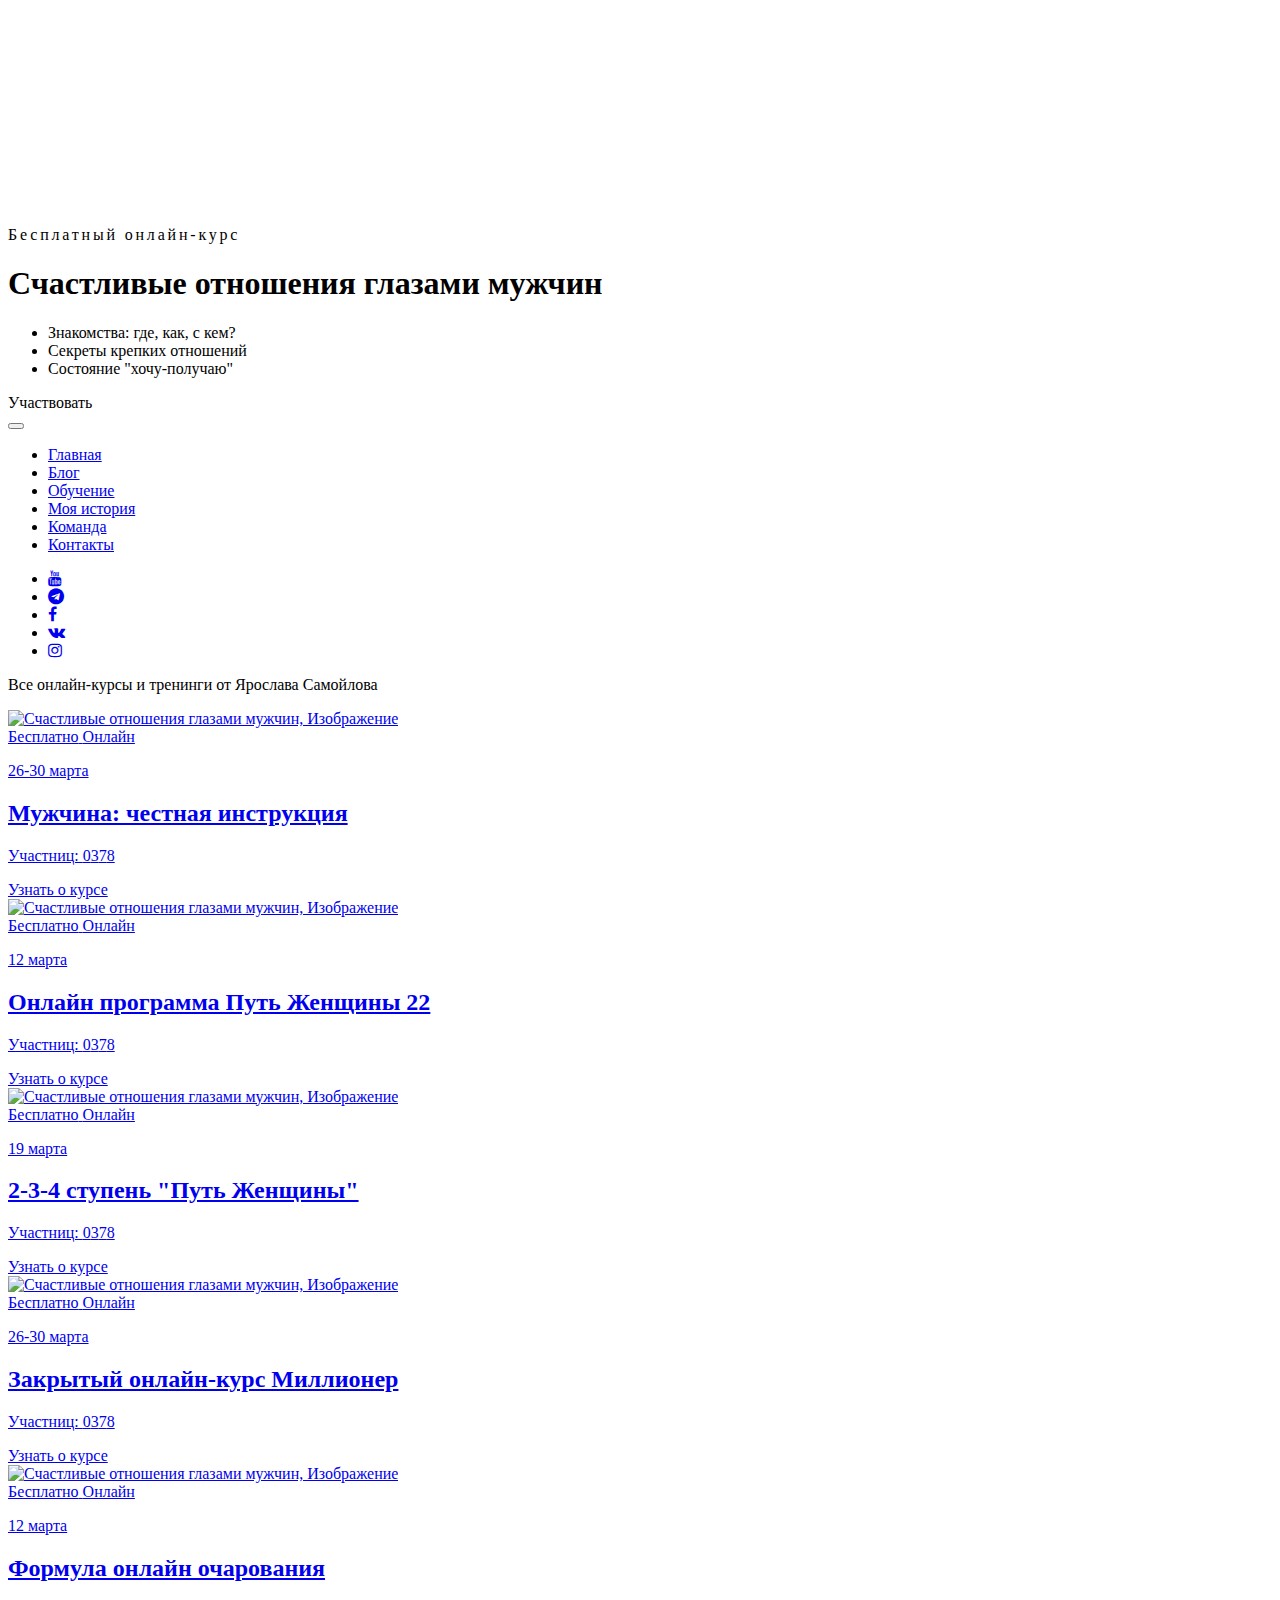
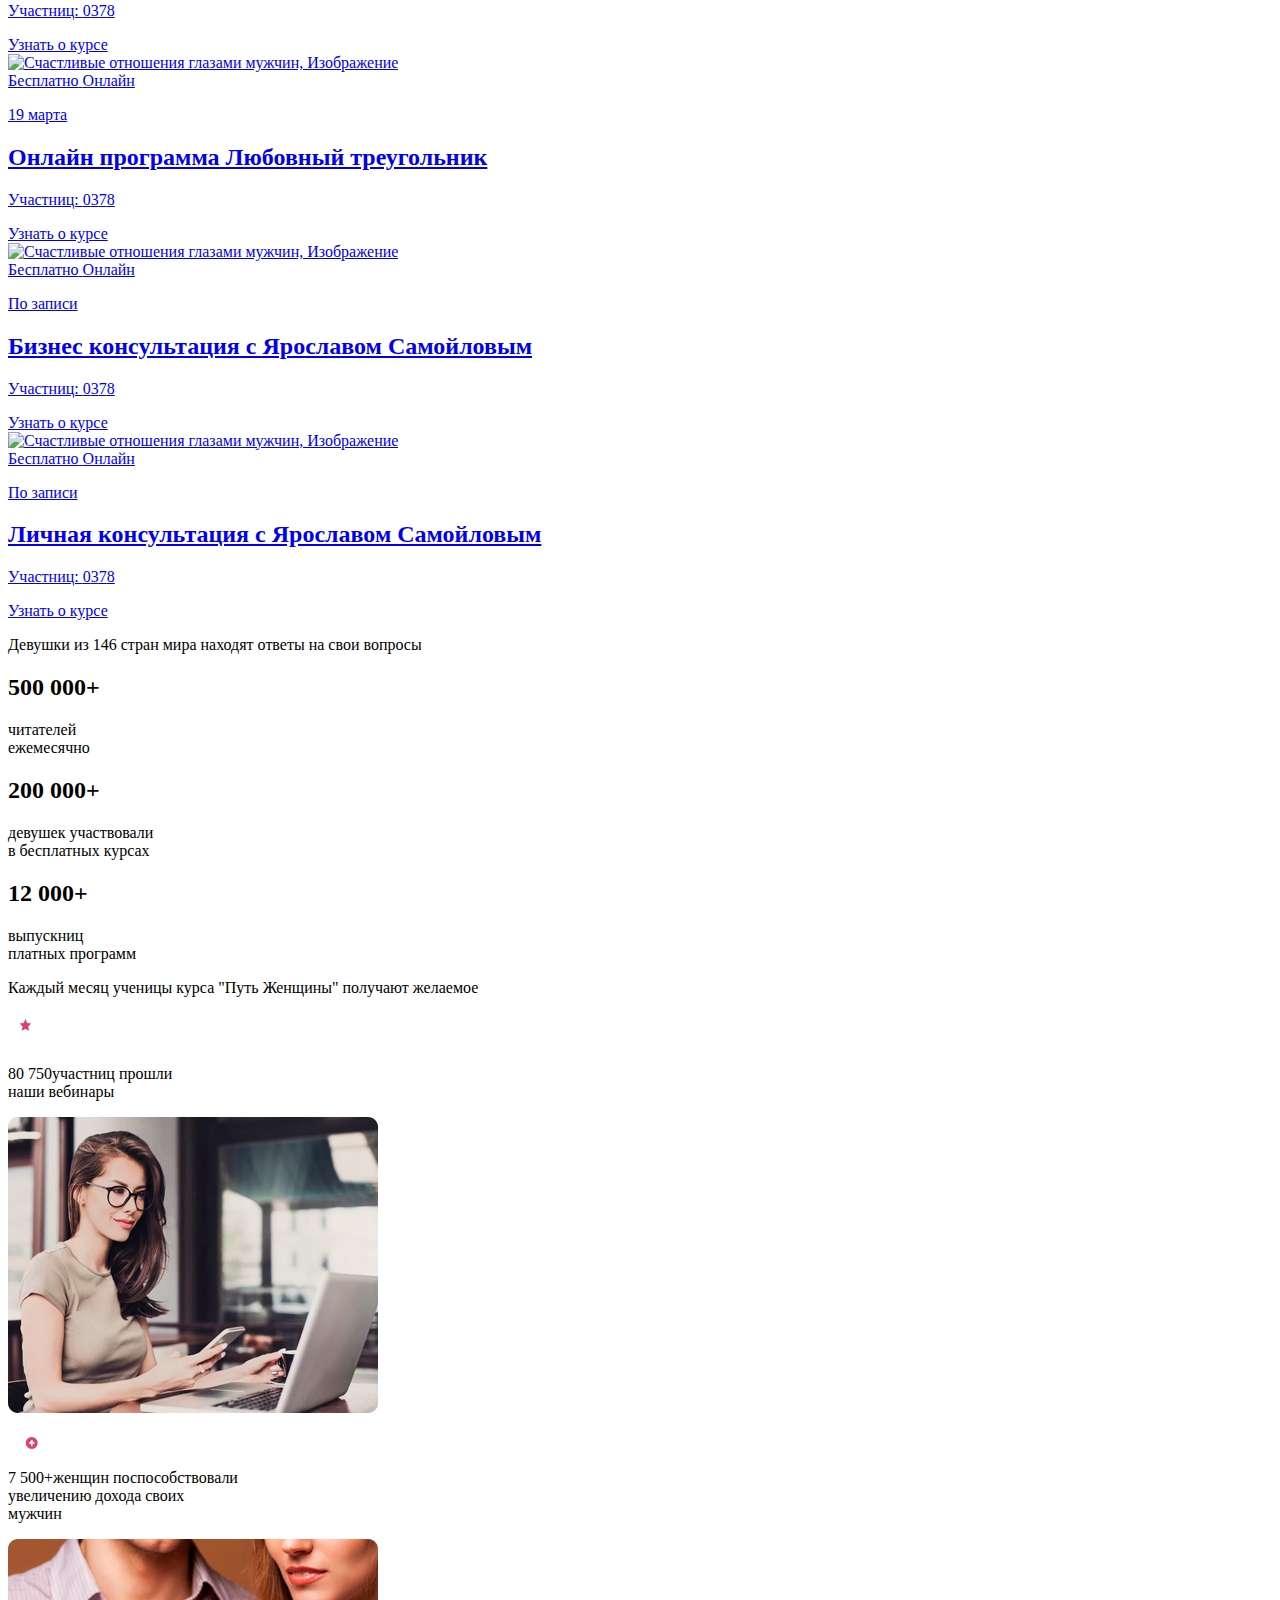
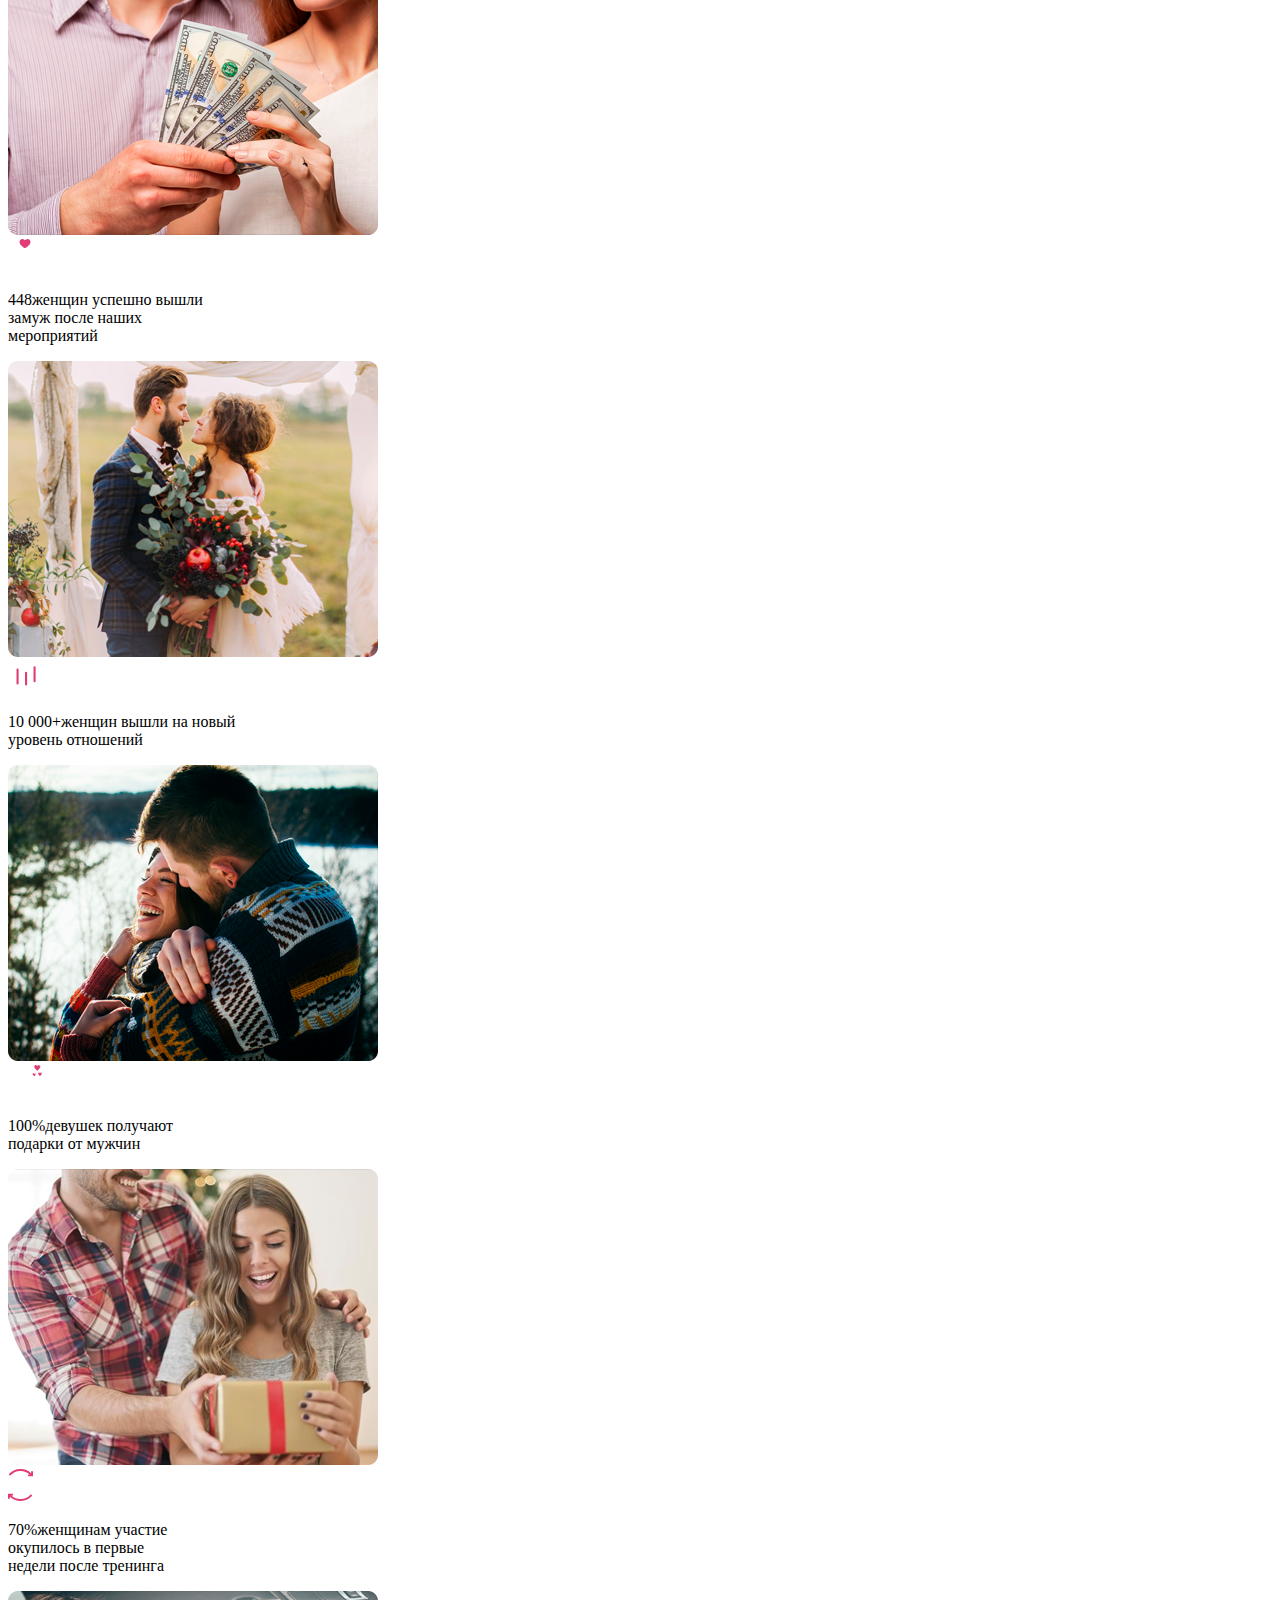
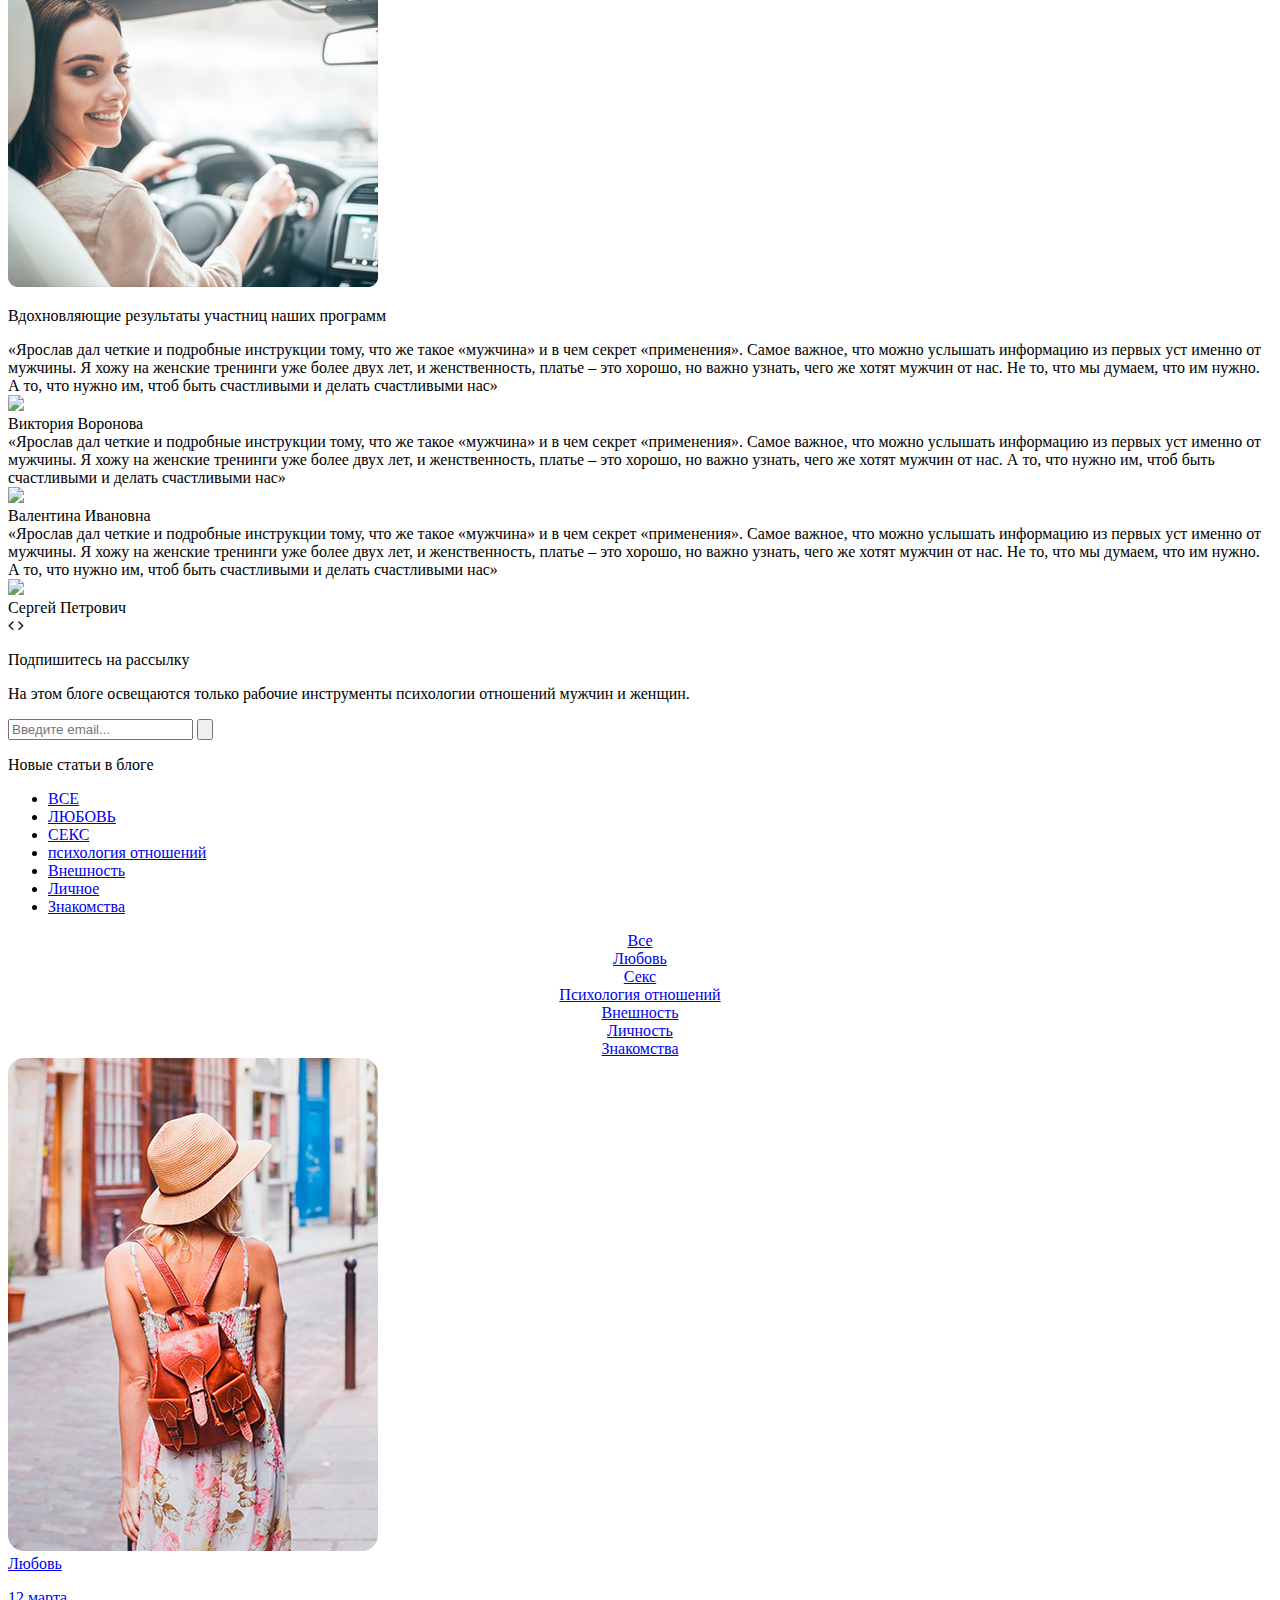
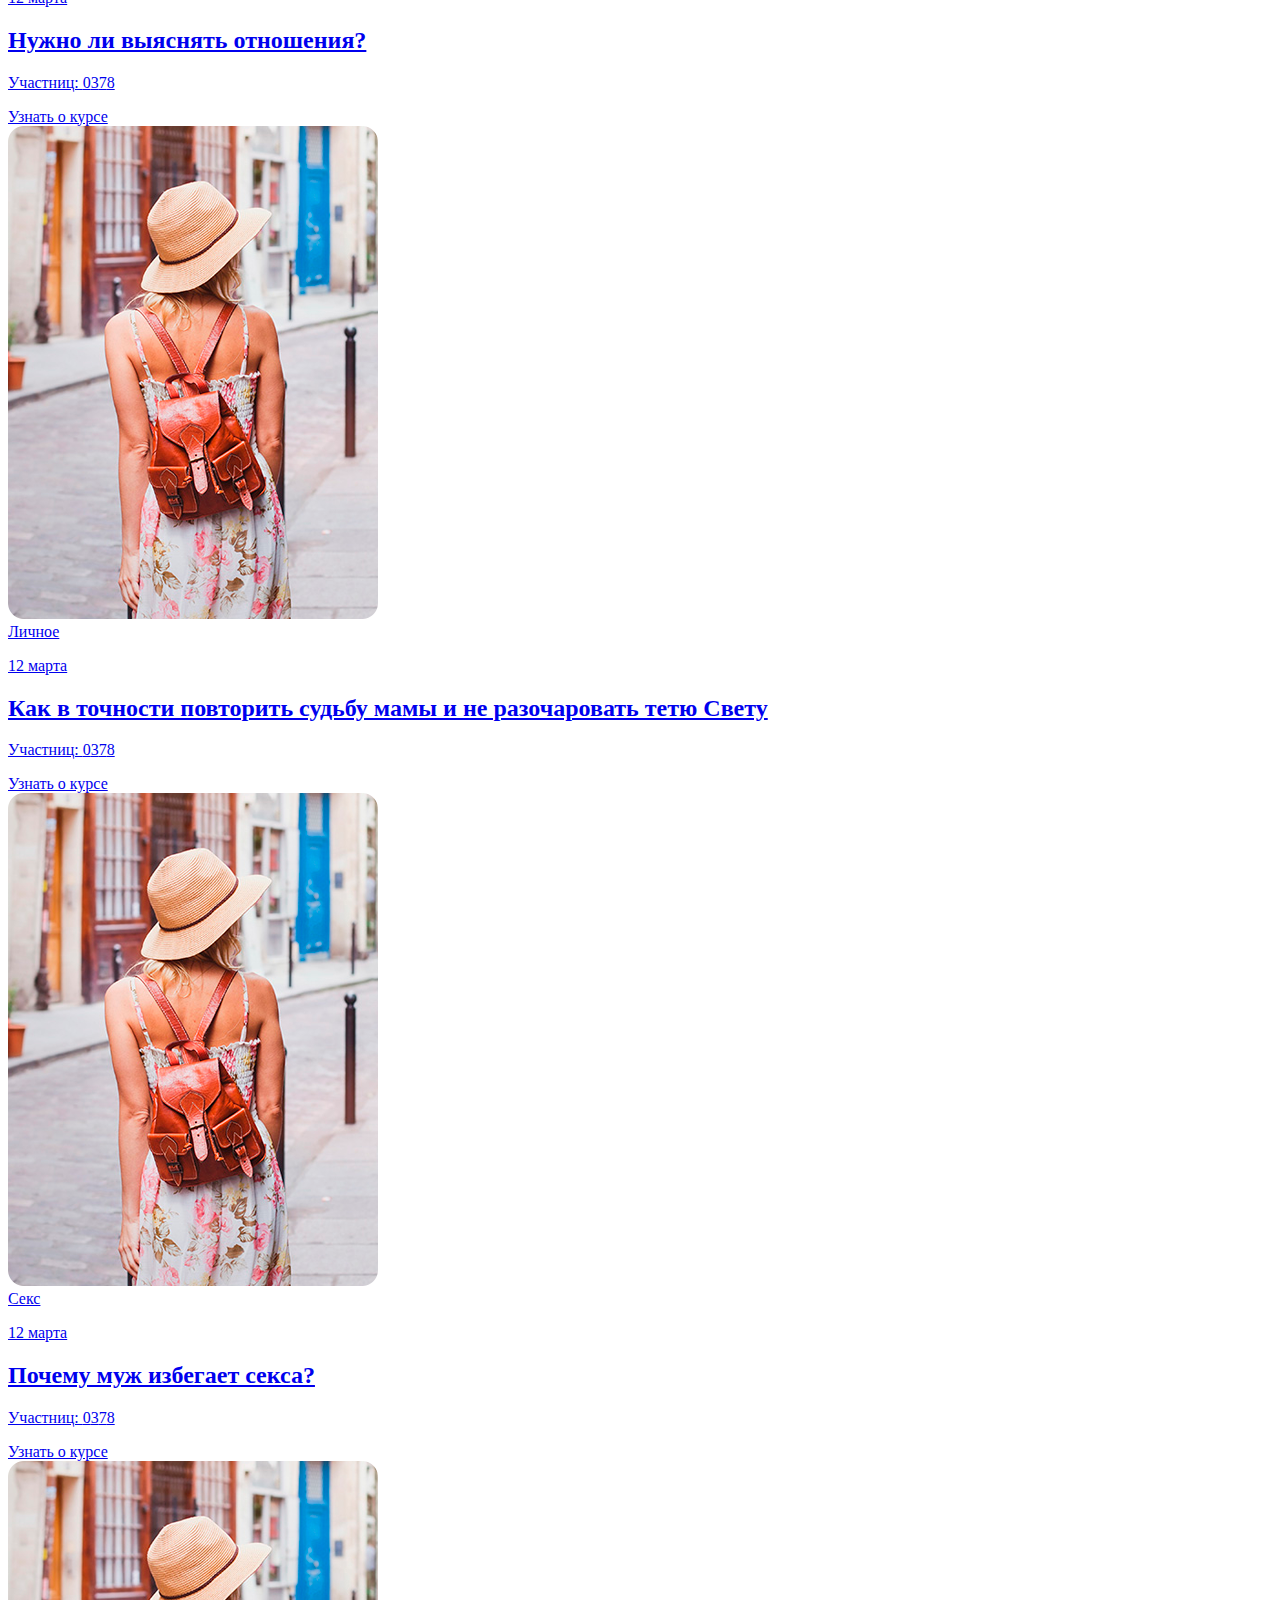
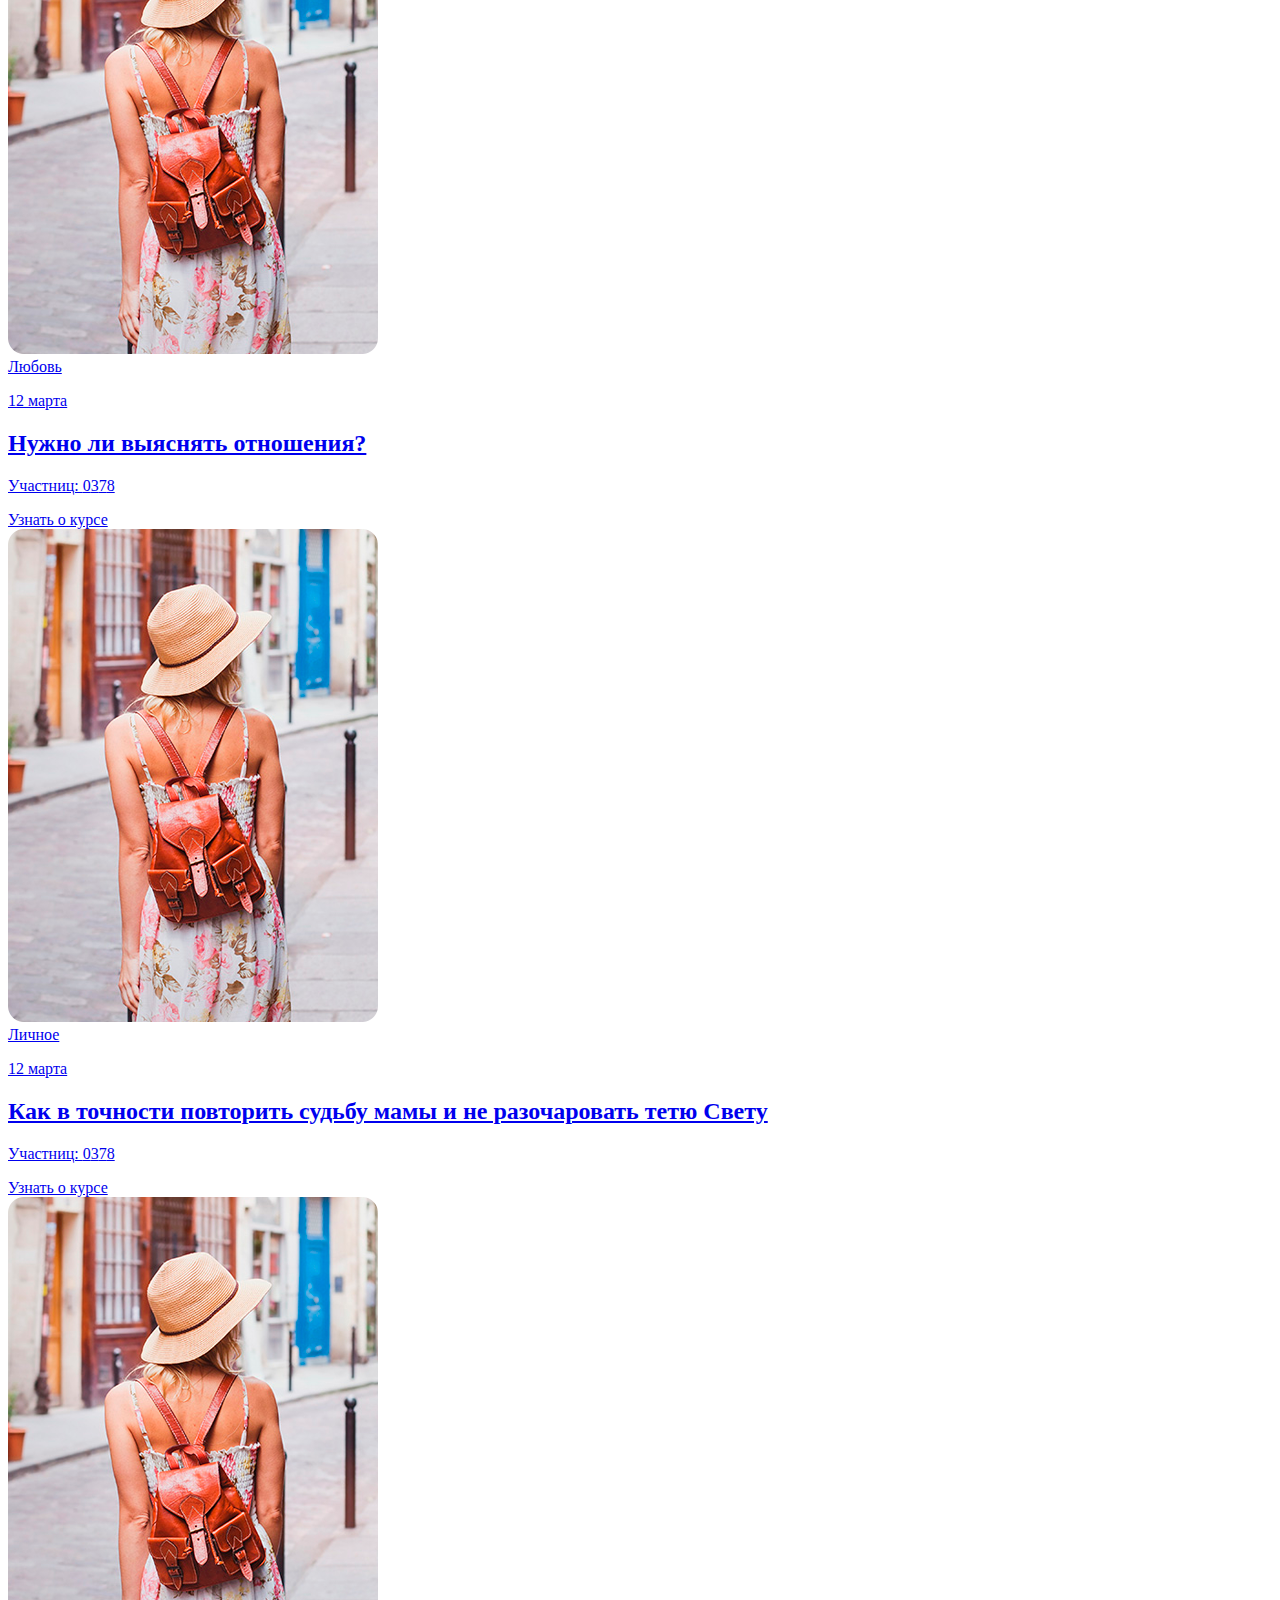
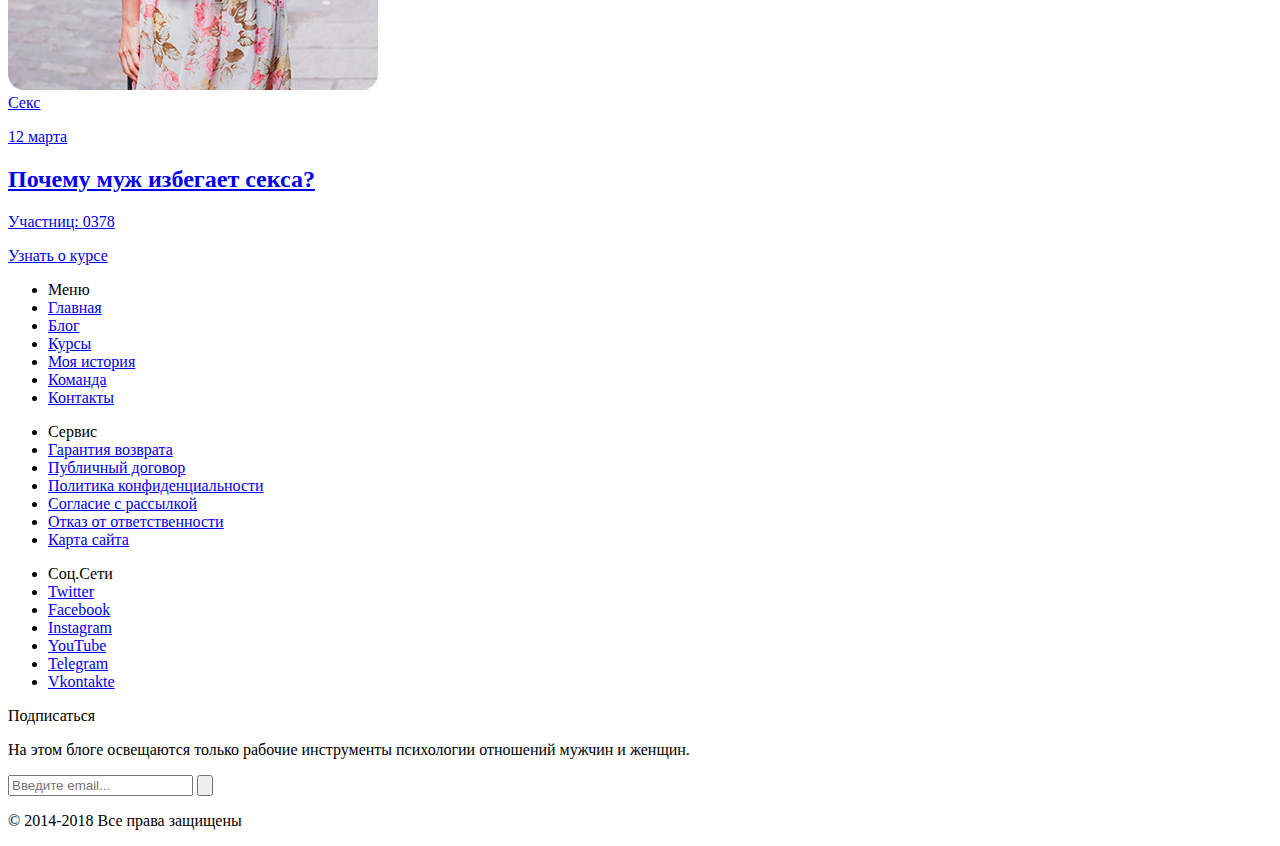
==== index.html @ b482ba99 "..." ====
<!DOCTYPE html>
<html>
    <head>
        <title>Счастливые отношения глазами мужчин</title>
        <meta charset="UTF-8">
        <meta name="viewport" content="width=device-width, initial-scale=1.0">
        <!--<link href="css/bootstrap.min.css" rel="stylesheet">-->
        <!--<script src="https://ajax.googleapis.com/ajax/libs/jquery/1.12.4/jquery.min.js"></script>-->
        <script src="js/jquery-3.0.0.js"></script>
        <script src="https://maxcdn.bootstrapcdn.com/bootstrap/3.3.7/js/bootstrap.min.js" integrity="sha384-Tc5IQib027qvyjSMfHjOMaLkfuWVxZxUPnCJA7l2mCWNIpG9mGCD8wGNIcPD7Txa" crossorigin="anonymous"></script>
        <link href="css/style.css" rel="stylesheet">
        <script src="js/jquery-jvectormap-2.0.3.min.js" ></script>
        <link rel="stylesheet" href="https://cdnjs.cloudflare.com/ajax/libs/font-awesome/4.7.0/css/font-awesome.min.css">
        <link rel="stylesheet" href="https://getbootstrap.com/docs/3.3/dist/css/bootstrap.min.css">
    </head>
    <body>
        <div class="with-logotype">
            <div class="container">
                <div class="row">
                    <div class="col-md-12">
                        <img src="img/logotype.svg" alt="Счастливые отношения глазами мужчин, Ярослав Самойлов">
                    </div>
                </div>
            </div>
        </div>
        <header class="module">
            <div class="internal-module">
                <div class="with-video">
                    <video autoplay="autoplay" loop="loop">
                        <source src="media/1920x1080_1.webm" type="video/webm">
                        <source src="media/720.mp4" type="video/mp4">
                    </video>
                </div>
                <div class="container">
                    <div class="row">
                        <div class="col-md-6">
                            <p style="letter-spacing: 2.8px;"><span>Бесплатный</span> онлайн-курс</p>
                            <h1>Счастливые отношения глазами мужчин</h1>
                            <ul class="font-thin">
                                <li>Знакомства: где, как, с кем?</li>
                                <li>Секреты крепких отношений</li>
                                <li>Состояние "хочу-получаю"</li>
                            </ul>
                            <span class="button">Участвовать</span>
                        </div>
                    </div>
                </div>
                <div class="container-fluid">
                    <nav class="navbar container">
                        <div class="container-fluid">
                          <div class="navbar-header">
                            <button type="button  text-white" class="navbar-toggle collapsed" data-toggle="collapse" data-target="#navbar" aria-expanded="false" aria-controls="navbar">
                              <span class="sr-only"></span>
                              <span class="icon-bar bg-white"></span>
                              <span class="icon-bar bg-white"></span>
                              <span class="icon-bar bg-white"></span>
                            </button>
                            <a class="navbar-brand" href="#"></a>
                          </div>
                          <div id="navbar" class="navbar-collapse collapse">
                            <ul class="nav navbar-nav">
                              <li class="active"><a href="#">Главная</a></li>
                              <li><a href="#">Блог</a></li>
                              <li><a href="#">Обучение</a></li>
                              <li><a href="#">Моя история</a></li>
                              <li><a href="#">Команда</a></li>
                              <li><a href="#">Контакты</a></li>
                            </ul>
                            <ul class="nav navbar-nav navbar-right">
                                <li><a href="#"><span class="fa fa-youtube"></span></a></li>
                                <li><a href="#"><span class="fa fa-telegram"></span></a></li>
                                <li><a href="#"><span class="fa fa-facebook"></span></a></li>
                                <li><a href="#"><span class="fa fa-vk"></span></a></li>
                                <li><a href="#"><span class="fa fa-instagram"></span></a></li>
                            </ul>
                          </div><!--/.nav-collapse -->
                        </div><!--/.container-fluid -->
                    </nav>
                </div>
            </div>
        </header>
        <div class="module courses-list">
            <div class="internal-module">
                <div class="container">
                    <div class="row">
                        <div class="col-md-12">
                            <p class="title">Все онлайн-курсы и тренинги <span>от Ярослава Самойлова</span></p>
                        </div>
                    </div>
                    <div class="row">
                        <div class="col-md-4">
                            <a href="#" class="course">
                                <img src="img/trainings/trainings1.png" alt="Счастливые отношения глазами мужчин, Изображение">
                                <div class="background"></div>
                                <div class="additory-module">
                                    <div>
                                        <span class="tag free">Бесплатно</span> <span class="tag"><span class="green-dot"></span>Онлайн</span>
                                    </div>
                                    <p class="date">26-30 марта</p>
                                    <h2>Мужчина: честная инструкция</h2>
                                    <div class="with-animation">
                                        <p>Участниц: <span>0</span><span>3</span><span>7</span><span>8</span></p>
                                    </div>
                                    <span class="course-button">Узнать о курсе</span>
                                </div>
                            </a>
                        </div>
                        <div class="col-md-4">
                            <a href="#" class="course">
                                <img src="img/trainings/trainings2.png" alt="Счастливые отношения глазами мужчин, Изображение">
                                <div class="background"></div>
                                <div class="additory-module">
                                    <div>
                                        <span class="tag free">Бесплатно</span> <span class="tag"><span class="green-dot"></span>Онлайн</span>
                                    </div>
                                    <p class="date">12 марта</p>
                                    <h2>Онлайн программа Путь Женщины 22</h2>
                                    <div class="with-animation">
                                        <p>Участниц: <span>0</span><span>3</span><span>7</span><span>8</span></p>
                                    </div>
                                    <span class="course-button">Узнать о курсе</span>
                                </div>
                            </a>
                        </div>
                        <div class="col-md-4">
                            <a href="#" class="course">
                                <img src="img/trainings/trainings3.png" alt="Счастливые отношения глазами мужчин, Изображение">
                                <div class="background"></div>
                                <div class="additory-module">
                                    <div>
                                        <span class="tag free">Бесплатно</span> <span class="tag"><span class="green-dot"></span>Онлайн</span>
                                    </div>
                                    <p class="date">19 марта</p>
                                    <h2>2-3-4 ступень "Путь Женщины"</h2>
                                    <div class="with-animation">
                                        <p>Участниц: <span>0</span><span>3</span><span>7</span><span>8</span></p>
                                    </div>
                                    <span class="course-button">Узнать о курсе</span>
                                </div>
                            </a>
                        </div>
                    </div>
                    <div class="row">
                        <div class="col-md-4">
                            <a href="#" class="course">
                                <img src="img/trainings/trainings4.png" alt="Счастливые отношения глазами мужчин, Изображение">
                                <div class="background"></div>
                                <div class="additory-module">
                                    <div>
                                        <span class="tag free">Бесплатно</span> <span class="tag"><span class="green-dot"></span>Онлайн</span>
                                    </div>
                                    <p class="date">26-30 марта</p>
                                    <h2>Закрытый онлайн-курс Миллионер</h2>
                                    <div class="with-animation">
                                        <p>Участниц: <span>0</span><span>3</span><span>7</span><span>8</span></p>
                                    </div>
                                    <span class="course-button">Узнать о курсе</span>
                                </div>
                            </a>
                        </div>
                        <div class="col-md-4">
                            <a href="#" class="course">
                                <img src="img/trainings/trainings5.png" alt="Счастливые отношения глазами мужчин, Изображение">
                                <div class="background"></div>
                                <div class="additory-module">
                                    <div>
                                        <span class="tag free">Бесплатно</span> <span class="tag"><span class="green-dot"></span>Онлайн</span>
                                    </div>
                                    <p class="date">12 марта</p>
                                    <h2>Формула онлайн очарования</h2>
                                    <div class="with-animation">
                                        <p>Участниц: <span>0</span><span>3</span><span>7</span><span>8</span></p>
                                    </div>
                                    <span class="course-button">Узнать о курсе</span>
                                </div>
                            </a>
                        </div>
                        <div class="col-md-4">
                            <a href="#" class="course">
                                <img src="img/trainings/trainings6.png" alt="Счастливые отношения глазами мужчин, Изображение">
                                <div class="background"></div>
                                <div class="additory-module">
                                    <div>
                                        <span class="tag free">Бесплатно</span> <span class="tag"><span class="green-dot"></span>Онлайн</span>
                                    </div>
                                    <p class="date">19 марта</p>
                                    <h2>Онлайн программа Любовный треугольник</h2>
                                    <div class="with-animation">
                                        <p>Участниц: <span>0</span><span>3</span><span>7</span><span>8</span></p>
                                    </div>
                                    <span class="course-button">Узнать о курсе</span>
                                </div>
                            </a>
                        </div>
                    </div>
                    <div class="row">
                        <div class="col-md-4">
                            <a href="#" class="course">
                                <img src="img/trainings/trainings7.png" alt="Счастливые отношения глазами мужчин, Изображение">
                                <div class="background"></div>
                                <div class="additory-module">
                                    <div>
                                        <span class="tag free">Бесплатно</span> <span class="tag"><span class="green-dot"></span>Онлайн</span>
                                    </div>
                                    <p class="date">По записи</p>
                                    <h2>Бизнес консультация с Ярославом Самойловым</h2>
                                    <div class="with-animation">
                                        <p>Участниц: <span>0</span><span>3</span><span>7</span><span>8</span></p>
                                    </div>
                                    <span class="course-button">Узнать о курсе</span>
                                </div>
                            </a>
                        </div>
                        <div class="col-md-4">
                            <a href="#" class="course">
                                <img src="img/trainings/trainings8.png" alt="Счастливые отношения глазами мужчин, Изображение">
                                <div class="background"></div>
                                <div class="additory-module">
                                    <div>
                                        <span class="tag free">Бесплатно</span> <span class="tag"><span class="green-dot"></span>Онлайн</span>
                                    </div>
                                    <p class="date">По записи</p>
                                    <h2>Личная консультация с Ярославом Самойловым</h2>
                                    <div class="with-animation">
                                        <p>Участниц: <span>0</span><span>3</span><span>7</span><span>8</span></p>
                                    </div>
                                    <span class="course-button">Узнать о курсе</span>
                                </div>
                            </a>
                        </div>
                    </div>
                </div>
            </div>
        </div>
        <div class="module with-map">
            <div class="internal-module">
                <div class="container">
                    <div class="row">
                        <div class="col-md-12">
                            <p class="title light">Девушки из 146 стран мира <span>находят ответы на свои вопросы</span></p>
                        </div>
                        <div class="row">
                            <div class="col-md-4">
                                <div class="statistiq-block">
                                    <h2>500 000+</h2>
                                    <div class="text">читателей<br> ежемесячно</div>
                                </div>
                            </div>
                            <div class="col-md-4">
                                <div class="statistiq-block">
                                    <h2>200 000+</h2>
                                    <div class="text">девушек участвовали<br> в бесплатных курсах</div>
                                </div>
                            </div>
                            <div class="col-md-4">
                                <div class="statistiq-block">
                                    <h2>12 000+</h2>
                                    <div class="text">выпускниц<br> платных программ</div>
                                </div>
                            </div>
                        </div>
                        <div class="col-md-12">
                            <div id="worldmap"></div>
                        </div>
                    </div>
                </div>
            </div>
        </div>
        <div class="module with-achievements">
            <div class="internal-module">
                <div class="container">
                    <div class="row">
                        <div class="col-md-12">
                            <p class="title">Каждый месяц ученицы курса "Путь Женщины" <span>получают желаемое</span></p>
                        </div>
                    </div>
                    <div class="row">
                        <div class="col-md-12">
                            <div class="col-md-4">
                                <div class="achievement">
                                    <div class="additory-module">
                                        <div>
                                            <img src="img/achievements/icon-1.svg" alt="Счастливые отношения глазами мужчин, Медаль">
                                            <p>80 750<span>участниц прошли<br/> наши вебинары</span></p>
                                        </div>
                                    </div>
                                    <img class="background" src="img/achievements/image-1.png" alt="Счастливые отношения глазами мужчин, Изображение">
                                </div>
                            </div>
                            <div class="col-md-4">
                                <div class="achievement">
                                    <div class="additory-module">
                                        <div>
                                            <img src="img/achievements/icon-2.svg" alt="Счастливые отношения глазами мужчин, Доллар">
                                            <p>7 500+<span>женщин поспособствовали<br/> увеличению дохода своих<br/> мужчин</span></p>
                                        </div>
                                    </div>
                                    <img class="background" src="img/achievements/image-2.png" alt="Счастливые отношения глазами мужчин, Изображение">
                                </div>
                            </div>
                            <div class="col-md-4">
                                <div class="achievement">
                                    <div class="additory-module">
                                        <div>
                                            <img src="img/achievements/icon-3.svg" alt="Счастливые отношения глазами мужчин, Кольца">
                                            <p>448<span>женщин успешно вышли<br/> замуж после наших<br/> мероприятий</span></p>
                                        </div>
                                    </div>
                                    <img class="background" src="img/achievements/image-3.png" alt="Счастливые отношения глазами мужчин, Изображение">
                                </div>
                            </div>
                        </div>
                    </div>
                    <div class="row">
                        <div class="col-md-12">
                            <div class="col-md-4">
                                <div class="achievement">
                                    <div class="additory-module">
                                        <div>
                                            <img src="img/achievements/icon-4.svg" alt="Счастливые отношения глазами мужчин, Статистика">
                                            <p>10 000+<span>женщин вышли на новый<br/> уровень отношений</span></p>
                                        </div>
                                    </div>
                                    <img class="background" src="img/achievements/image-4.png" alt="Счастливые отношения глазами мужчин, Изображение">
                                </div>
                            </div>
                            <div class="col-md-4">
                                <div class="achievement">
                                    <div class="additory-module">
                                        <div>
                                            <img src="img/achievements/icon-5.svg" alt="Счастливые отношения глазами мужчин, Подарок">
                                            <p>100%<span>девушек получают<br/> подарки от мужчин</span></p>
                                        </div>
                                    </div>
                                    <img class="background" src="img/achievements/image-5.png" alt="Счастливые отношения глазами мужчин, Изображение">
                                </div>
                            </div>
                            <div class="col-md-4">
                                <div class="achievement">
                                    <div class="additory-module">
                                        <div>
                                            <img src="img/achievements/icon-6.svg" alt="Счастливые отношения глазами мужчин, Доллар">
                                            <p>70%<span>женщинам участие<br/> окупилось в первые<br/> недели после тренинга</span></p>
                                        </div>
                                    </div>
                                    <img class="background" src="img/achievements/image-6.png" alt="Счастливые отношения глазами мужчин, Изображение">
                                </div>
                            </div>
                        </div>
                    </div>
                </div>
            </div>
        </div>
        <div class="module with-opinions">
            <div class="internal-module">
                <div class="container">
                    <div class="row">
                        <div class="col-md-12">
                            <p class="title">Вдохновляющие результаты <span>участниц наших программ</span></p>
                        </div>
                    </div>
                    <div class="row">
                        <div class="col-md-8 col-md-offset-2">
                            <div class="row section" id="slider">
                                <div class="slider">

                                    <div class="display">
                                        <div class="img active">
                                            <div class="feedback">
                                                <div class="text">«Ярослав дал четкие и подробные инструкции тому, что же такое «мужчина» и в чем секрет «применения». Самое важное, что можно услышать информацию из первых уст именно от мужчины. Я хожу на женские тренинги уже более двух лет, и женственность, платье – это хорошо, но важно узнать, чего же хотят мужчин от нас. Не то, что мы думаем, что им нужно. А то, что нужно им, чтоб быть счастливыми и делать счастливыми нас»</div>
                                                <div class="user">
                                                    <img width="40" src="img/opinions/ava1.png" />
                                                    <div class="u-name">Виктория Воронова</div>
                                                </div>
                                            </div>
                                        </div>
                                        <div class="img">
                                            <div class="feedback">
                                                <div class="text">«Ярослав дал четкие и подробные инструкции тому, что же такое «мужчина» и в чем секрет «применения». Самое важное, что можно услышать информацию из первых уст именно от мужчины. Я хожу на женские тренинги уже более двух лет, и женственность, платье – это хорошо, но важно узнать, чего же хотят мужчин от нас. А то, что нужно им, чтоб быть счастливыми и делать счастливыми нас»</div>
                                                <div class="user"> 
                                                    <img width="40" src="img/opinions/ava1.png"/>
                                                    <div class="u-name">Валентина Ивановна</div>
                                                </div>
                                            </div>
                                        </div>
                                        <div class="img">
                                            <div class="feedback">
                                                <div class="text">«Ярослав дал четкие и подробные инструкции тому, что же такое «мужчина» и в чем секрет «применения». Самое важное, что можно услышать информацию из первых уст именно от мужчины. Я хожу на женские тренинги уже более двух лет, и женственность, платье – это хорошо, но важно узнать, чего же хотят мужчин от нас. Не то, что мы думаем, что им нужно. А то, что нужно им, чтоб быть счастливыми и делать счастливыми нас»</div>
                                                <div class="user">    
                                                    <img width="40" src="img/opinions/ava1.png" />
                                                    <div class="u-name">Сергей Петрович</div>
                                                </div>
                                            </div>
                                        </div>
                                    </div>
                                    <span class="arrow left-arrow"><i class="fa fa-angle-left"></i></span>
                                    <span class="arrow right-arrow"><i class="fa fa-angle-right"></i></span>
                                </div>

                            </div>
                        </div>
                    </div>
                </div>
            </div>
        </div>
        <div class="with-form">
            <div class="background"></div>
            <div class="container">
                <div class="row">
                    <div class="col-md-12">
                        <p class="title light">Подпишитесь на рассылку</p>
                    </div>
                </div>
                <div class="row">
                    <div class="col-md-6 col-md-offset-3">
                        <p>На этом блоге освещаются только рабочие инструменты психологии отношений мужчин и женщин.</p>
                    </div>
                </div>
                <div class="row">
                    <div class="col-md-4 col-md-offset-4">
                        <form onsubmit="return false;" action="" method="POST">
                            <input type="email" name="email" placeholder="Введите email...">
                            <input type="submit" class="request-caller" value="">
                        </form>
                    </div>
                </div>
            </div>
        </div>
        <div class="module with-news">
            <div class="internal-module">
                <div class="container">
                    <div class="row">
                        <div class="col-md-12">
                            <p class="title">Новые статьи в блоге</p>
                        </div>
                    </div>
                    <div id="myCarousel" class=" mobile-nav carousel slide" data-interval="false" data-ride="carousel" >
                        <!-- Desktop navs -->
                        <ul class="nav nav-tabs">
                            <li class="active"><a data-toggle="tab" href="#all">ВСЕ</a></li>
                            <li><a data-toggle="tab" href="#love">ЛЮБОВЬ</a></li>
                            <li><a data-toggle="tab" href="#sex">СЕКС</a></li>
                            <li><a data-toggle="tab" href="#psych">психология отношений</a></li>
                            <li><a data-toggle="tab" href="#appear">Внешность</a></li>
                            <li><a data-toggle="tab" href="#private">Личное</a></li>
                            <li><a data-toggle="tab" href="#meets">Знакомства</a></li>
                        </ul>
                        
                        <!-- Mobile Wrapper for slides -->
                        <div class="cat-navigation carousel-inner" style="text-align: center;">
                            <div class="item active">
                                <a href="#" >Все</a>
                            </div>
                            <div class="item">
                                <a href="#" >Любовь</a>
                            </div>
                            <div class="item">
                                <a href="#" >Секс</a>
                            </div>
                            <div class="item">
                                <a href="#" >Психология отношений</a>
                            </div>
                            <div class="item">
                                <a href="#" >Внешность</a>
                            </div>
                            <div class="item">
                                <a href="#" >Личность</a>
                            </div>
                            <div class="item">
                                <a href="#" >Знакомства</a>
                            </div>
                        </div>
                        <!-- Left and right controls -->
                        <a class="left carousel-control" href="#myCarousel" data-slide="prev">
                            <span class="glyphicon glyphicon-chevron-left"></span>
                        </a>
                        <a class="right carousel-control" href="#myCarousel" data-slide="next">
                            <span class="glyphicon glyphicon-chevron-right"></span>
                        </a>
                        
                        <div class="tab-content">
                            
                            <div id="all" class="tab-pane fade in active">
                                <div class="row carousel-inner">
                                    <div class="col-md-4">
                                        <a href="#" class="news">
                                            <img src="img/image.png" alt="Счастливые отношения глазами мужчин, Изображение">
                                            <div class="background"></div>
                                            <div class="additory-module">
                                                <div>
                                                    <span class="tag">Любовь</span>
                                                </div>
                                                <p class="date">12 марта</p>
                                                <h2>Нужно ли выяснять отношения?</h2>
                                                <div class="with-animation">
                                                    <p>Участниц: <span>0</span><span>3</span><span>7</span><span>8</span></p>
                                                </div>
                                                <span class="course-button">Узнать о курсе</span>
                                            </div>
                                        </a>
                                    </div>
                                    <div class="col-md-4">
                                        <a href="#" class="news">
                                            <img src="img/image.png" alt="Счастливые отношения глазами мужчин, Изображение">
                                            <div class="background"></div>
                                            <div class="additory-module">
                                                <div>
                                                    <span class="tag">Личное</span>
                                                </div>
                                                <p class="date">12 марта</p>
                                                <h2>Как в точности повторить судьбу мамы и не разочаровать тетю Свету</h2>
                                                <div class="with-animation">
                                                    <p>Участниц: <span>0</span><span>3</span><span>7</span><span>8</span></p>
                                                </div>
                                                <span class="course-button">Узнать о курсе</span>
                                            </div>
                                        </a>
                                    </div>
                                    <div class="col-md-4">
                                        <a href="#" class="news">
                                            <img src="img/image.png" alt="Счастливые отношения глазами мужчин, Изображение">
                                            <div class="background"></div>
                                            <div class="additory-module">
                                                <div>
                                                    <span class="tag">Секс</span>
                                                </div>
                                                <p class="date">12 марта</p>
                                                <h2>Почему муж избегает секса?</h2>
                                                <div class="with-animation">
                                                    <p>Участниц: <span>0</span><span>3</span><span>7</span><span>8</span></p>
                                                </div>
                                                <span class="course-button">Узнать о курсе</span>
                                            </div>
                                        </a>
                                    </div>
                                </div>
                            </div><!--first-tab--> 
                        
                            <!--Second tab-->
                            <div id="love" class="tab-pane fade">
                                <div class="row carousel-inner">
                                    <div class="col-md-4">
                                        <a href="#" class="news">
                                            <img src="img/image.png" alt="Счастливые отношения глазами мужчин, Изображение">
                                            <div class="background"></div>
                                            <div class="additory-module">
                                                <div>
                                                    <span class="tag">Любовь</span>
                                                </div>
                                                <p class="date">12 марта</p>
                                                <h2>Нужно ли выяснять отношения?</h2>
                                                <div class="with-animation">
                                                    <p>Участниц: <span>0</span><span>3</span><span>7</span><span>8</span></p>
                                                </div>
                                                <span class="course-button">Узнать о курсе</span>
                                            </div>
                                        </a>
                                    </div>
                                    <div class="col-md-4">
                                        <a href="#" class="news">
                                            <img src="img/image.png" alt="Счастливые отношения глазами мужчин, Изображение">
                                            <div class="background"></div>
                                            <div class="additory-module">
                                                <div>
                                                    <span class="tag">Личное</span>
                                                </div>
                                                <p class="date">12 марта</p>
                                                <h2>Как в точности повторить судьбу мамы и не разочаровать тетю Свету</h2>
                                                <div class="with-animation">
                                                    <p>Участниц: <span>0</span><span>3</span><span>7</span><span>8</span></p>
                                                </div>
                                                <span class="course-button">Узнать о курсе</span>
                                            </div>
                                        </a>
                                    </div>
                                    <div class="col-md-4">
                                        <a href="#" class="news">
                                            <img src="img/image.png" alt="Счастливые отношения глазами мужчин, Изображение">
                                            <div class="background"></div>
                                            <div class="additory-module">
                                                <div>
                                                    <span class="tag">Секс</span>
                                                </div>
                                                <p class="date">12 марта</p>
                                                <h2>Почему муж избегает секса?</h2>
                                                <div class="with-animation">
                                                    <p>Участниц: <span>0</span><span>3</span><span>7</span><span>8</span></p>
                                                </div>
                                                <span class="course-button">Узнать о курсе</span>
                                            </div>
                                        </a>
                                    </div>
                                </div>
                            </div><!--first-tab-->
                        
                        
                        </div><!--tab content-->
                    </div><!--Slider-->

                </div>
            </div>
        </div>
        <footer>
            <div class="container">
                <div class="row with-margin">
                    <div class="col-md-2">
                        <ul>
                            <li><span>Меню</span></li>
                            <li><a href="#">Главная</a></li>
                            <li><a href="#">Блог</a></li>
                            <li><a href="#">Курсы</a></li>
                            <li><a href="#">Моя история</a></li>
                            <li><a href="#">Команда</a></li>
                            <li><a href="#">Контакты</a></li>
                        </ul>
                    </div>
                    <div class="col-md-3">
                        <ul>
                            <li><span>Сервис</span></li>
                            <li><a href="#">Гарантия возврата</a></li>
                            <li><a href="#">Публичный договор</a></li>
                            <li><a href="#">Политика конфиденциальности</a></li>
                            <li><a href="#">Согласие с рассылкой</a></li>
                            <li><a href="#">Отказ от ответственности</a></li>
                            <li><a href="#">Карта сайта</a></li>
                        </ul>
                    </div>
                    <div class="col-md-2">
                        <ul>
                            <li><span>Соц.Сети</span></li>
                            <li><a href="#">Twitter</a></li>
                            <li><a href="#">Facebook</a></li>
                            <li><a href="#">Instagram</a></li>
                            <li><a href="#">YouTube</a></li>
                            <li><a href="#">Telegram</a></li>
                            <li><a href="#">Vkontakte</a></li>
                        </ul>
                    </div>
                    <div class="col-md-3 col-md-offset-2">
                        <p class="internal-title">Подписаться</p>
                        <p>На этом блоге освещаются только рабочие инструменты психологии отношений мужчин и женщин.</p>
                        <form onsubmit="return false;" action="" method="POST">
                            <input type="email" name="email" placeholder="Введите email...">
                            <input type="submit" class="request-caller" value="">
                        </form>
                    </div>
                </div>
                <div class="row">
                    <div class="col-md-12">
                        <p class="copyright">&copy; 2014-2018 Все права защищены</p>
                    </div>
                </div>
            </div>
        </footer>
        <script src="js/slider2.js"></script>
        <!--<script src="js/map.js"></script>-->
        <script src="js/jquery-jvectormap-2.0.3.min"></script>
        <script>
            window.onload = function() {
//                "use strict";
//                new WorldMap({element : 'worldmap', height : 600});
                 jQuery('#worldmap').vectorMap({map: 'africa_mill'});  
                new Slider();
            };
        </script>
    </body>
</html>
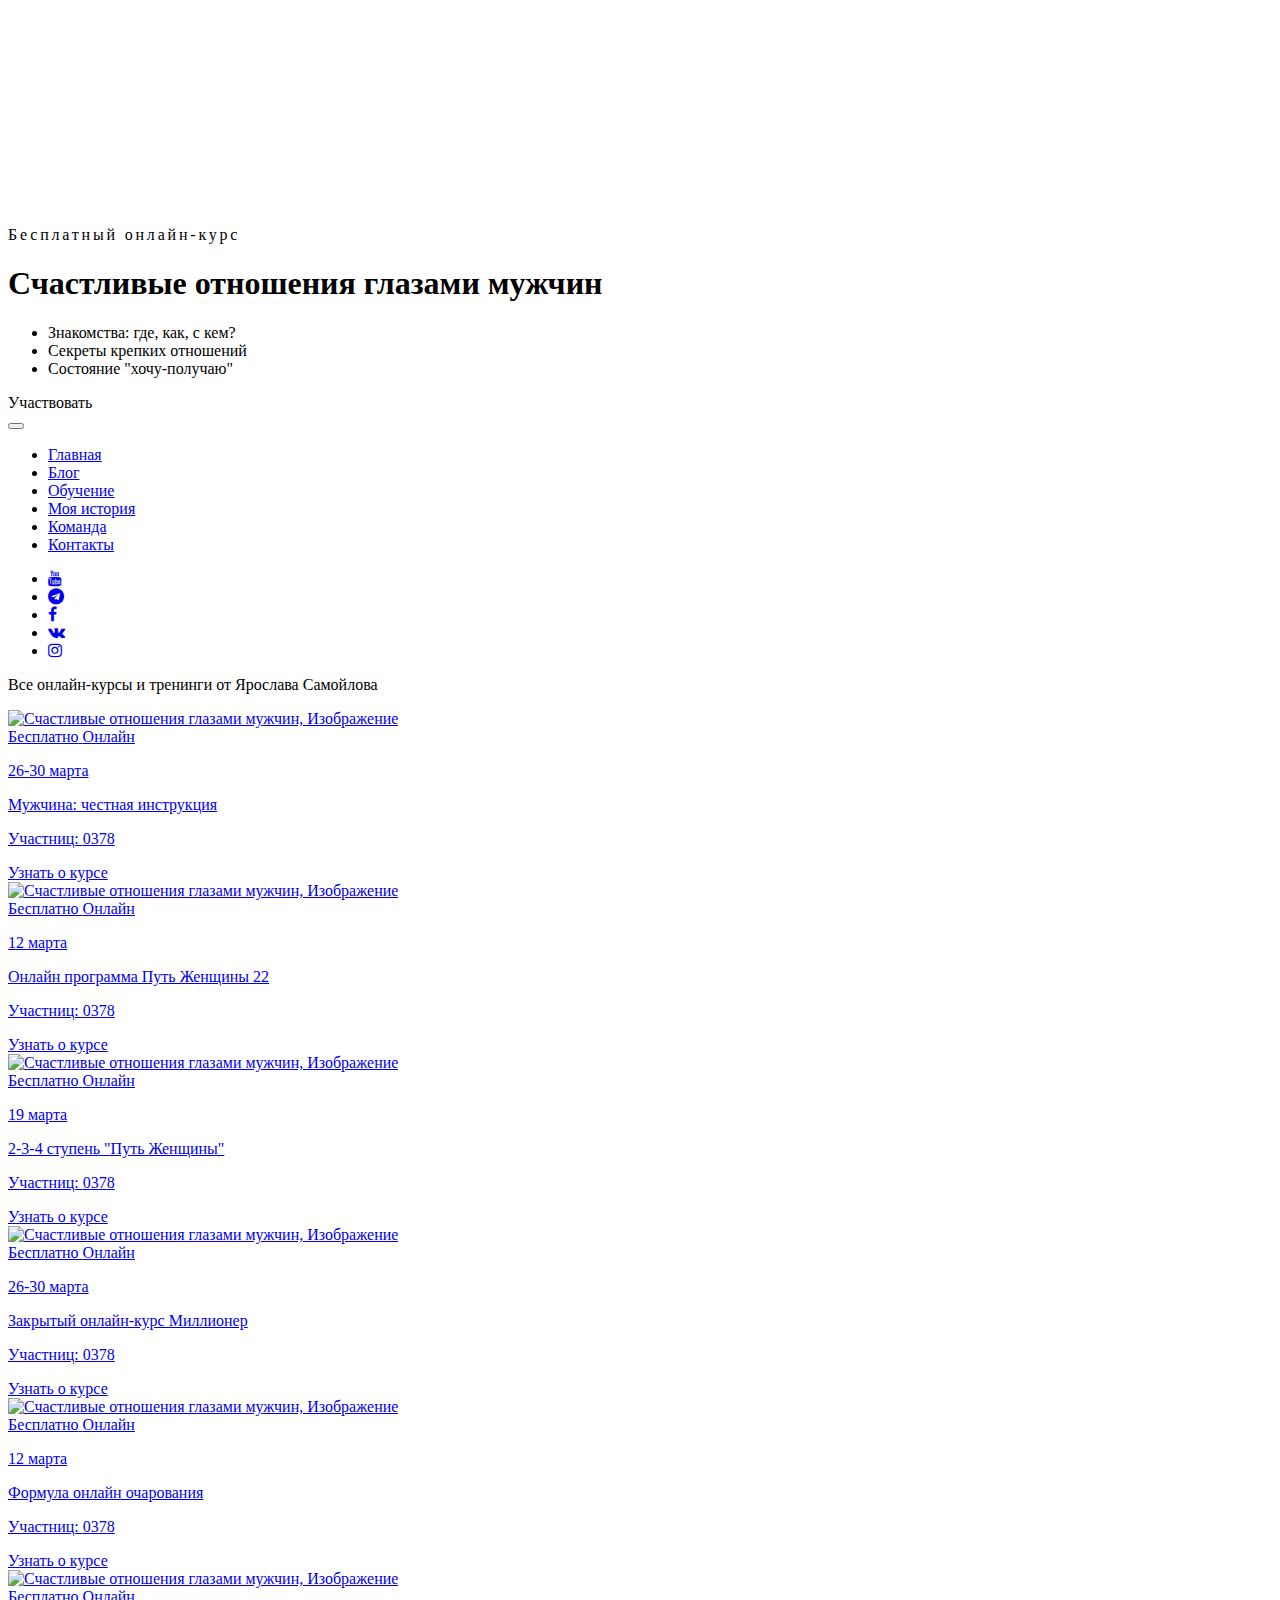
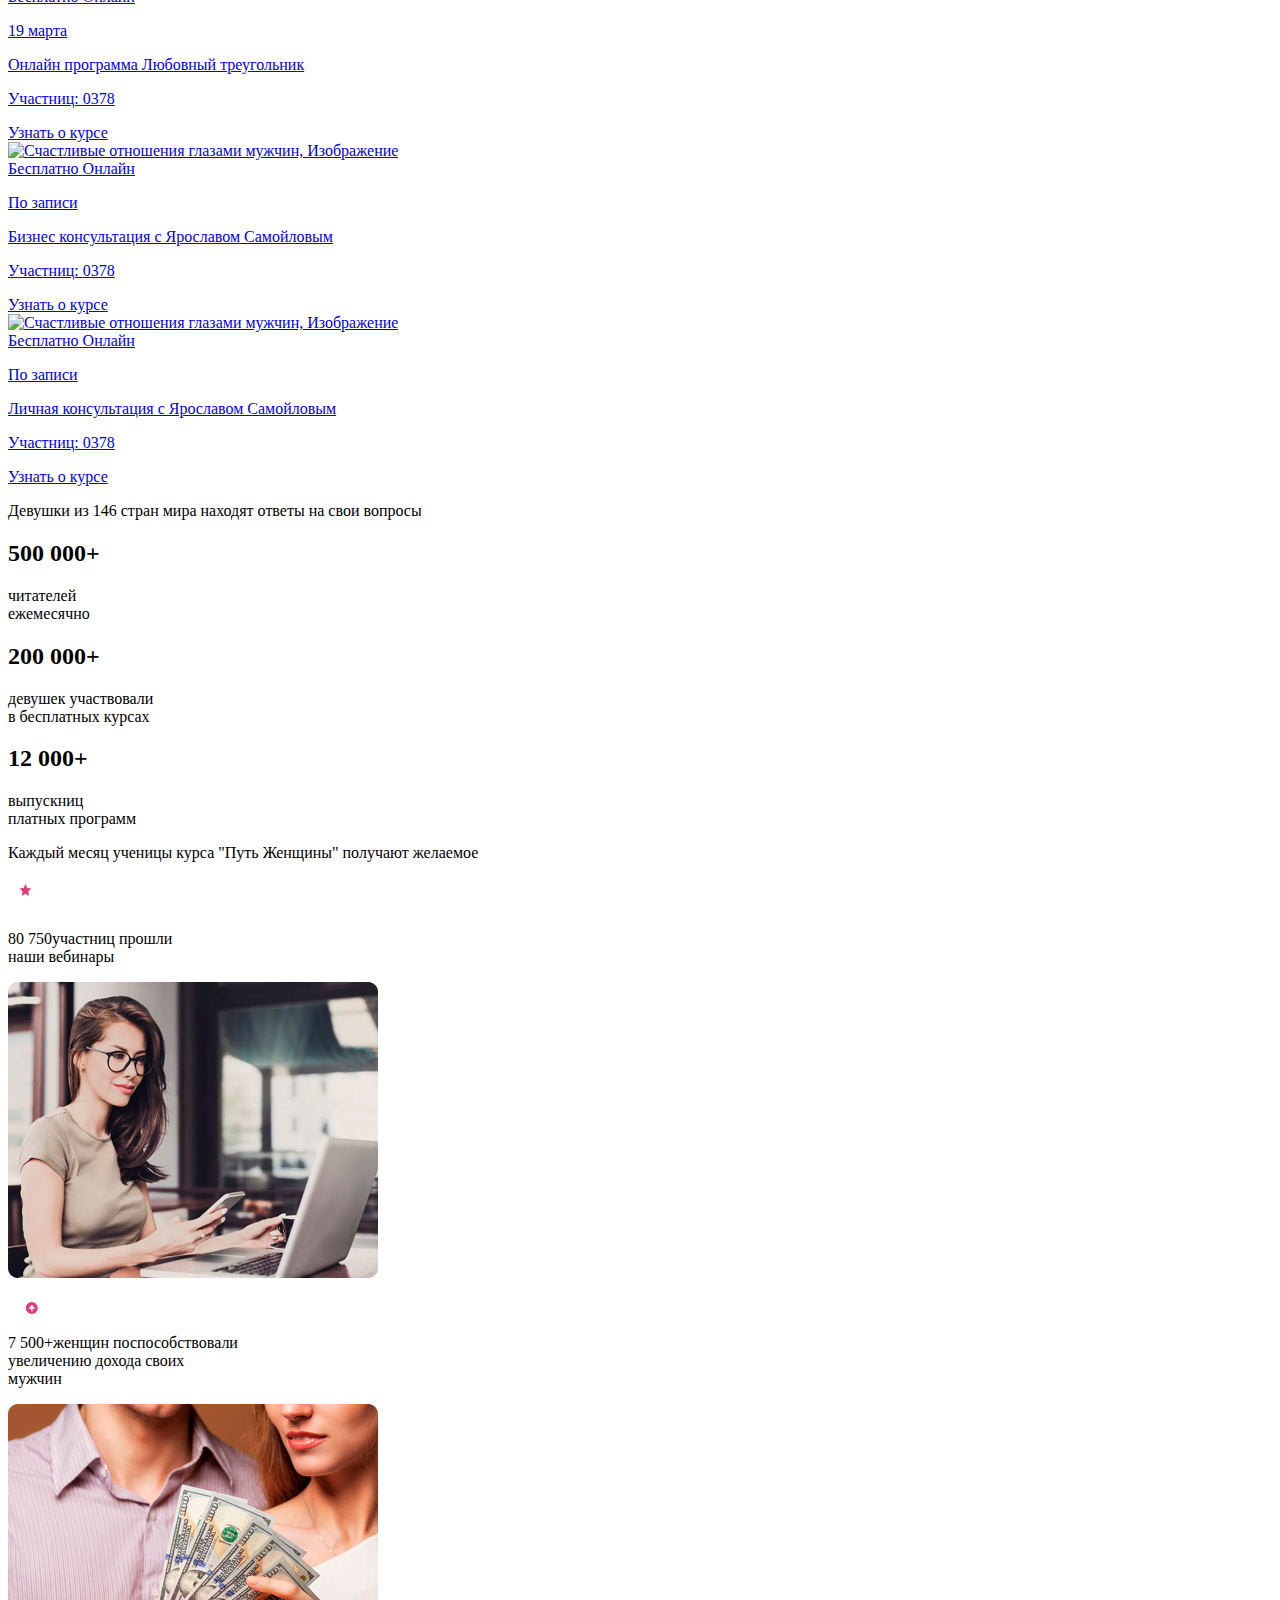
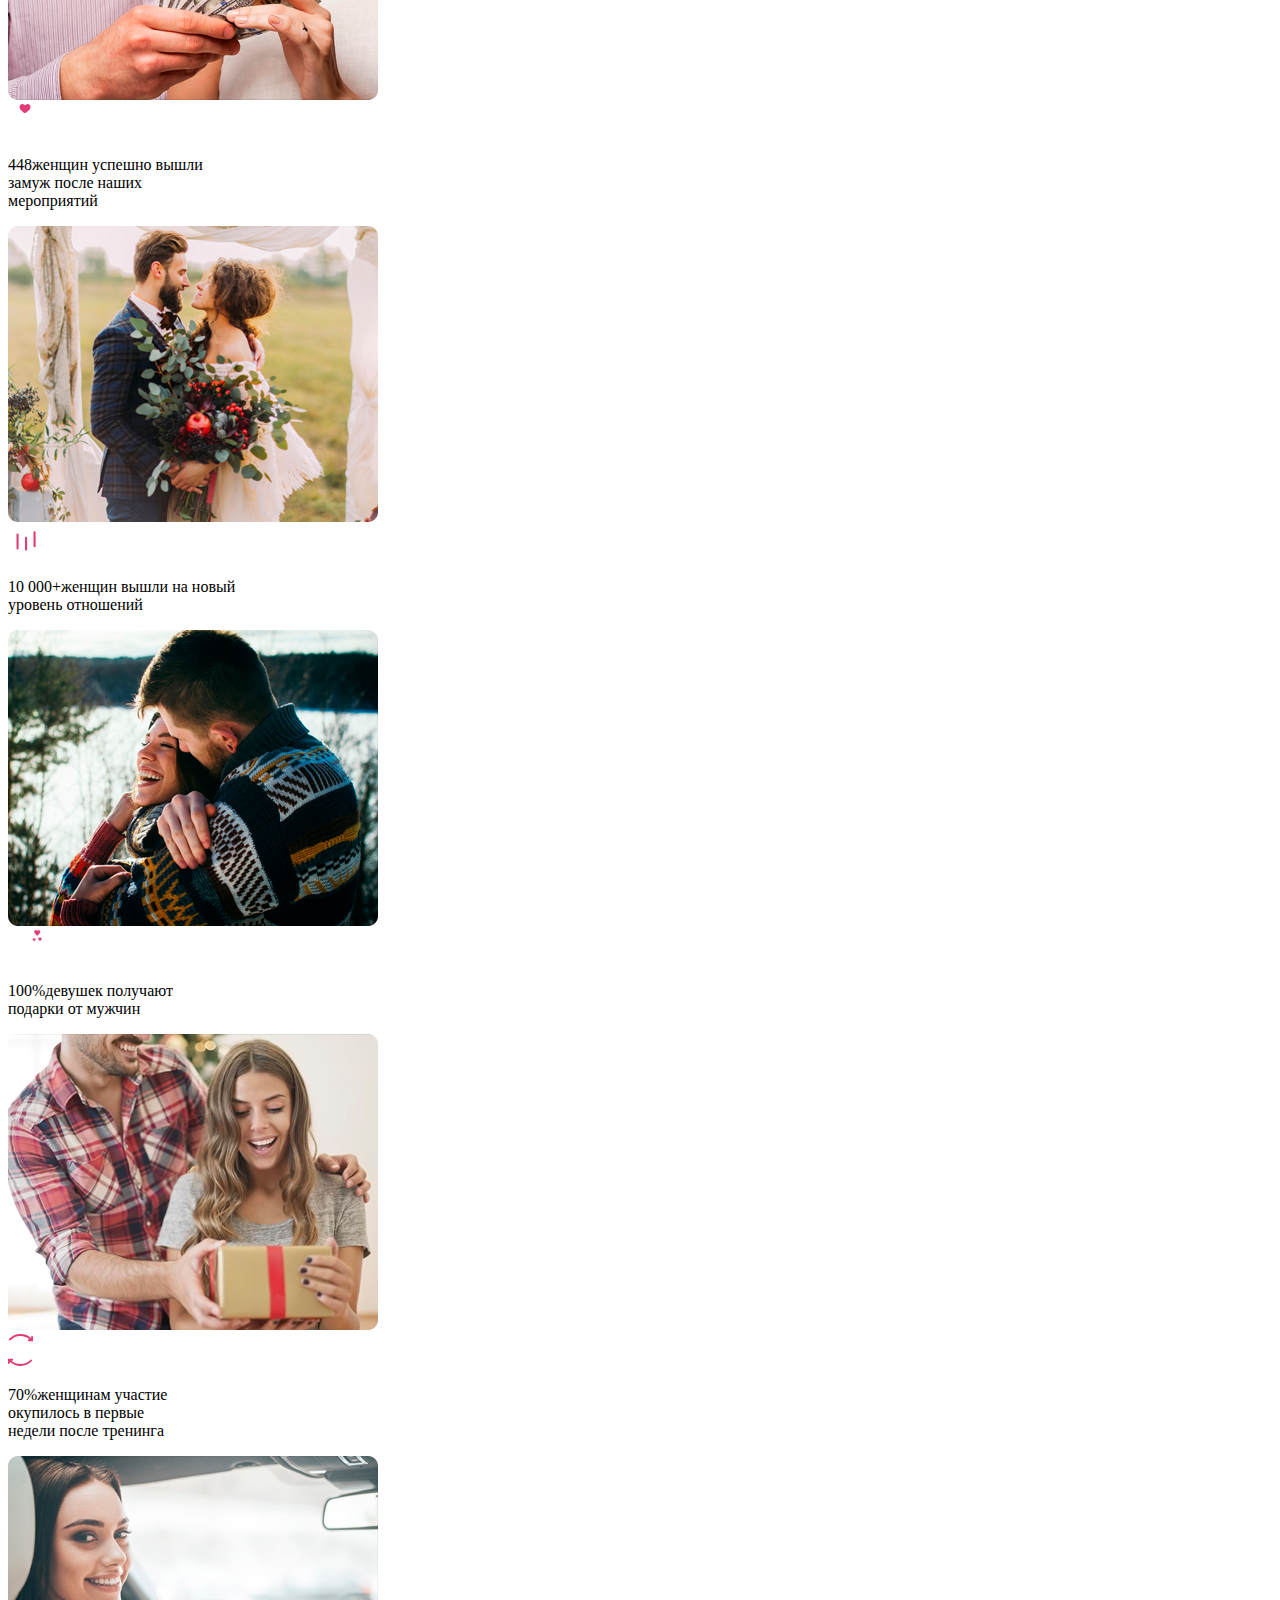
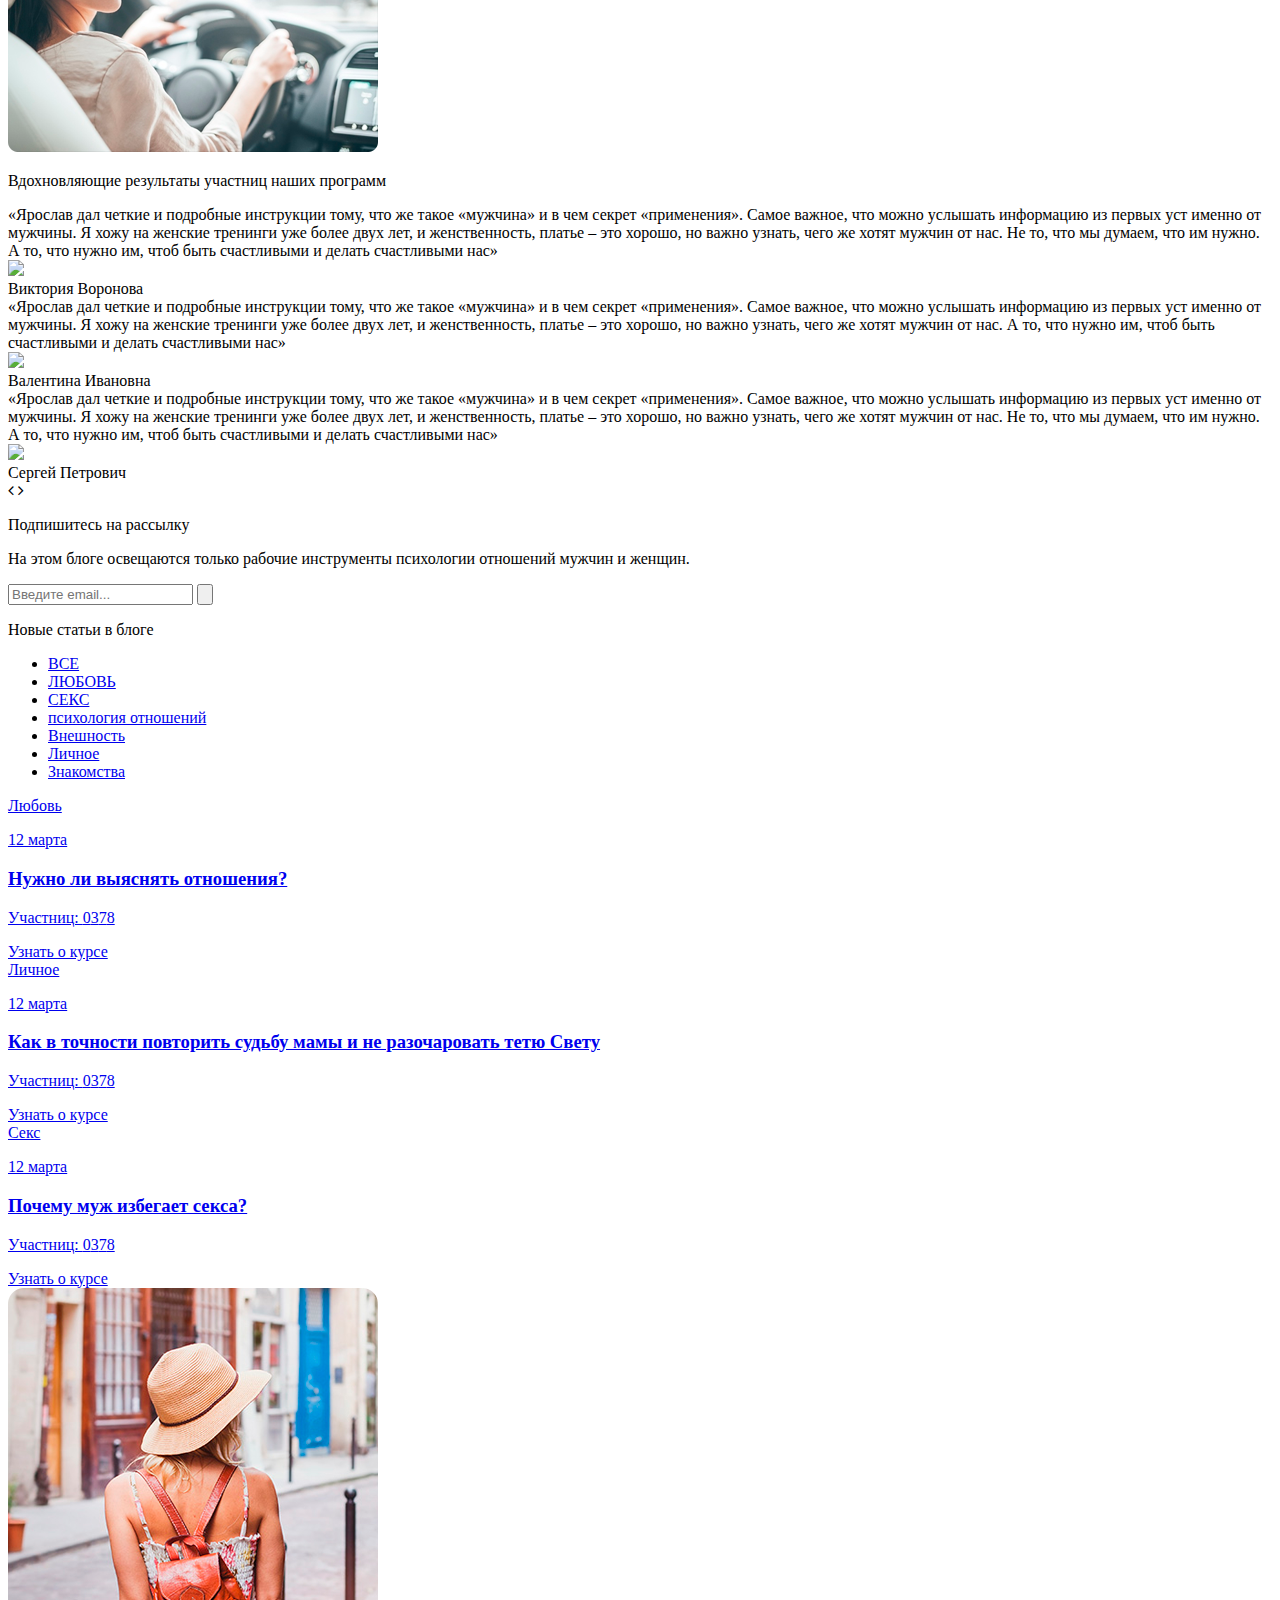
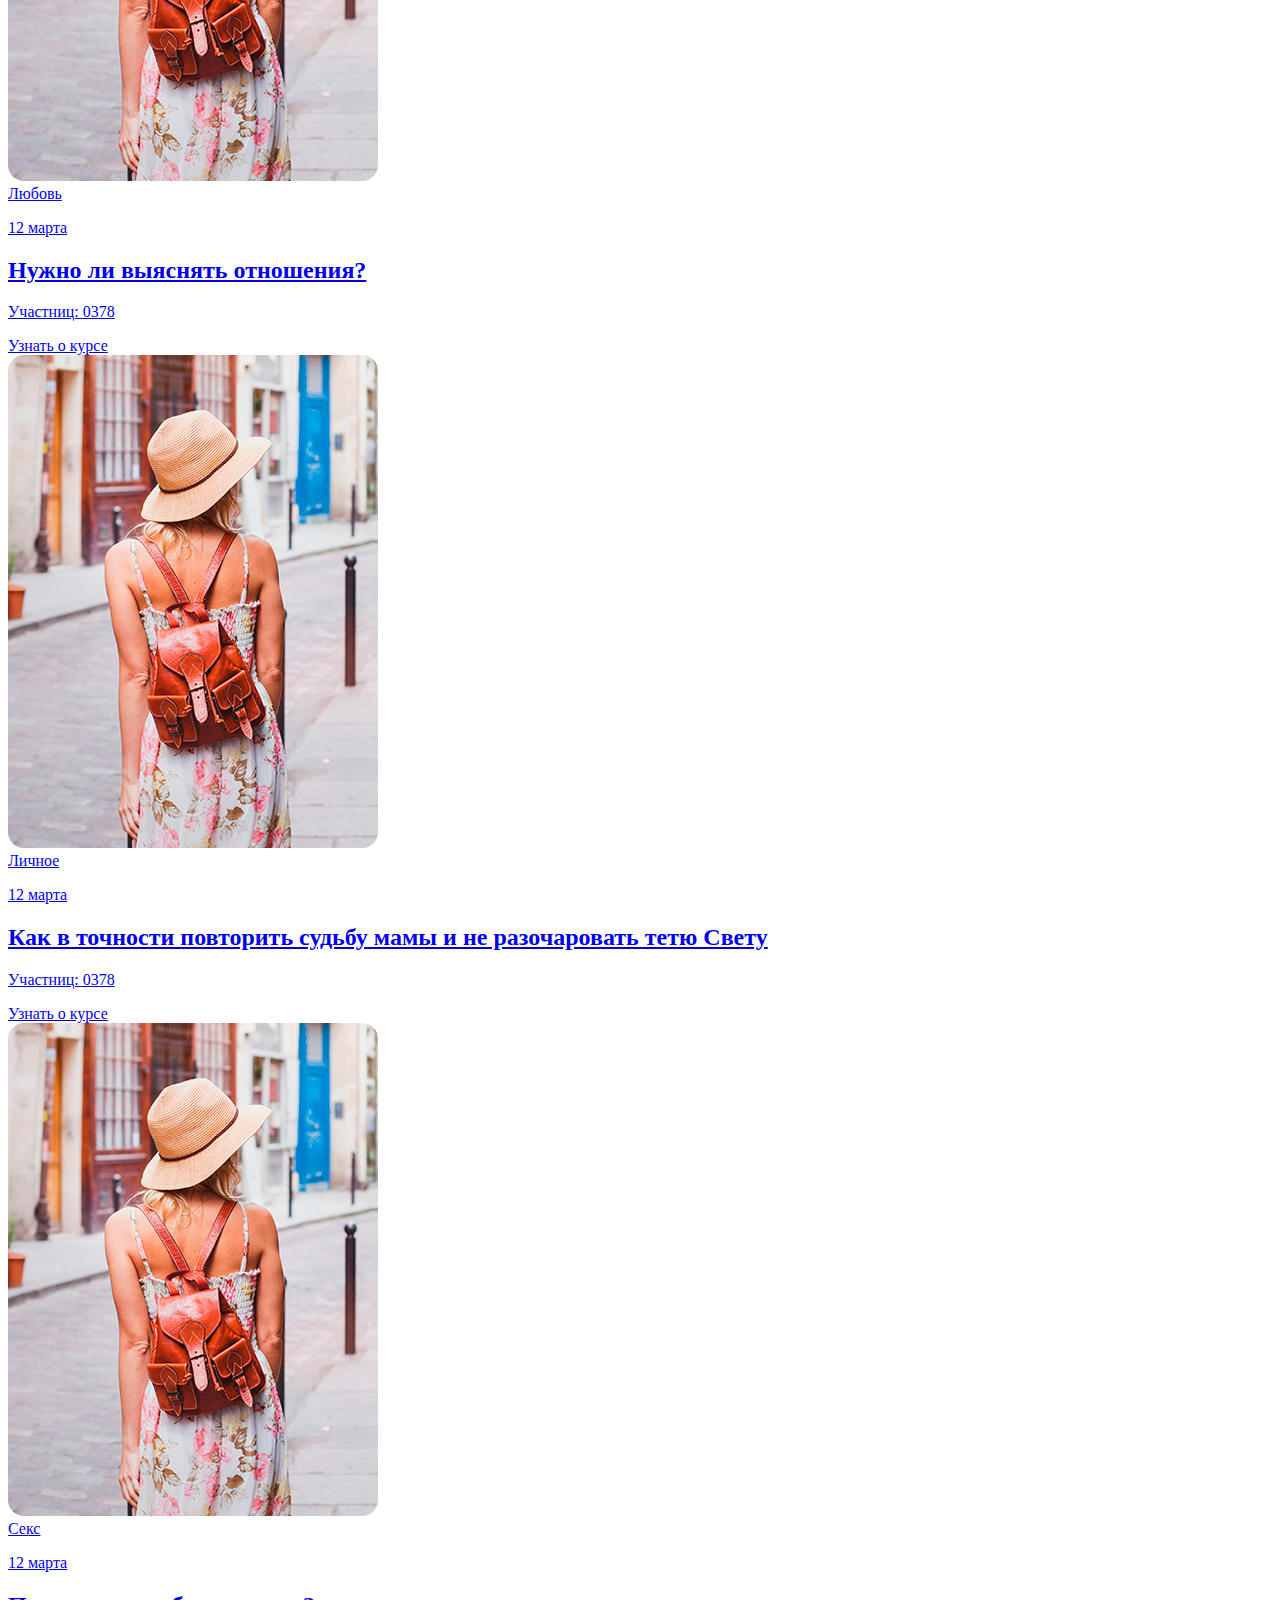
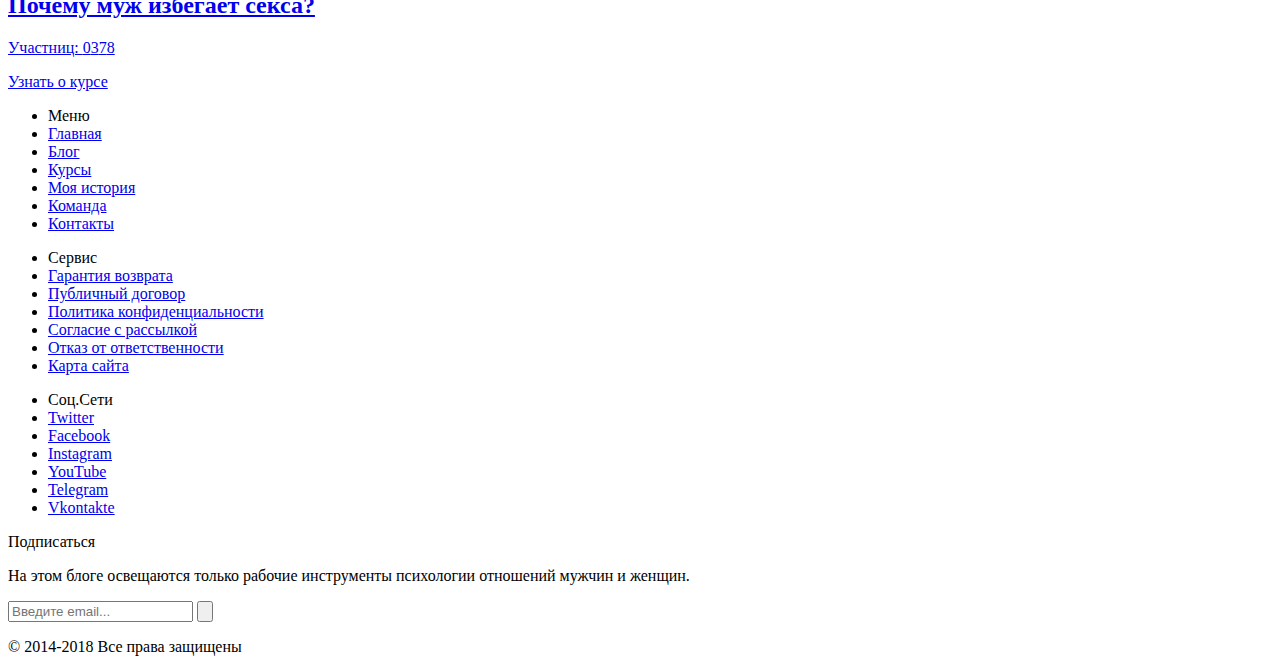
==== commit 6f9f235a: "new edits" ====
--- a/index.html
+++ b/index.html
@@ -94,10 +94,10 @@
                                 <div class="background"></div>
                                 <div class="additory-module">
                                     <div>
-                                        <span class="tag free">Бесплатно</span> <span class="tag"><span class="green-dot"></span>Онлайн</span>
+                                        <span class="tag free">Бесплатно</span> <span class="tag">Онлайн</span>
                                     </div>
                                     <p class="date">26-30 марта</p>
-                                    <h2>Мужчина: честная инструкция</h2>
+                                    <div class="course-title">Мужчина: честная инструкция</div>
                                     <div class="with-animation">
                                         <p>Участниц: <span>0</span><span>3</span><span>7</span><span>8</span></p>
                                     </div>
@@ -111,10 +111,10 @@
                                 <div class="background"></div>
                                 <div class="additory-module">
                                     <div>
-                                        <span class="tag free">Бесплатно</span> <span class="tag"><span class="green-dot"></span>Онлайн</span>
+                                        <span class="tag free">Бесплатно</span> <span class="tag">Онлайн</span>
                                     </div>
                                     <p class="date">12 марта</p>
-                                    <h2>Онлайн программа Путь Женщины 22</h2>
+                                    <div class="course-title">Онлайн программа Путь Женщины 22</div>
                                     <div class="with-animation">
                                         <p>Участниц: <span>0</span><span>3</span><span>7</span><span>8</span></p>
                                     </div>
@@ -128,10 +128,10 @@
                                 <div class="background"></div>
                                 <div class="additory-module">
                                     <div>
-                                        <span class="tag free">Бесплатно</span> <span class="tag"><span class="green-dot"></span>Онлайн</span>
+                                        <span class="tag free">Бесплатно</span> <span class="tag">Онлайн</span>
                                     </div>
                                     <p class="date">19 марта</p>
-                                    <h2>2-3-4 ступень "Путь Женщины"</h2>
+                                    <div class="course-title">2-3-4 ступень "Путь Женщины"</div>
                                     <div class="with-animation">
                                         <p>Участниц: <span>0</span><span>3</span><span>7</span><span>8</span></p>
                                     </div>
@@ -147,10 +147,10 @@
                                 <div class="background"></div>
                                 <div class="additory-module">
                                     <div>
-                                        <span class="tag free">Бесплатно</span> <span class="tag"><span class="green-dot"></span>Онлайн</span>
+                                        <span class="tag free">Бесплатно</span> <span class="tag">Онлайн</span>
                                     </div>
                                     <p class="date">26-30 марта</p>
-                                    <h2>Закрытый онлайн-курс Миллионер</h2>
+                                    <div class="course-title">Закрытый онлайн-курс Миллионер</div>
                                     <div class="with-animation">
                                         <p>Участниц: <span>0</span><span>3</span><span>7</span><span>8</span></p>
                                     </div>
@@ -164,10 +164,10 @@
                                 <div class="background"></div>
                                 <div class="additory-module">
                                     <div>
-                                        <span class="tag free">Бесплатно</span> <span class="tag"><span class="green-dot"></span>Онлайн</span>
+                                        <span class="tag free">Бесплатно</span> <span class="tag">Онлайн</span>
                                     </div>
                                     <p class="date">12 марта</p>
-                                    <h2>Формула онлайн очарования</h2>
+                                    <div class="course-title">Формула онлайн очарования</div>
                                     <div class="with-animation">
                                         <p>Участниц: <span>0</span><span>3</span><span>7</span><span>8</span></p>
                                     </div>
@@ -181,10 +181,10 @@
                                 <div class="background"></div>
                                 <div class="additory-module">
                                     <div>
-                                        <span class="tag free">Бесплатно</span> <span class="tag"><span class="green-dot"></span>Онлайн</span>
+                                        <span class="tag free">Бесплатно</span> <span class="tag">Онлайн</span>
                                     </div>
                                     <p class="date">19 марта</p>
-                                    <h2>Онлайн программа Любовный треугольник</h2>
+                                    <div class="course-title">Онлайн программа Любовный треугольник</div>
                                     <div class="with-animation">
                                         <p>Участниц: <span>0</span><span>3</span><span>7</span><span>8</span></p>
                                     </div>
@@ -200,10 +200,10 @@
                                 <div class="background"></div>
                                 <div class="additory-module">
                                     <div>
-                                        <span class="tag free">Бесплатно</span> <span class="tag"><span class="green-dot"></span>Онлайн</span>
+                                        <span class="tag free">Бесплатно</span> <span class="tag">Онлайн</span>
                                     </div>
                                     <p class="date">По записи</p>
-                                    <h2>Бизнес консультация с Ярославом Самойловым</h2>
+                                    <div class="course-title">Бизнес консультация с Ярославом Самойловым</div>
                                     <div class="with-animation">
                                         <p>Участниц: <span>0</span><span>3</span><span>7</span><span>8</span></p>
                                     </div>
@@ -217,10 +217,10 @@
                                 <div class="background"></div>
                                 <div class="additory-module">
                                     <div>
-                                        <span class="tag free">Бесплатно</span> <span class="tag"><span class="green-dot"></span>Онлайн</span>
+                                        <span class="tag free">Бесплатно</span> <span class="tag">Онлайн</span>
                                     </div>
                                     <p class="date">По записи</p>
-                                    <h2>Личная консультация с Ярославом Самойловым</h2>
+                                    <div class="course-title">Личная консультация с Ярославом Самойловым</div>
                                     <div class="with-animation">
                                         <p>Участниц: <span>0</span><span>3</span><span>7</span><span>8</span></p>
                                     </div>
@@ -436,8 +436,8 @@
                     </div>
                     <div id="myCarousel" class=" mobile-nav carousel slide" data-interval="false" data-ride="carousel" >
                         <!-- Desktop navs -->
-                        <ul class="nav nav-tabs">
-                            <li class="active"><a data-toggle="tab" href="#all">ВСЕ</a></li>
+                        <ul class="nav nav-tab">
+                            <li class="active"><a data-toggle="tab"  href="#all">ВСЕ</a></li>
                             <li><a data-toggle="tab" href="#love">ЛЮБОВЬ</a></li>
                             <li><a data-toggle="tab" href="#sex">СЕКС</a></li>
                             <li><a data-toggle="tab" href="#psych">психология отношений</a></li>
@@ -447,51 +447,52 @@
                         </ul>
                         
                         <!-- Mobile Wrapper for slides -->
-                        <div class="cat-navigation carousel-inner" style="text-align: center;">
-                            <div class="item active">
+                        <div class="mobile-cat-navigation carousel-inner" style="text-align: center; display: none">
+                            <div class="item active" data-id="all">
                                 <a href="#" >Все</a>
                             </div>
-                            <div class="item">
+                            <div class="item" data-id="love">
                                 <a href="#" >Любовь</a>
                             </div>
-                            <div class="item">
+                            <div class="item" data-id="sex">
                                 <a href="#" >Секс</a>
                             </div>
-                            <div class="item">
+                            <div class="item" data-id="psych">
                                 <a href="#" >Психология отношений</a>
                             </div>
-                            <div class="item">
+                            <div class="item" data-id="appear">
                                 <a href="#" >Внешность</a>
                             </div>
-                            <div class="item">
+                            <div class="item" data-id="private">
                                 <a href="#" >Личность</a>
                             </div>
-                            <div class="item">
+                            <div class="item" data-id="meets">
                                 <a href="#" >Знакомства</a>
                             </div>
                         </div>
                         <!-- Left and right controls -->
-                        <a class="left carousel-control" href="#myCarousel" data-slide="prev">
-                            <span class="glyphicon glyphicon-chevron-left"></span>
-                        </a>
-                        <a class="right carousel-control" href="#myCarousel" data-slide="next">
-                            <span class="glyphicon glyphicon-chevron-right"></span>
-                        </a>
+                        <div class="mobile-navigation" style="display:none">
+                            <a class="left carousel-controls" href="#myCarousel" data-slide="prev">
+                                <span class="glyphicon glyphicon-chevron-left"></span>
+                            </a>
+                            <a class="right carousel-controls" href="#myCarousel" data-slide="next">
+                                <span class="glyphicon glyphicon-chevron-right"></span>
+                            </a>
+                        </div>
                         
-                        <div class="tab-content">
-                            
-                            <div id="all" class="tab-pane fade in active">
-                                <div class="row carousel-inner">
+                        <div class="tab-content carousel-inner">  
+                            <div id="all" class="item tab-pane fade in active">
+                                <div class="carousel-inner">
                                     <div class="col-md-4">
                                         <a href="#" class="news">
-                                            <img src="img/image.png" alt="Счастливые отношения глазами мужчин, Изображение">
-                                            <div class="background"></div>
+                                            <div class="thumb" style="background-image:url(img/news/worst_places.png)" >
+                                                <div class="background"></div>
+                                                <span class="category">Любовь</span>
+                                            </div>
+                                            
                                             <div class="additory-module">
-                                                <div>
-                                                    <span class="tag">Любовь</span>
-                                                </div>
                                                 <p class="date">12 марта</p>
-                                                <h2>Нужно ли выяснять отношения?</h2>
+                                                <h3>Нужно ли выяснять отношения?</h3>
                                                 <div class="with-animation">
                                                     <p>Участниц: <span>0</span><span>3</span><span>7</span><span>8</span></p>
                                                 </div>
@@ -501,14 +502,14 @@
                                     </div>
                                     <div class="col-md-4">
                                         <a href="#" class="news">
-                                            <img src="img/image.png" alt="Счастливые отношения глазами мужчин, Изображение">
-                                            <div class="background"></div>
+                                            <div class="thumb" style="background-image:url(img/news/destiny.png)" >
+                                                <div class="background"></div>
+                                                <span class="category">Личное</span>
+                                            </div>
+                                            
                                             <div class="additory-module">
-                                                <div>
-                                                    <span class="tag">Личное</span>
-                                                </div>
                                                 <p class="date">12 марта</p>
-                                                <h2>Как в точности повторить судьбу мамы и не разочаровать тетю Свету</h2>
+                                                <h3>Как в точности повторить судьбу мамы и не разочаровать тетю Свету</h3>
                                                 <div class="with-animation">
                                                     <p>Участниц: <span>0</span><span>3</span><span>7</span><span>8</span></p>
                                                 </div>
@@ -518,14 +519,14 @@
                                     </div>
                                     <div class="col-md-4">
                                         <a href="#" class="news">
-                                            <img src="img/image.png" alt="Счастливые отношения глазами мужчин, Изображение">
-                                            <div class="background"></div>
+                                            <div class="thumb" style="background-image:url(img/news/nosex.png)" >
+                                                <div class="background"></div>
+                                                <span class="category">Секс</span>
+                                            </div>
+                                            
                                             <div class="additory-module">
-                                                <div>
-                                                    <span class="tag">Секс</span>
-                                                </div>
                                                 <p class="date">12 марта</p>
-                                                <h2>Почему муж избегает секса?</h2>
+                                                <h3>Почему муж избегает секса?</h3>
                                                 <div class="with-animation">
                                                     <p>Участниц: <span>0</span><span>3</span><span>7</span><span>8</span></p>
                                                 </div>
@@ -537,8 +538,8 @@
                             </div><!--first-tab--> 
                         
                             <!--Second tab-->
-                            <div id="love" class="tab-pane fade">
-                                <div class="row carousel-inner">
+                            <div id="love" class="item tab-pane fade">
+                                <div class="carousel-inner">
                                     <div class="col-md-4">
                                         <a href="#" class="news">
                                             <img src="img/image.png" alt="Счастливые отношения глазами мужчин, Изображение">
@@ -653,6 +654,7 @@
             </div>
         </footer>
         <script src="js/slider2.js"></script>
+         <script src="js/navs.js"></script>
         <!--<script src="js/map.js"></script>-->
         <script src="js/jquery-jvectormap-2.0.3.min"></script>
         <script>
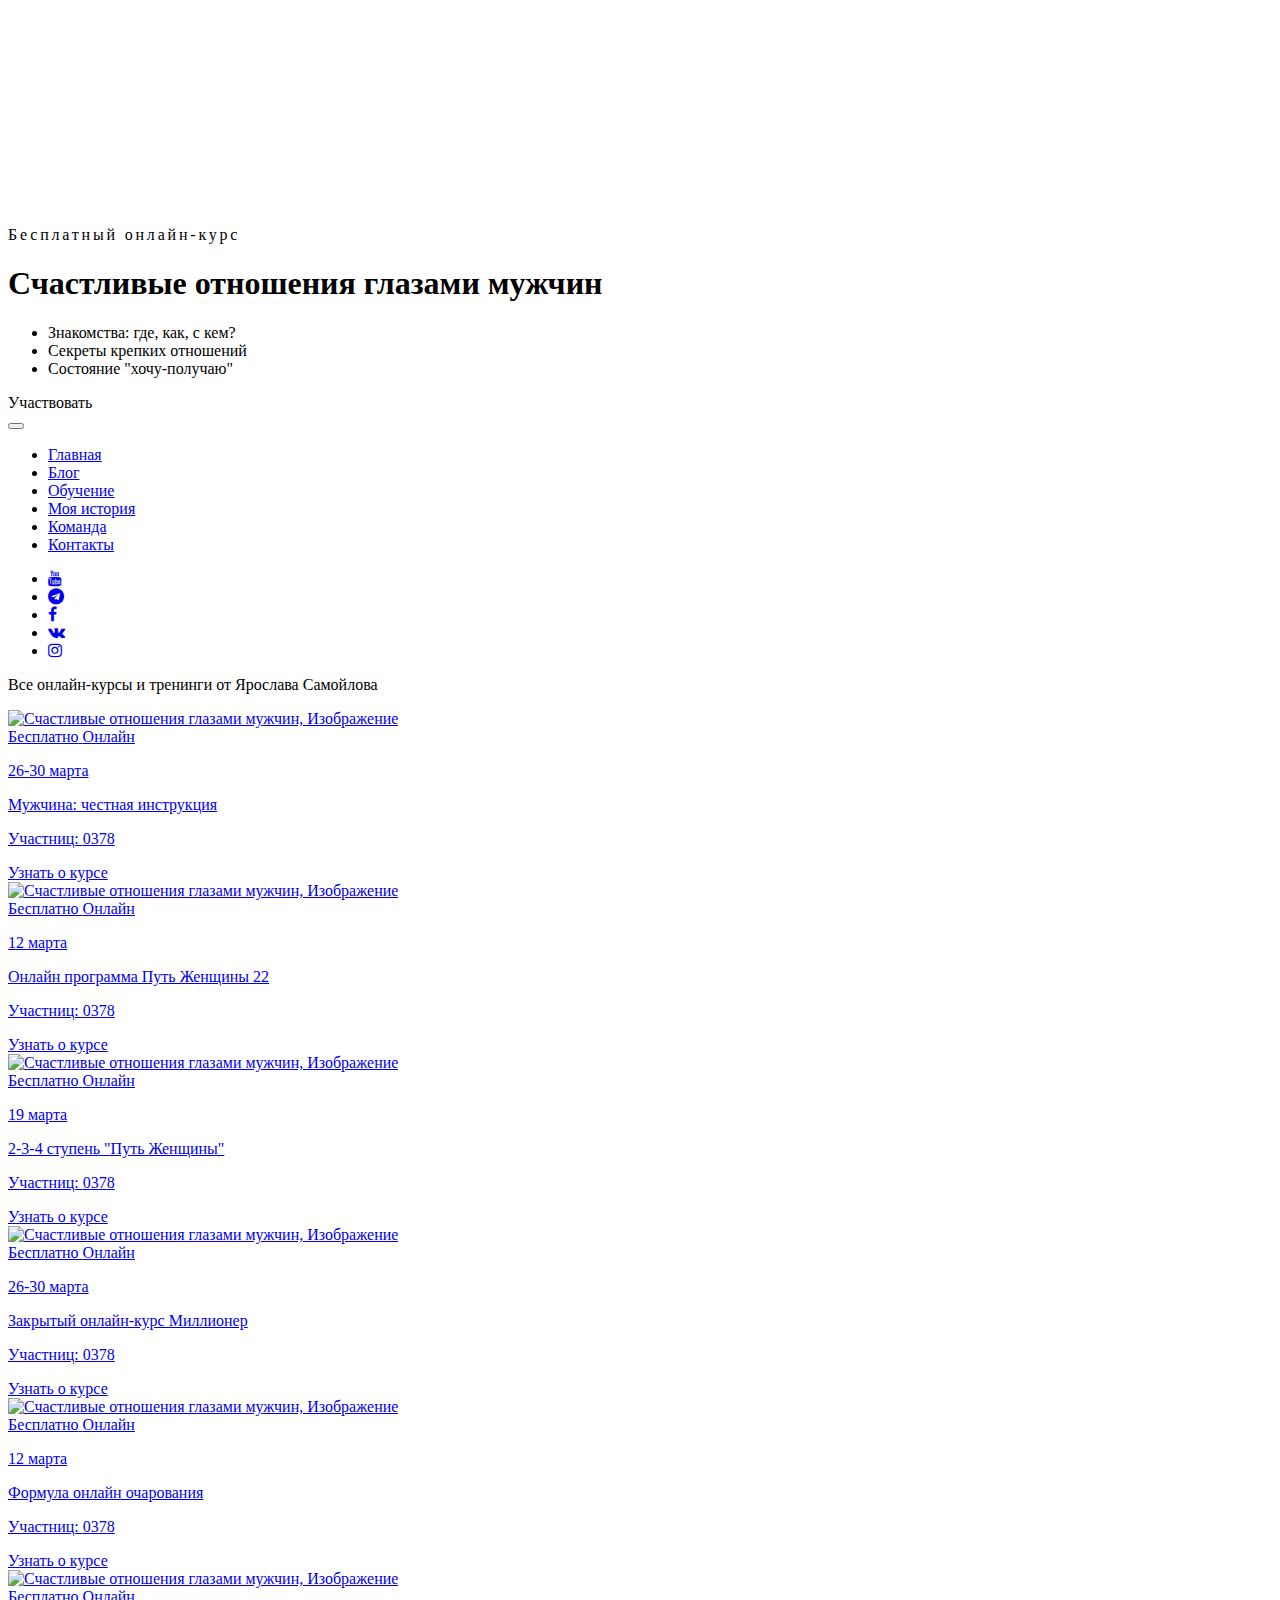
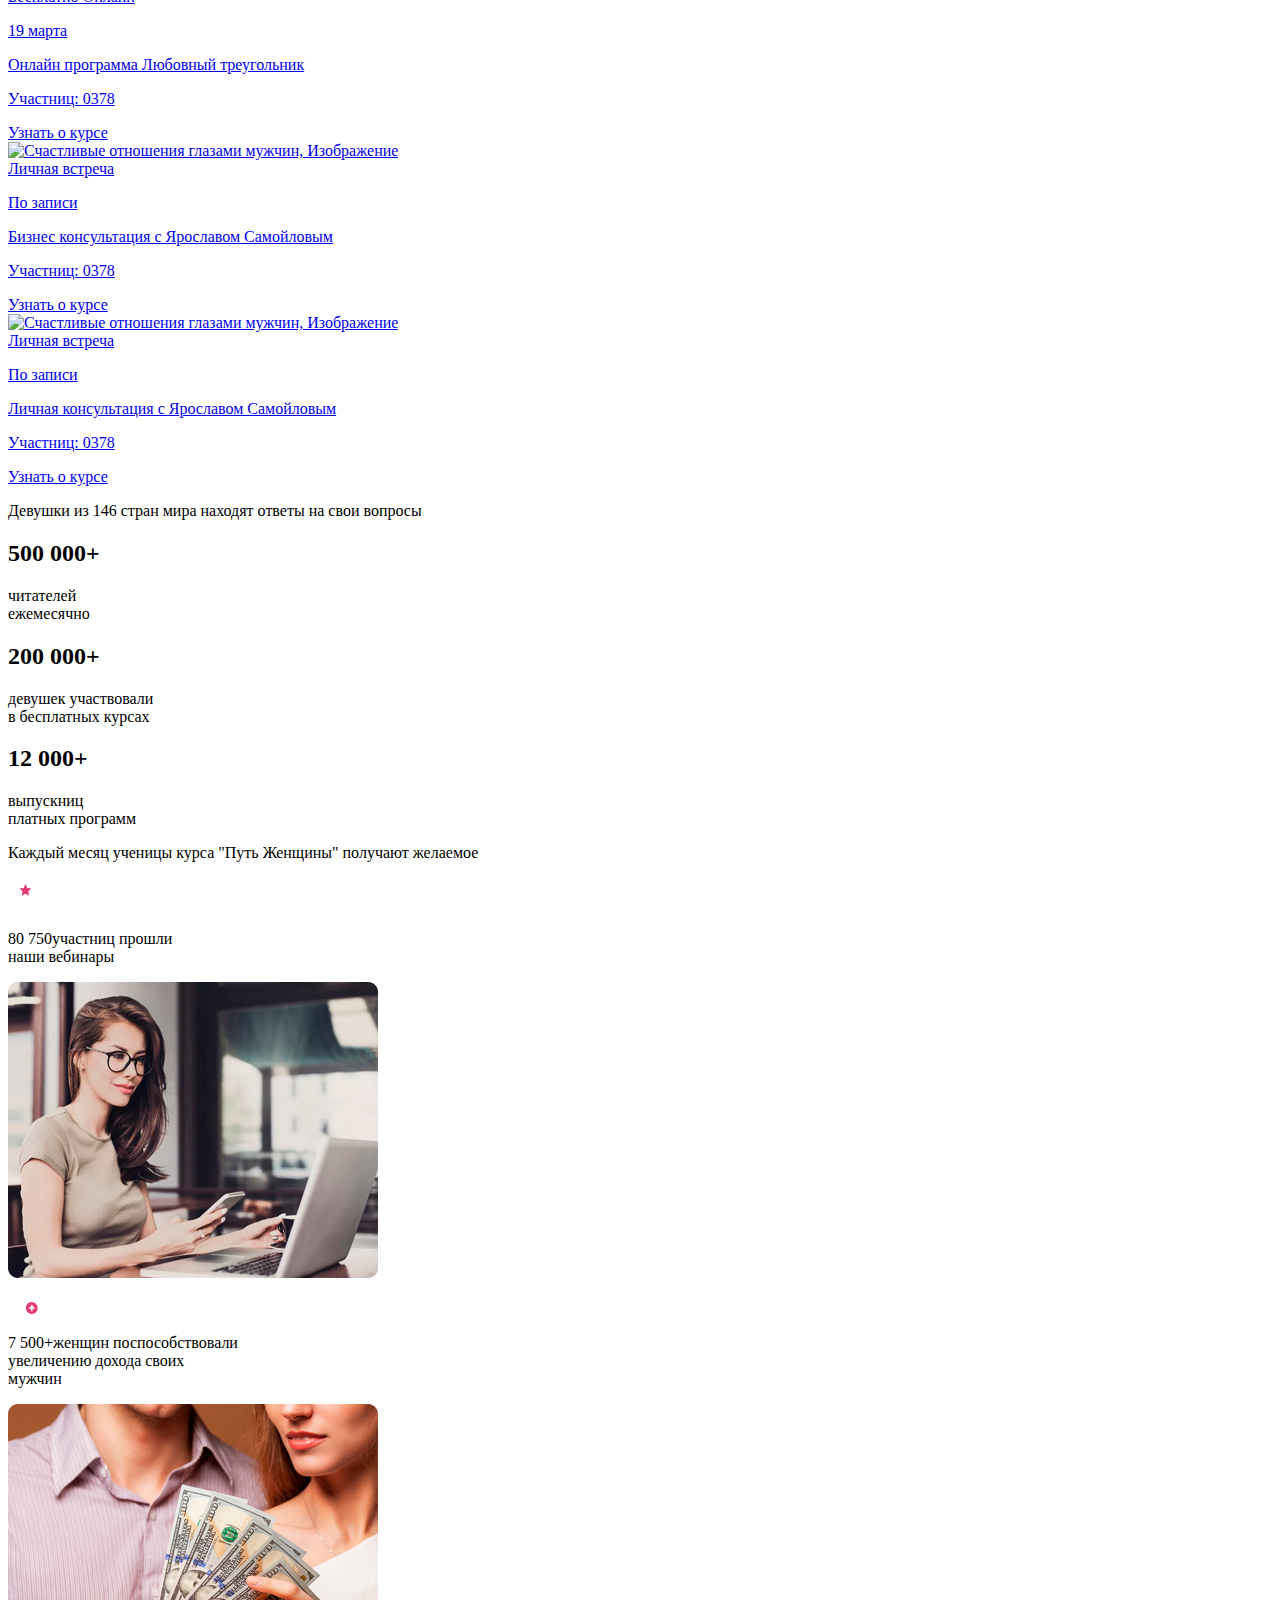
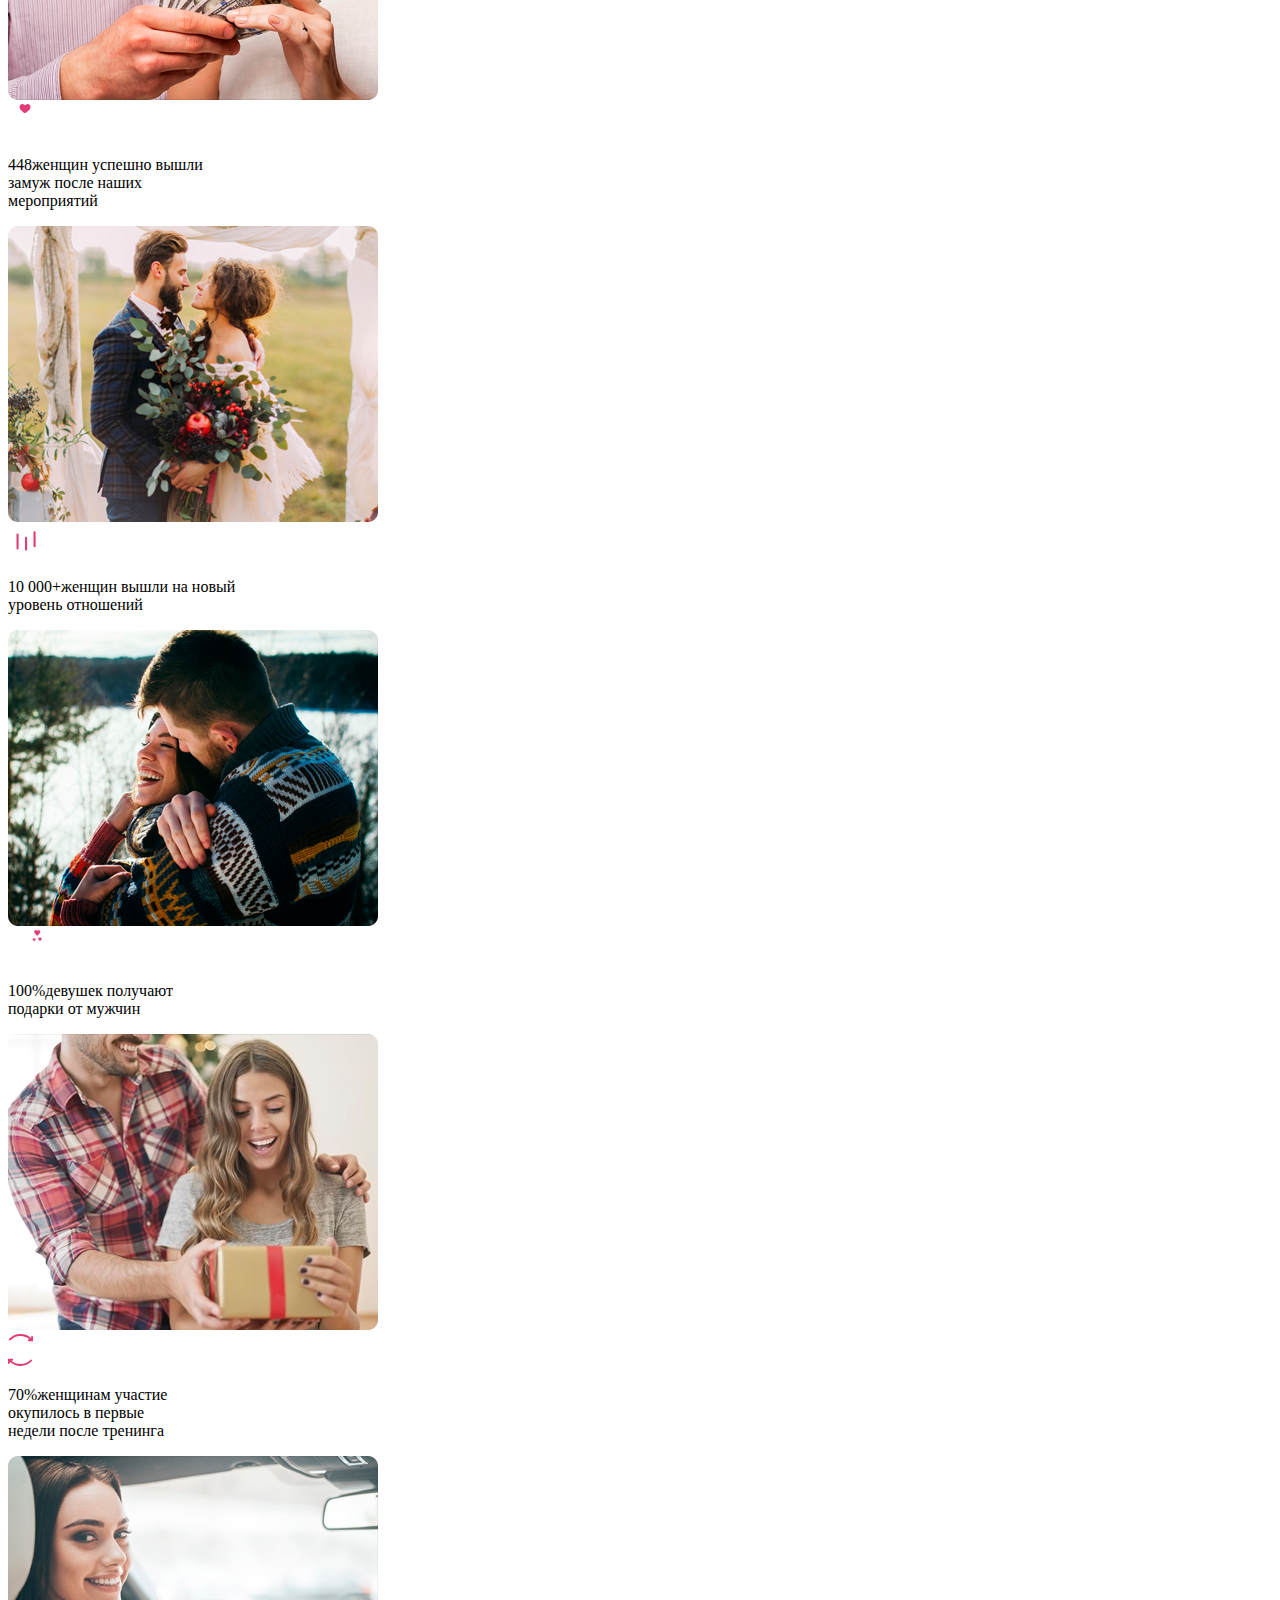
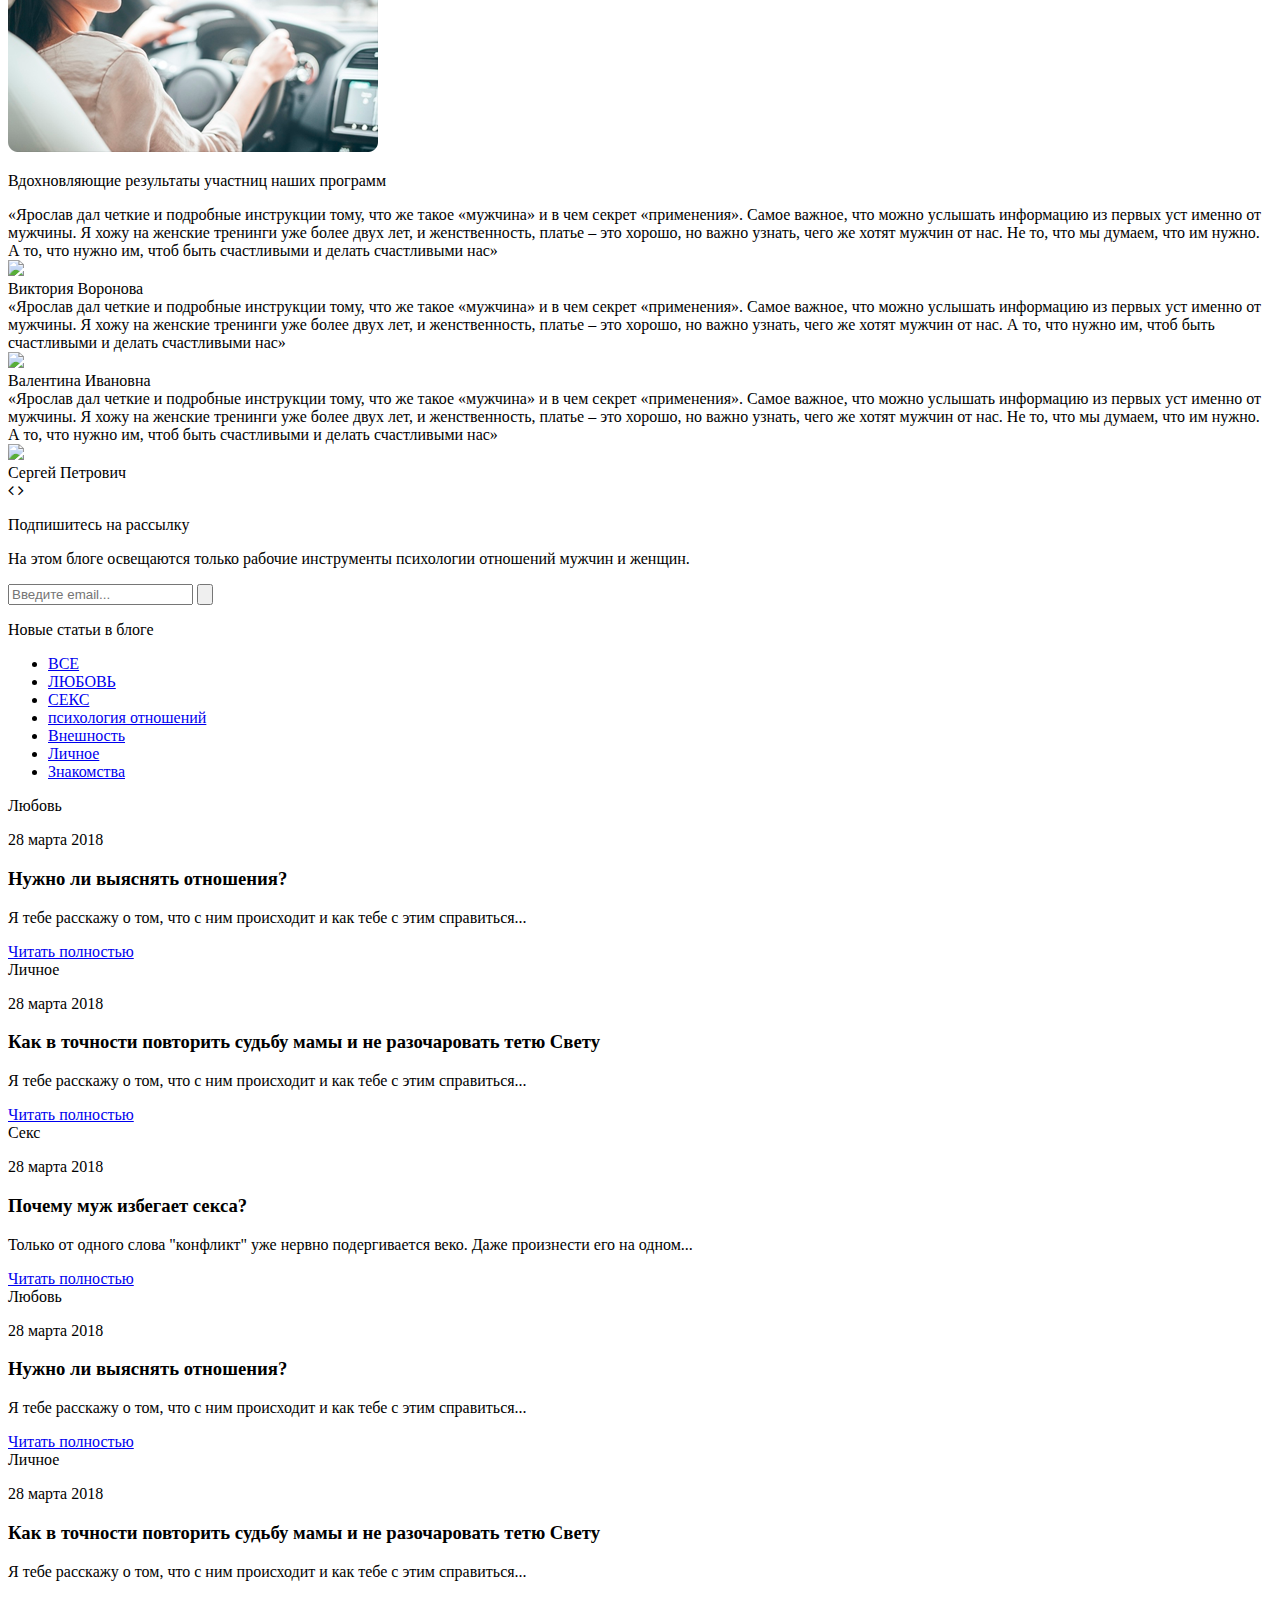
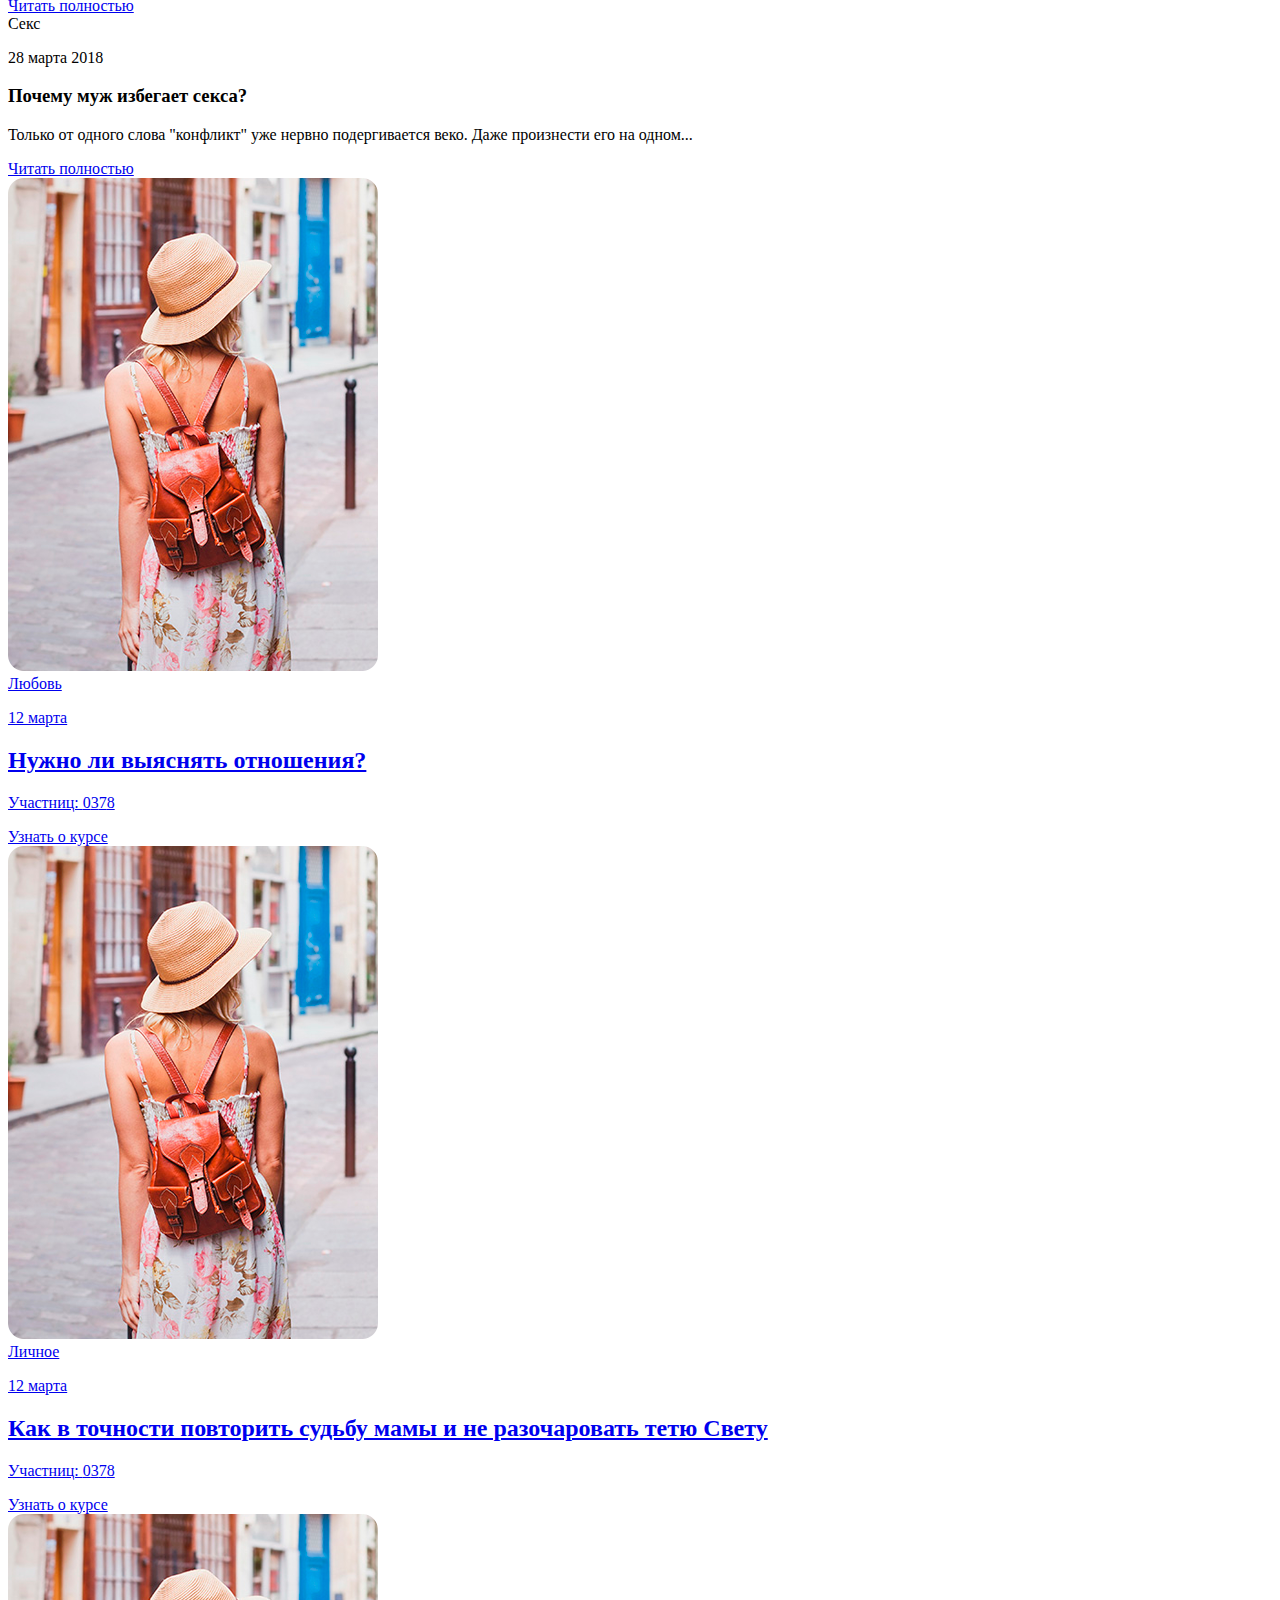
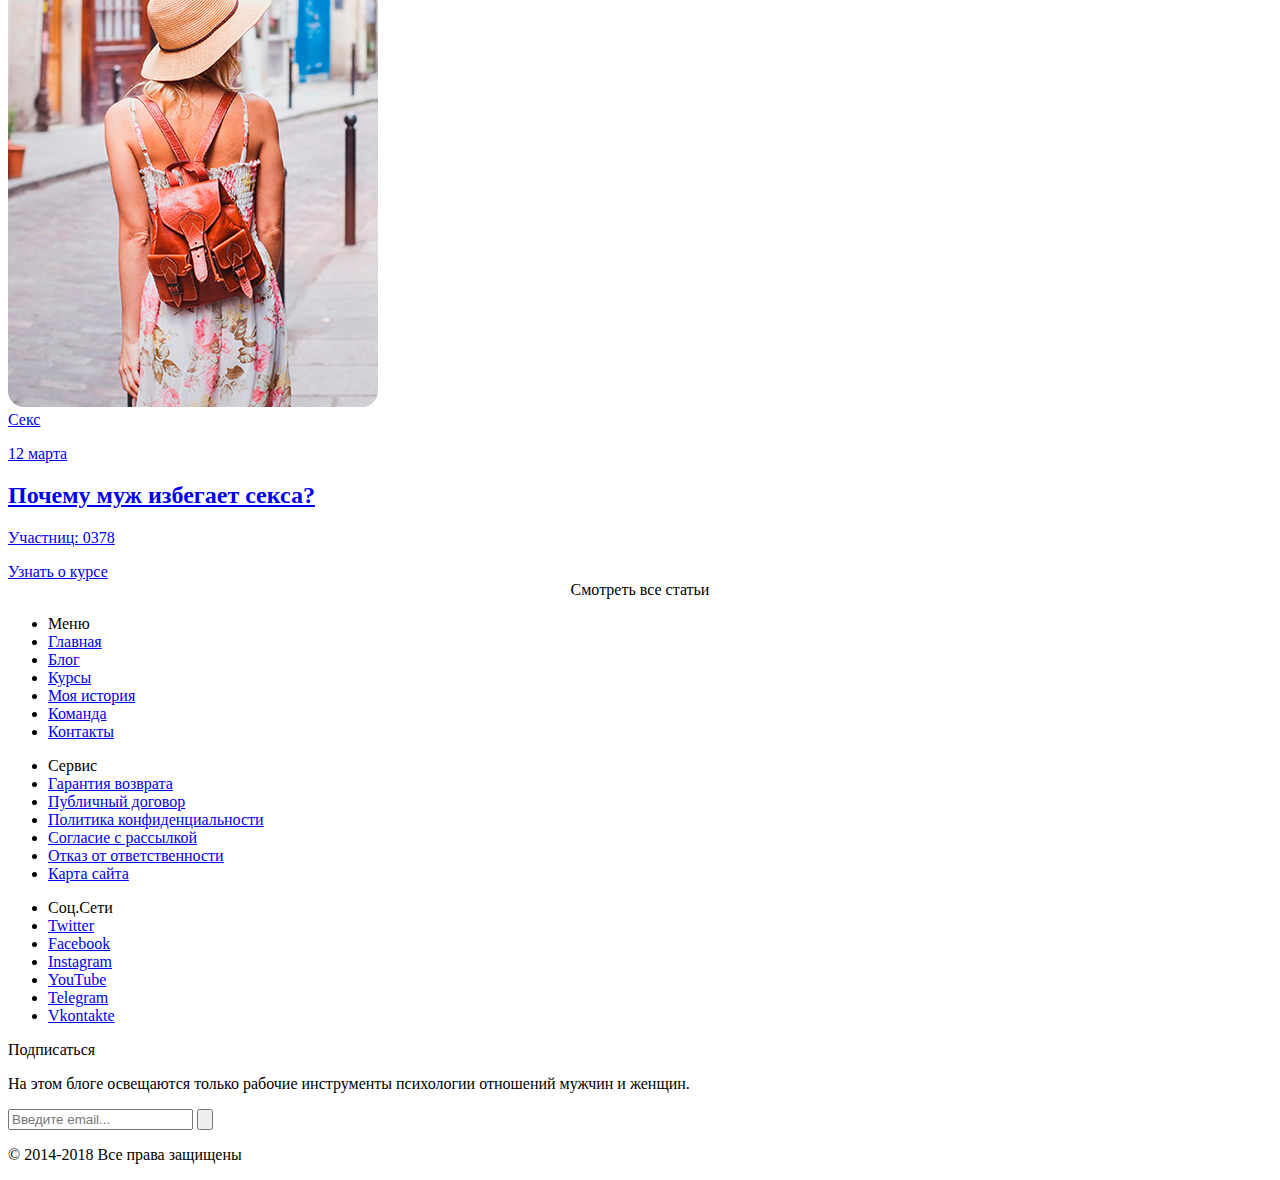
==== commit ad405e43: "updated header-footer styles plus 1 new block" ====
--- a/index.html
+++ b/index.html
@@ -200,7 +200,7 @@
                                 <div class="background"></div>
                                 <div class="additory-module">
                                     <div>
-                                        <span class="tag free">Бесплатно</span> <span class="tag">Онлайн</span>
+                                        <span class="tag private">Личная встреча</span>
                                     </div>
                                     <p class="date">По записи</p>
                                     <div class="course-title">Бизнес консультация с Ярославом Самойловым</div>
@@ -217,7 +217,7 @@
                                 <div class="background"></div>
                                 <div class="additory-module">
                                     <div>
-                                        <span class="tag free">Бесплатно</span> <span class="tag">Онлайн</span>
+                                        <span class="tag private">Личная встреча</span>
                                     </div>
                                     <p class="date">По записи</p>
                                     <div class="course-title">Личная консультация с Ярославом Самойловым</div>
@@ -483,56 +483,113 @@
                         <div class="tab-content carousel-inner">  
                             <div id="all" class="item tab-pane fade in active">
                                 <div class="carousel-inner">
-                                    <div class="col-md-4">
-                                        <a href="#" class="news">
-                                            <div class="thumb" style="background-image:url(img/news/worst_places.png)" >
-                                                <div class="background"></div>
-                                                <span class="category">Любовь</span>
-                                            </div>
-                                            
-                                            <div class="additory-module">
-                                                <p class="date">12 марта</p>
-                                                <h3>Нужно ли выяснять отношения?</h3>
-                                                <div class="with-animation">
-                                                    <p>Участниц: <span>0</span><span>3</span><span>7</span><span>8</span></p>
-                                                </div>
-                                                <span class="course-button">Узнать о курсе</span>
-                                            </div>
-                                        </a>
-                                    </div>
-                                    <div class="col-md-4">
-                                        <a href="#" class="news">
-                                            <div class="thumb" style="background-image:url(img/news/destiny.png)" >
-                                                <div class="background"></div>
-                                                <span class="category">Личное</span>
-                                            </div>
-                                            
-                                            <div class="additory-module">
-                                                <p class="date">12 марта</p>
-                                                <h3>Как в точности повторить судьбу мамы и не разочаровать тетю Свету</h3>
-                                                <div class="with-animation">
-                                                    <p>Участниц: <span>0</span><span>3</span><span>7</span><span>8</span></p>
-                                                </div>
-                                                <span class="course-button">Узнать о курсе</span>
-                                            </div>
-                                        </a>
-                                    </div>
-                                    <div class="col-md-4">
-                                        <a href="#" class="news">
-                                            <div class="thumb" style="background-image:url(img/news/nosex.png)" >
-                                                <div class="background"></div>
-                                                <span class="category">Секс</span>
-                                            </div>
-                                            
-                                            <div class="additory-module">
-                                                <p class="date">12 марта</p>
-                                                <h3>Почему муж избегает секса?</h3>
-                                                <div class="with-animation">
-                                                    <p>Участниц: <span>0</span><span>3</span><span>7</span><span>8</span></p>
-                                                </div>
-                                                <span class="course-button">Узнать о курсе</span>
-                                            </div>
-                                        </a>
+                                    <div class="row">
+                                        <div class="col-md-4">
+                                            <div class="news">
+                                                <div class="thumb" style="background-image:url(img/news/worst_places.png)" >
+                                                    <div class="background"></div>
+                                                    <span class="category">Любовь</span>
+                                                    <p class="date">28 марта 2018</p>
+                                                </div>
+
+                                                <div class="additory-module">
+                                                    <h3>Нужно ли выяснять отношения?</h3>
+                                                    <div class="with-animation excerpt">
+                                                        <p>Я тебе расскажу о том, что с ним происходит и как тебе с этим справиться...</p>
+                                                    </div>
+                                                    <span class="article-button"><a href="#" target="blanc">Читать полностью</a></span>
+                                                </div>
+                                            </div>
+                                        </div>
+                                        <div class="col-md-4">
+                                            <div class="news">
+                                                <div class="thumb" style="background-image:url(img/news/destiny.png)" >
+                                                    <div class="background"></div>
+                                                    <span class="category">Личное</span>
+                                                    <p class="date">28 марта 2018</p>
+                                                </div>
+
+                                                <div class="additory-module">
+                                                    <h3>Как в точности повторить судьбу мамы и не разочаровать тетю Свету</h3>
+                                                    <div class="with-animation excerpt">
+                                                        <p>Я тебе расскажу о том, что с ним происходит и как тебе с этим справиться...</p>
+                                                    </div>
+                                                    <span class="article-button"><a href="#" target="blanc">Читать полностью</a></span>
+                                                </div>
+                                            </div>
+                                        </div>
+                                        <div class="col-md-4">
+                                            <div class="news">
+                                                <div class="thumb" style="background-image:url(img/news/nosex.png)" >
+                                                    <div class="background"></div>
+                                                    <span class="category">Секс</span>
+                                                    <p class="date">28 марта 2018</p>
+                                                </div>
+
+                                                <div class="additory-module">
+                                                    <h3>Почему муж избегает секса?</h3>
+                                                    <div class="with-animation excerpt">
+                                                        <p>Только от одного слова "конфликт" уже нервно подергивается веко. Даже произнести его на одном...</p>
+                                                    </div>
+                                                    <span class="article-button"><a href="#" target="blanc">Читать полностью</a></span>
+                                                </div>
+                                            </div>
+                                        </div>
+                                    </div>
+                                    
+                                    
+                                    <div class="row">
+                                        <div class="col-md-4">
+                                            <div class="news">
+                                                <div class="thumb" style="background-image:url(img/news/worst_places.png)" >
+                                                    <div class="background"></div>
+                                                    <span class="category">Любовь</span>
+                                                    <p class="date">28 марта 2018</p>
+                                                </div>
+
+                                                <div class="additory-module">
+                                                    <h3>Нужно ли выяснять отношения?</h3>
+                                                    <div class="with-animation excerpt">
+                                                        <p>Я тебе расскажу о том, что с ним происходит и как тебе с этим справиться...</p>
+                                                    </div>
+                                                    <span class="article-button"><a href="#" target="blanc">Читать полностью</a></span>
+                                                </div>
+                                            </div>
+                                        </div>
+                                        <div class="col-md-4">
+                                            <div class="news">
+                                                <div class="thumb" style="background-image:url(img/news/destiny.png)" >
+                                                    <div class="background"></div>
+                                                    <span class="category">Личное</span>
+                                                    <p class="date">28 марта 2018</p>
+                                                </div>
+
+                                                <div class="additory-module">
+                                                    <h3>Как в точности повторить судьбу мамы и не разочаровать тетю Свету</h3>
+                                                    <div class="with-animation excerpt">
+                                                        <p>Я тебе расскажу о том, что с ним происходит и как тебе с этим справиться...</p>
+                                                    </div>
+                                                    <span class="article-button"><a href="#" target="blanc">Читать полностью</a></span>
+                                                </div>
+                                            </div>
+                                        </div>
+                                        <div class="col-md-4">
+                                            <div class="news">
+                                                <div class="thumb" style="background-image:url(img/news/nosex.png)" >
+                                                    <div class="background"></div>
+                                                    <span class="category">Секс</span>
+                                                    <p class="date">28 марта 2018</p>
+                                                </div>
+
+                                                <div class="additory-module">
+                                                    <h3>Почему муж избегает секса?</h3>
+                                                    <div class="with-animation excerpt">
+                                                        <p>Только от одного слова "конфликт" уже нервно подергивается веко. Даже произнести его на одном...</p>
+                                                    </div>
+                                                    <span class="article-button"><a href="#" target="blanc">Читать полностью</a></span>
+                                                </div>
+                                            </div>
+                                        </div>
                                     </div>
                                 </div>
                             </div><!--first-tab--> 
@@ -553,7 +610,7 @@
                                                 <div class="with-animation">
                                                     <p>Участниц: <span>0</span><span>3</span><span>7</span><span>8</span></p>
                                                 </div>
-                                                <span class="course-button">Узнать о курсе</span>
+                                                <span class="article-button">Узнать о курсе</span>
                                             </div>
                                         </a>
                                     </div>
@@ -570,7 +627,7 @@
                                                 <div class="with-animation">
                                                     <p>Участниц: <span>0</span><span>3</span><span>7</span><span>8</span></p>
                                                 </div>
-                                                <span class="course-button">Узнать о курсе</span>
+                                                <span class="article-button">Узнать о курсе</span>
                                             </div>
                                         </a>
                                     </div>
@@ -587,7 +644,7 @@
                                                 <div class="with-animation">
                                                     <p>Участниц: <span>0</span><span>3</span><span>7</span><span>8</span></p>
                                                 </div>
-                                                <span class="course-button">Узнать о курсе</span>
+                                                <span class="article-button">Узнать о курсе</span>
                                             </div>
                                         </a>
                                     </div>
@@ -597,6 +654,10 @@
                         
                         </div><!--tab content-->
                     </div><!--Slider-->
+                    
+                    <div class="row" style="text-align: center;">
+                        <span class="button">Смотреть все статьи</span>
+                    </div>
 
                 </div>
             </div>
@@ -626,15 +687,15 @@
                             <li><a href="#">Карта сайта</a></li>
                         </ul>
                     </div>
-                    <div class="col-md-2">
+                    <div class="col-md-2 socials">
                         <ul>
                             <li><span>Соц.Сети</span></li>
-                            <li><a href="#">Twitter</a></li>
-                            <li><a href="#">Facebook</a></li>
-                            <li><a href="#">Instagram</a></li>
-                            <li><a href="#">YouTube</a></li>
-                            <li><a href="#">Telegram</a></li>
-                            <li><a href="#">Vkontakte</a></li>
+                            <li class="twitter"><a href="#">Twitter</a></li>
+                            <li class="fb"><a href="#">Facebook</a></li>
+                            <li class="insta"><a href="#">Instagram</a></li>
+                            <li class="youtube"><a href="#">YouTube</a></li>
+                            <li class="telegram" ><a href="#">Telegram</a></li>
+                            <li class="vk"><a href="#">Vkontakte</a></li>
                         </ul>
                     </div>
                     <div class="col-md-3 col-md-offset-2">
@@ -646,10 +707,10 @@
                         </form>
                     </div>
                 </div>
-                <div class="row">
-                    <div class="col-md-12">
-                        <p class="copyright">&copy; 2014-2018 Все права защищены</p>
-                    </div>
+            </div>
+            <div class="row">
+                <div class="col-md-12">
+                    <p class="copyright">&copy; 2014-2018 Все права защищены</p>
                 </div>
             </div>
         </footer>
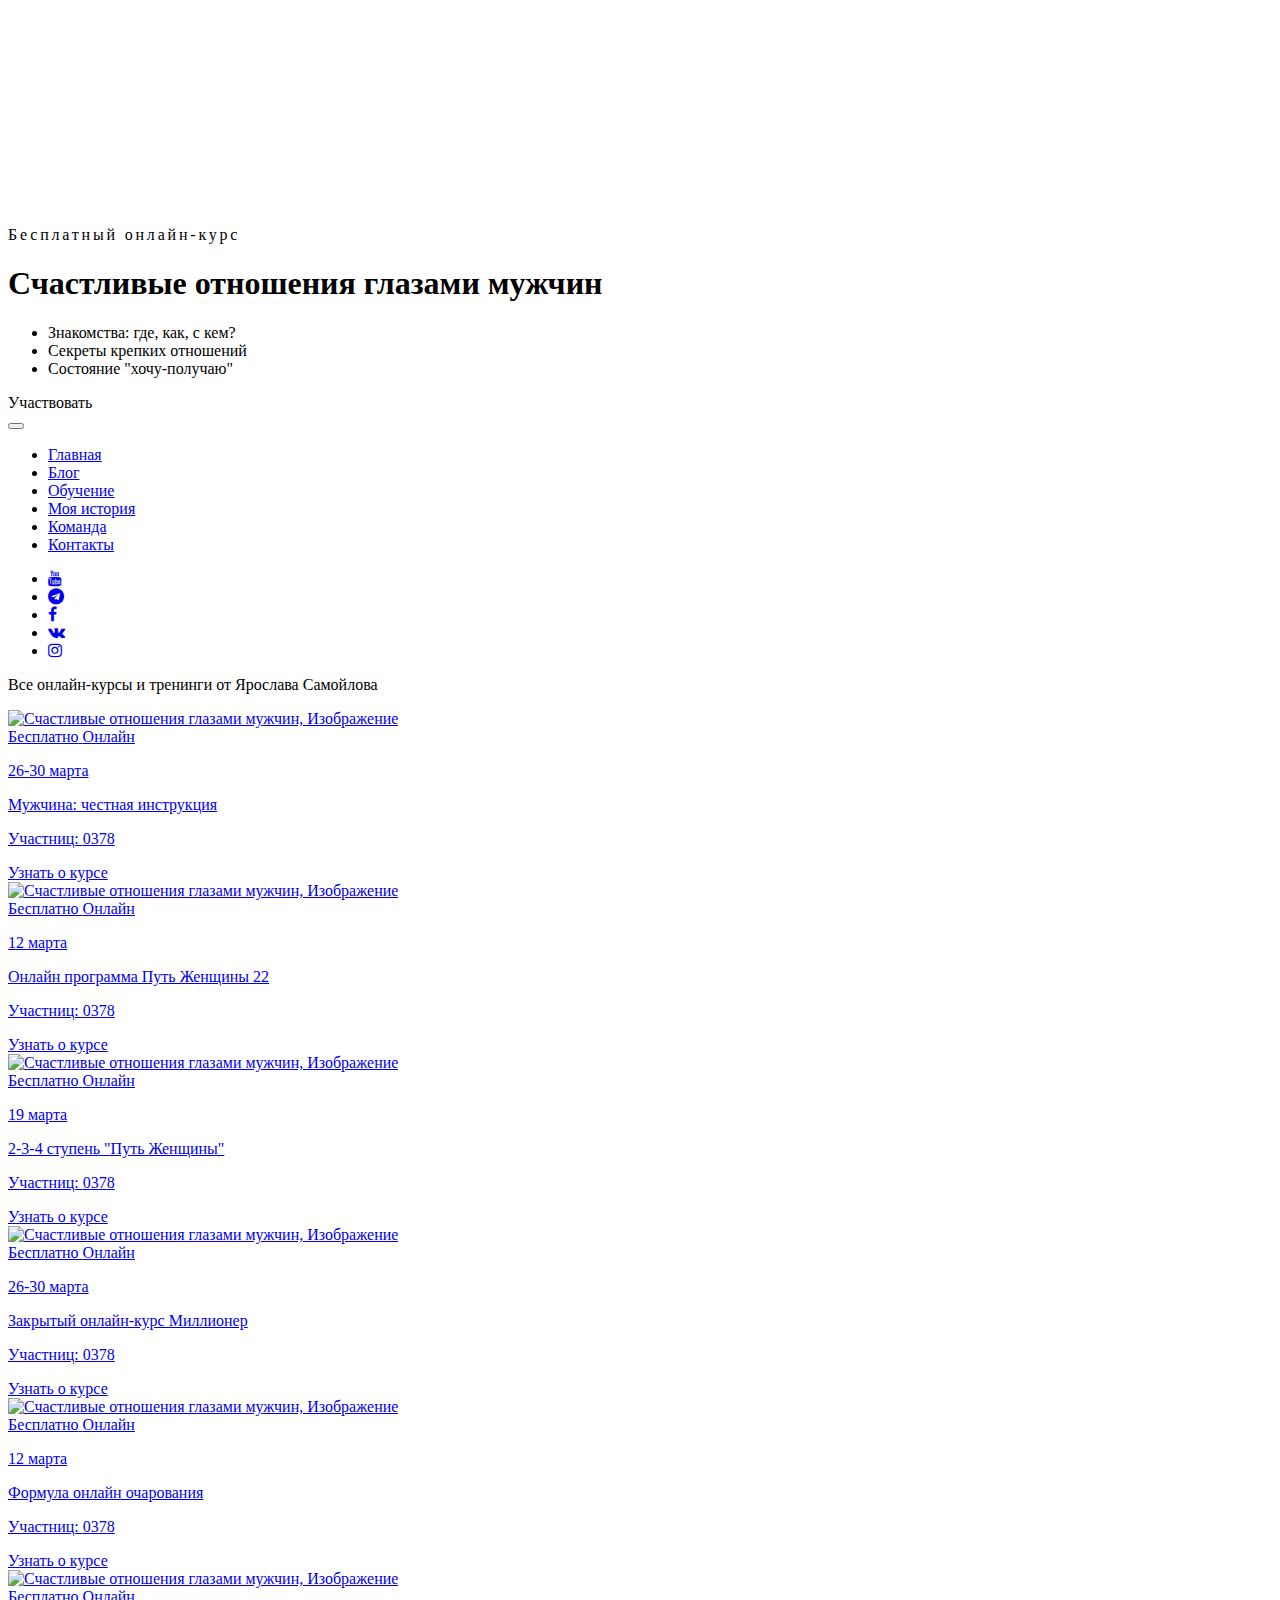
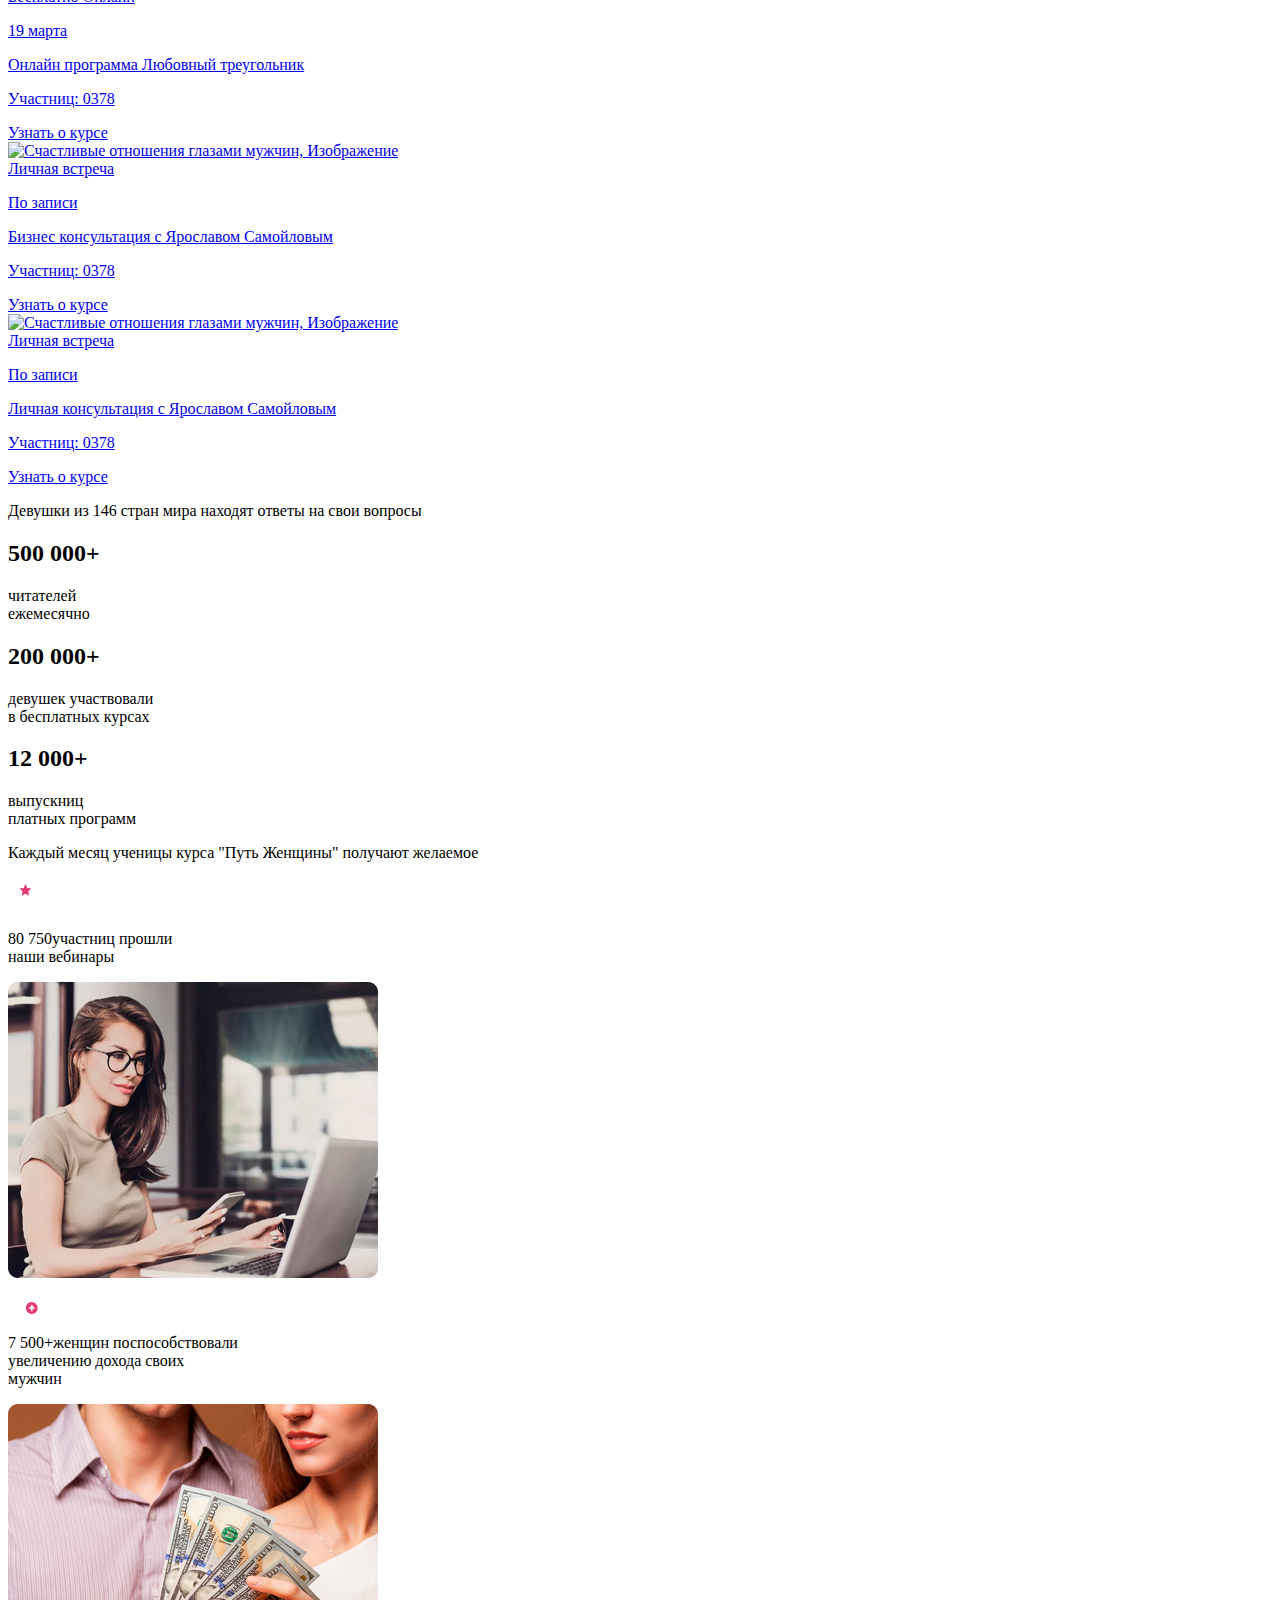
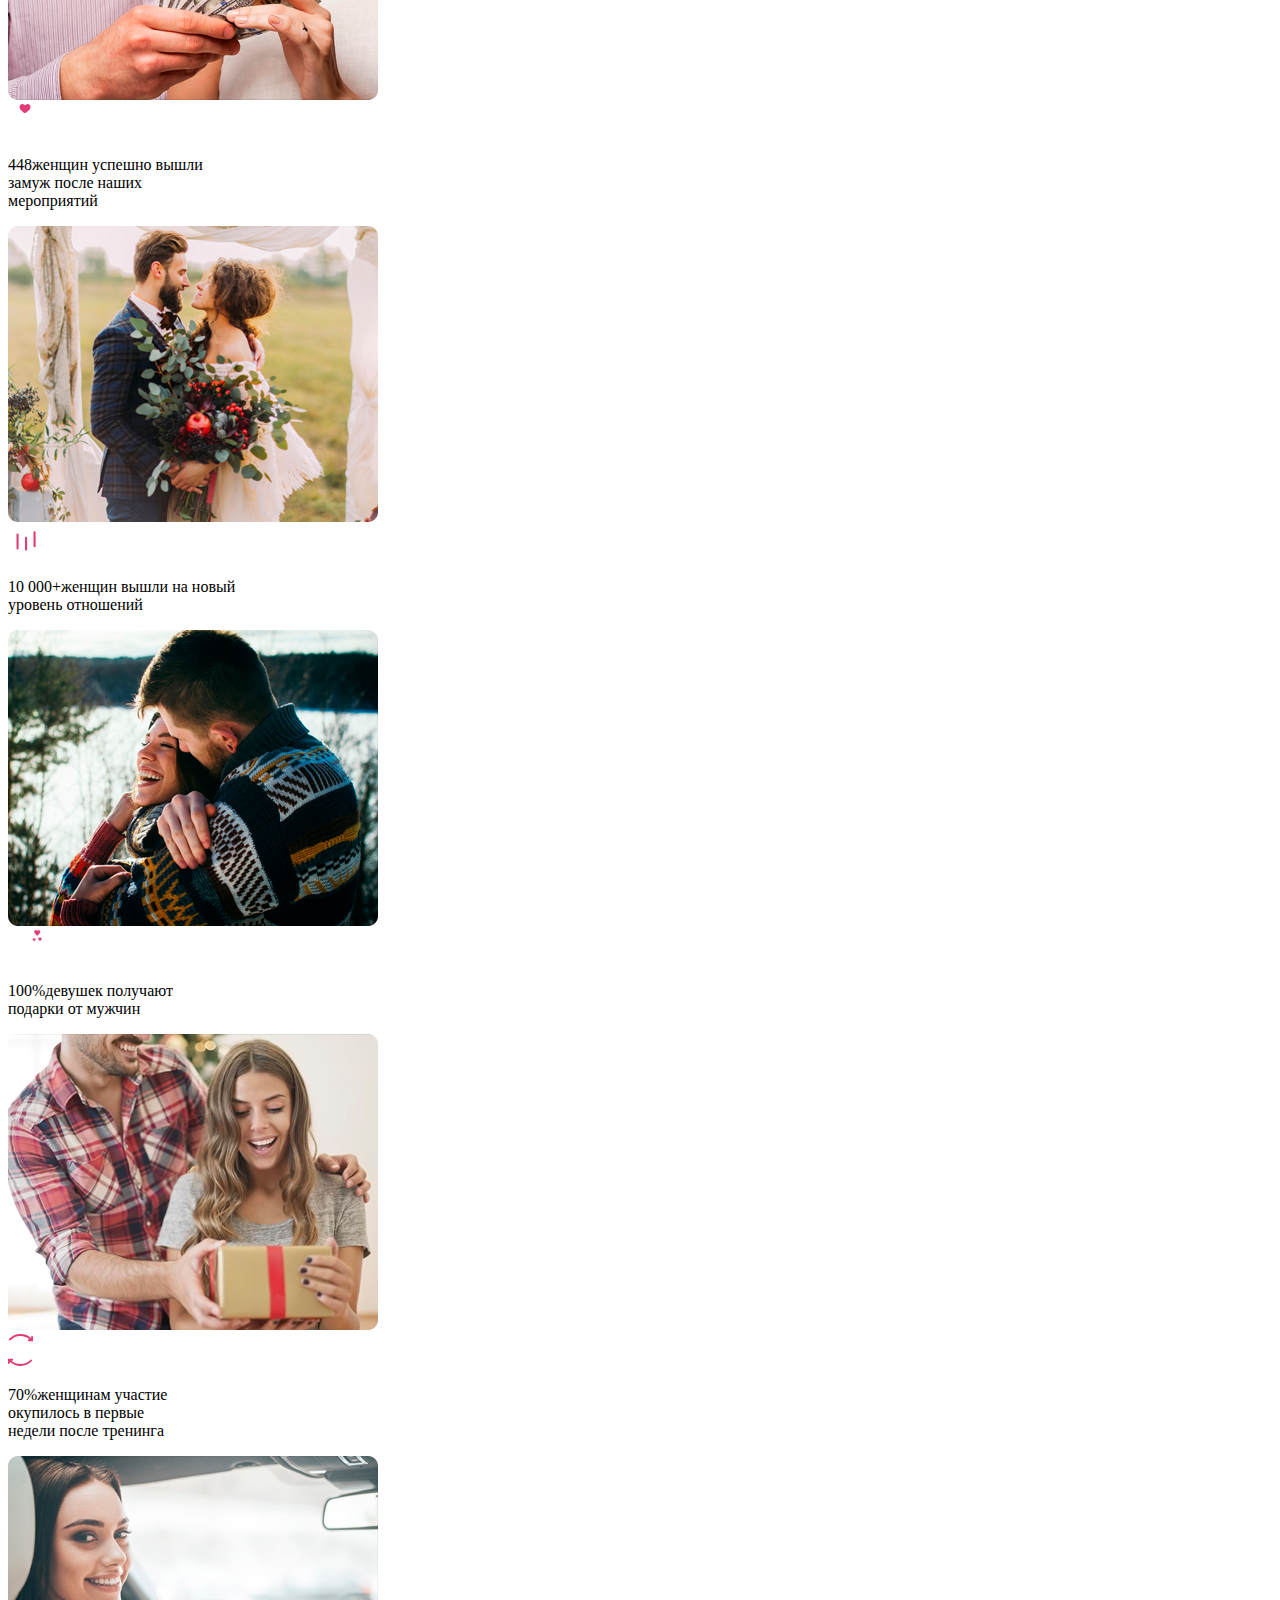
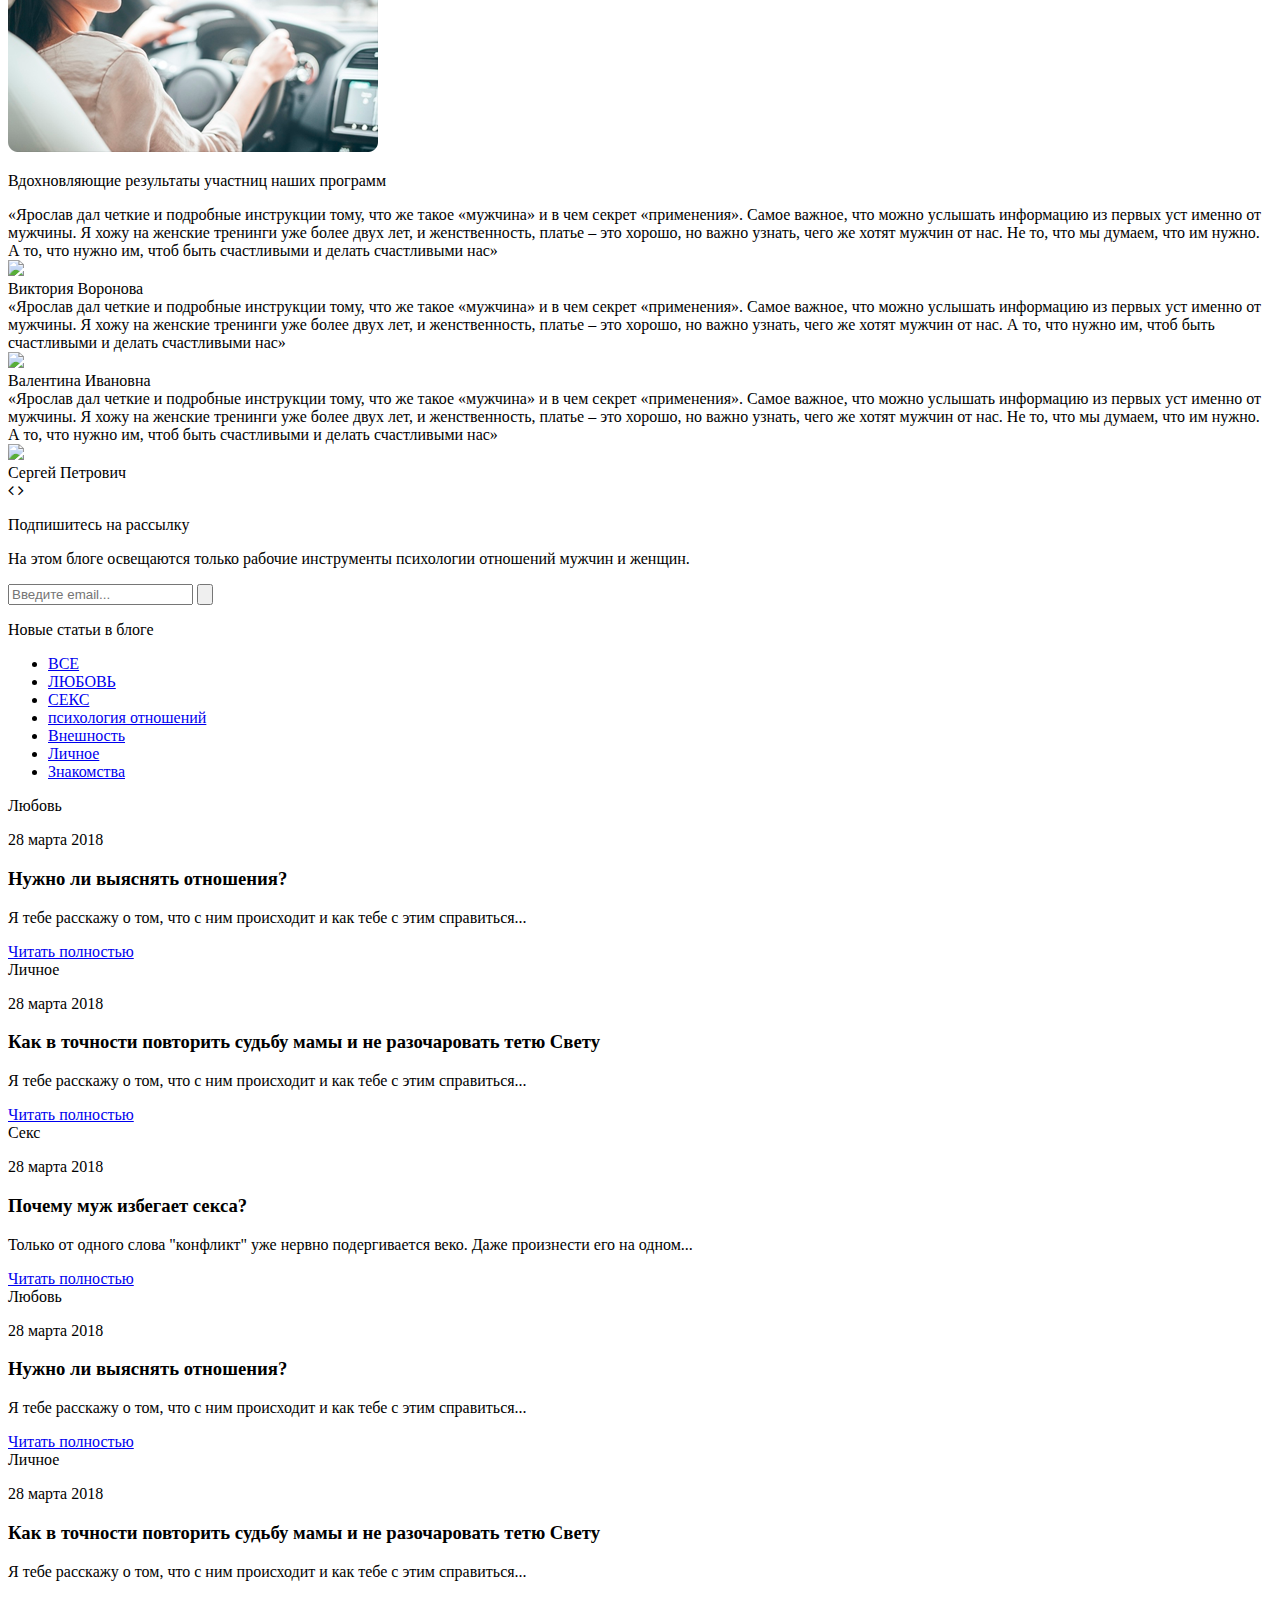
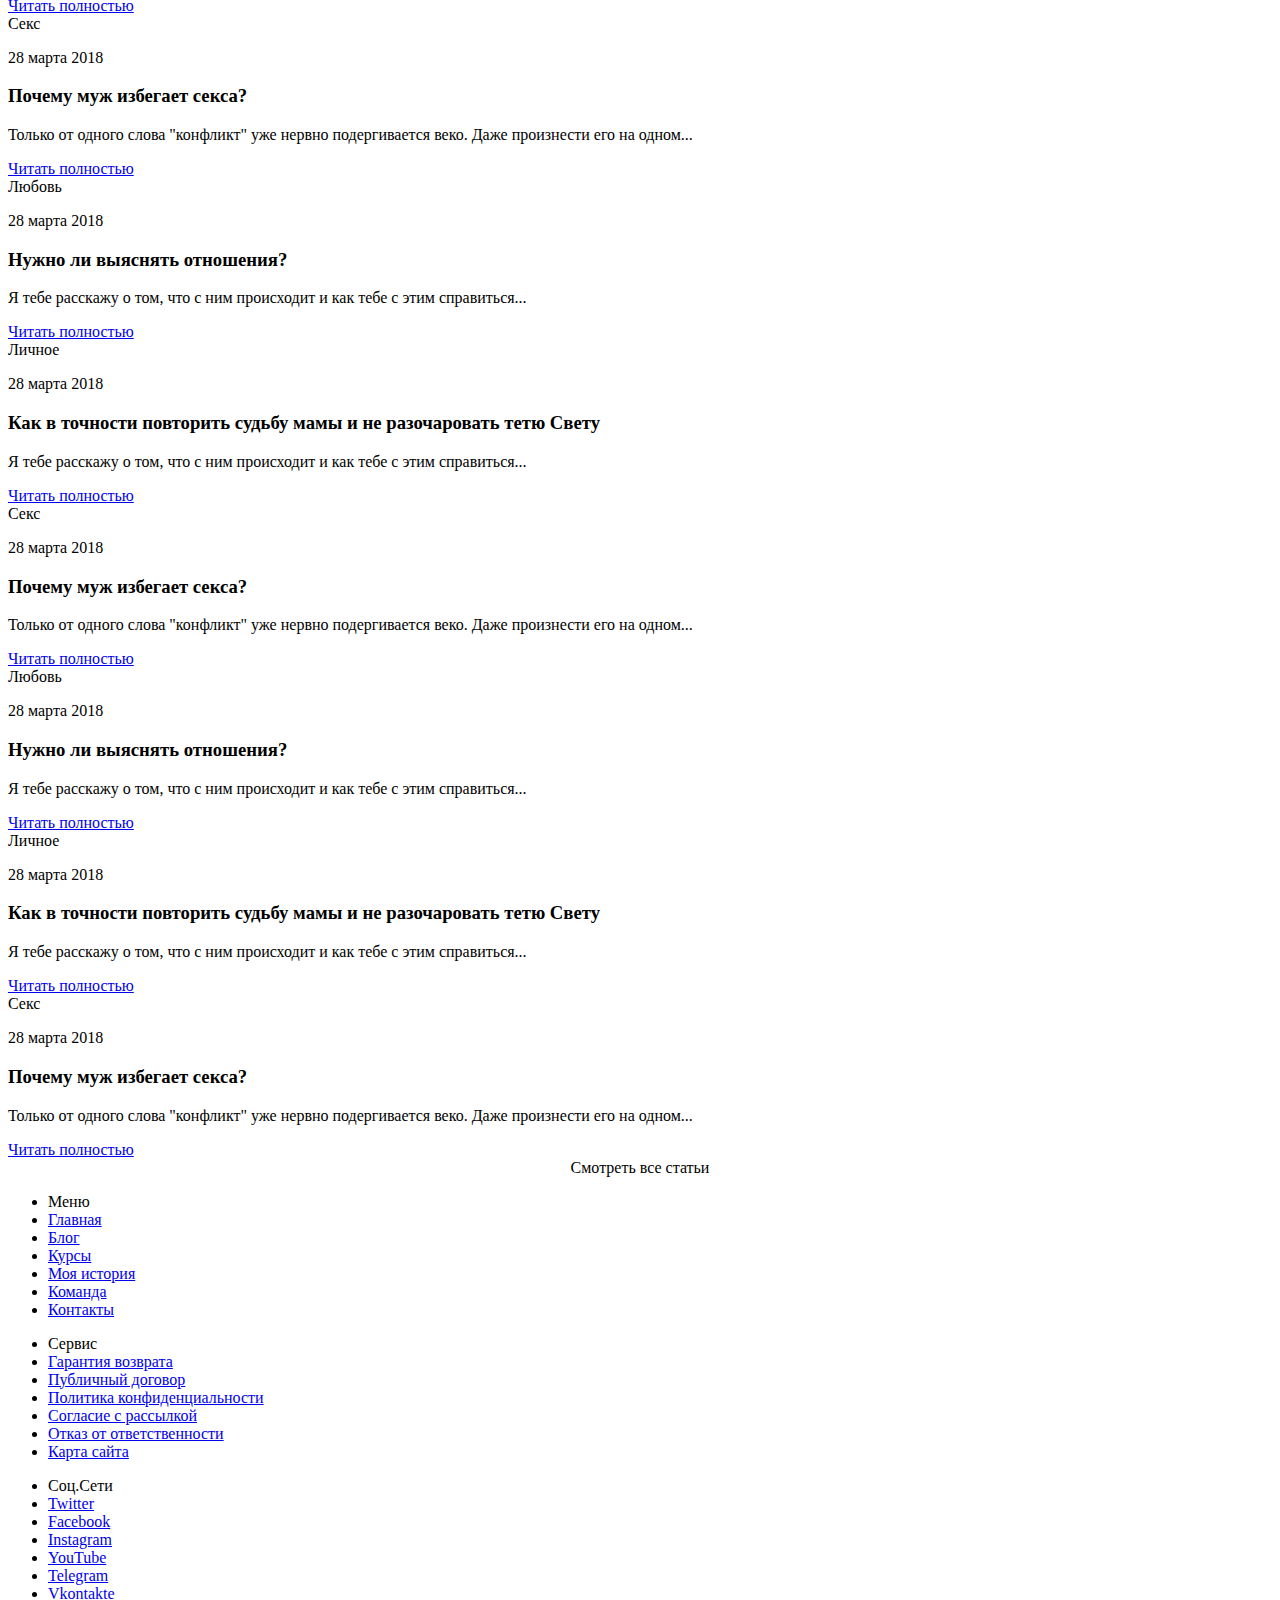
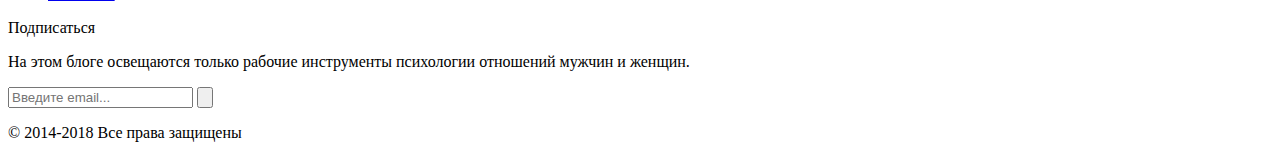
==== commit 17917159: "some new edits" ====
--- a/index.html
+++ b/index.html
@@ -10,6 +10,8 @@
         <script src="https://maxcdn.bootstrapcdn.com/bootstrap/3.3.7/js/bootstrap.min.js" integrity="sha384-Tc5IQib027qvyjSMfHjOMaLkfuWVxZxUPnCJA7l2mCWNIpG9mGCD8wGNIcPD7Txa" crossorigin="anonymous"></script>
         <link href="css/style.css" rel="stylesheet">
         <script src="js/jquery-jvectormap-2.0.3.min.js" ></script>
+        <script src="http://localhost:8383/yaroslav-samoylov/public/js/jquery-jvectormap-2.0.3.min"></script>
+        
         <link rel="stylesheet" href="https://cdnjs.cloudflare.com/ajax/libs/font-awesome/4.7.0/css/font-awesome.min.css">
         <link rel="stylesheet" href="https://getbootstrap.com/docs/3.3/dist/css/bootstrap.min.css">
     </head>
@@ -47,7 +49,7 @@
                 </div>
                 <div class="container-fluid">
                     <nav class="navbar container">
-                        <div class="container-fluid">
+                        <div class="container2">
                           <div class="navbar-header">
                             <button type="button  text-white" class="navbar-toggle collapsed" data-toggle="collapse" data-target="#navbar" aria-expanded="false" aria-controls="navbar">
                               <span class="sr-only"></span>
@@ -66,7 +68,7 @@
                               <li><a href="#">Команда</a></li>
                               <li><a href="#">Контакты</a></li>
                             </ul>
-                            <ul class="nav navbar-nav navbar-right">
+                            <ul class="nav navbar-nav navbar-right social-nav">
                                 <li><a href="#"><span class="fa fa-youtube"></span></a></li>
                                 <li><a href="#"><span class="fa fa-telegram"></span></a></li>
                                 <li><a href="#"><span class="fa fa-facebook"></span></a></li>
@@ -481,6 +483,7 @@
                         </div>
                         
                         <div class="tab-content carousel-inner">  
+                            <!--First tab-->
                             <div id="all" class="item tab-pane fade in active">
                                 <div class="carousel-inner">
                                     <div class="row">
@@ -592,64 +595,121 @@
                                         </div>
                                     </div>
                                 </div>
-                            </div><!--first-tab--> 
+                            </div>
                         
                             <!--Second tab-->
-                            <div id="love" class="item tab-pane fade">
+                            <div id="love" class="item tab-pane fade in active">
                                 <div class="carousel-inner">
-                                    <div class="col-md-4">
-                                        <a href="#" class="news">
-                                            <img src="img/image.png" alt="Счастливые отношения глазами мужчин, Изображение">
-                                            <div class="background"></div>
-                                            <div class="additory-module">
-                                                <div>
-                                                    <span class="tag">Любовь</span>
-                                                </div>
-                                                <p class="date">12 марта</p>
-                                                <h2>Нужно ли выяснять отношения?</h2>
-                                                <div class="with-animation">
-                                                    <p>Участниц: <span>0</span><span>3</span><span>7</span><span>8</span></p>
-                                                </div>
-                                                <span class="article-button">Узнать о курсе</span>
-                                            </div>
-                                        </a>
-                                    </div>
-                                    <div class="col-md-4">
-                                        <a href="#" class="news">
-                                            <img src="img/image.png" alt="Счастливые отношения глазами мужчин, Изображение">
-                                            <div class="background"></div>
-                                            <div class="additory-module">
-                                                <div>
-                                                    <span class="tag">Личное</span>
-                                                </div>
-                                                <p class="date">12 марта</p>
-                                                <h2>Как в точности повторить судьбу мамы и не разочаровать тетю Свету</h2>
-                                                <div class="with-animation">
-                                                    <p>Участниц: <span>0</span><span>3</span><span>7</span><span>8</span></p>
-                                                </div>
-                                                <span class="article-button">Узнать о курсе</span>
-                                            </div>
-                                        </a>
-                                    </div>
-                                    <div class="col-md-4">
-                                        <a href="#" class="news">
-                                            <img src="img/image.png" alt="Счастливые отношения глазами мужчин, Изображение">
-                                            <div class="background"></div>
-                                            <div class="additory-module">
-                                                <div>
-                                                    <span class="tag">Секс</span>
-                                                </div>
-                                                <p class="date">12 марта</p>
-                                                <h2>Почему муж избегает секса?</h2>
-                                                <div class="with-animation">
-                                                    <p>Участниц: <span>0</span><span>3</span><span>7</span><span>8</span></p>
-                                                </div>
-                                                <span class="article-button">Узнать о курсе</span>
-                                            </div>
-                                        </a>
-                                    </div>
-                                </div>
-                            </div><!--first-tab-->
+                                    <div class="row">
+                                        <div class="col-md-4">
+                                            <div class="news">
+                                                <div class="thumb" style="background-image:url(img/news/worst_places.png)" >
+                                                    <div class="background"></div>
+                                                    <span class="category">Любовь</span>
+                                                    <p class="date">28 марта 2018</p>
+                                                </div>
+
+                                                <div class="additory-module">
+                                                    <h3>Нужно ли выяснять отношения?</h3>
+                                                    <div class="with-animation excerpt">
+                                                        <p>Я тебе расскажу о том, что с ним происходит и как тебе с этим справиться...</p>
+                                                    </div>
+                                                    <span class="article-button"><a href="#" target="blanc">Читать полностью</a></span>
+                                                </div>
+                                            </div>
+                                        </div>
+                                        <div class="col-md-4">
+                                            <div class="news">
+                                                <div class="thumb" style="background-image:url(img/news/destiny.png)" >
+                                                    <div class="background"></div>
+                                                    <span class="category">Личное</span>
+                                                    <p class="date">28 марта 2018</p>
+                                                </div>
+
+                                                <div class="additory-module">
+                                                    <h3>Как в точности повторить судьбу мамы и не разочаровать тетю Свету</h3>
+                                                    <div class="with-animation excerpt">
+                                                        <p>Я тебе расскажу о том, что с ним происходит и как тебе с этим справиться...</p>
+                                                    </div>
+                                                    <span class="article-button"><a href="#" target="blanc">Читать полностью</a></span>
+                                                </div>
+                                            </div>
+                                        </div>
+                                        <div class="col-md-4">
+                                            <div class="news">
+                                                <div class="thumb" style="background-image:url(img/news/nosex.png)" >
+                                                    <div class="background"></div>
+                                                    <span class="category">Секс</span>
+                                                    <p class="date">28 марта 2018</p>
+                                                </div>
+
+                                                <div class="additory-module">
+                                                    <h3>Почему муж избегает секса?</h3>
+                                                    <div class="with-animation excerpt">
+                                                        <p>Только от одного слова "конфликт" уже нервно подергивается веко. Даже произнести его на одном...</p>
+                                                    </div>
+                                                    <span class="article-button"><a href="#" target="blanc">Читать полностью</a></span>
+                                                </div>
+                                            </div>
+                                        </div>
+                                    </div>
+                                    
+                                    
+                                    <div class="row">
+                                        <div class="col-md-4">
+                                            <div class="news">
+                                                <div class="thumb" style="background-image:url(img/news/worst_places.png)" >
+                                                    <div class="background"></div>
+                                                    <span class="category">Любовь</span>
+                                                    <p class="date">28 марта 2018</p>
+                                                </div>
+
+                                                <div class="additory-module">
+                                                    <h3>Нужно ли выяснять отношения?</h3>
+                                                    <div class="with-animation excerpt">
+                                                        <p>Я тебе расскажу о том, что с ним происходит и как тебе с этим справиться...</p>
+                                                    </div>
+                                                    <span class="article-button"><a href="#" target="blanc">Читать полностью</a></span>
+                                                </div>
+                                            </div>
+                                        </div>
+                                        <div class="col-md-4">
+                                            <div class="news">
+                                                <div class="thumb" style="background-image:url(img/news/destiny.png)" >
+                                                    <div class="background"></div>
+                                                    <span class="category">Личное</span>
+                                                    <p class="date">28 марта 2018</p>
+                                                </div>
+
+                                                <div class="additory-module">
+                                                    <h3>Как в точности повторить судьбу мамы и не разочаровать тетю Свету</h3>
+                                                    <div class="with-animation excerpt">
+                                                        <p>Я тебе расскажу о том, что с ним происходит и как тебе с этим справиться...</p>
+                                                    </div>
+                                                    <span class="article-button"><a href="#" target="blanc">Читать полностью</a></span>
+                                                </div>
+                                            </div>
+                                        </div>
+                                        <div class="col-md-4">
+                                            <div class="news">
+                                                <div class="thumb" style="background-image:url(img/news/nosex.png)" >
+                                                    <div class="background"></div>
+                                                    <span class="category">Секс</span>
+                                                    <p class="date">28 марта 2018</p>
+                                                </div>
+
+                                                <div class="additory-module">
+                                                    <h3>Почему муж избегает секса?</h3>
+                                                    <div class="with-animation excerpt">
+                                                        <p>Только от одного слова "конфликт" уже нервно подергивается веко. Даже произнести его на одном...</p>
+                                                    </div>
+                                                    <span class="article-button"><a href="#" target="blanc">Читать полностью</a></span>
+                                                </div>
+                                            </div>
+                                        </div>
+                                    </div>
+                                </div>
+                            </div>
                         
                         
                         </div><!--tab content-->
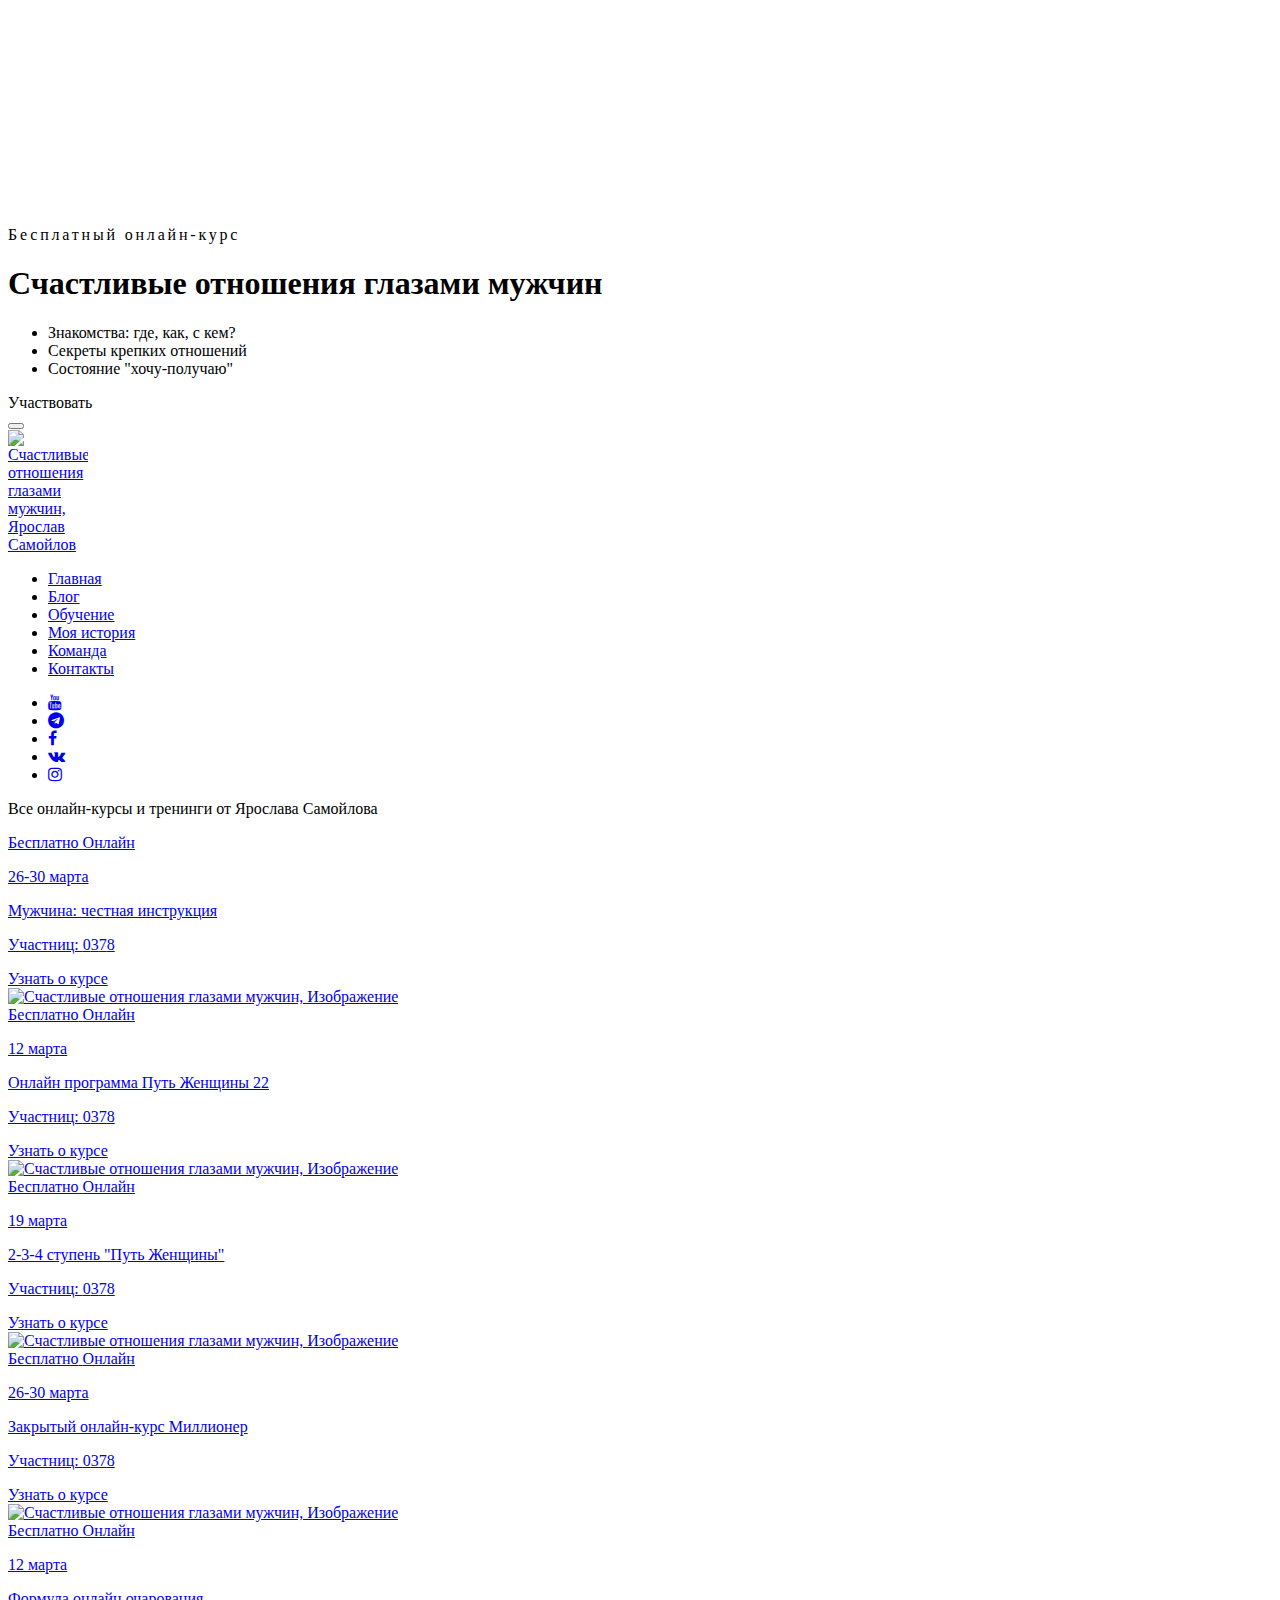
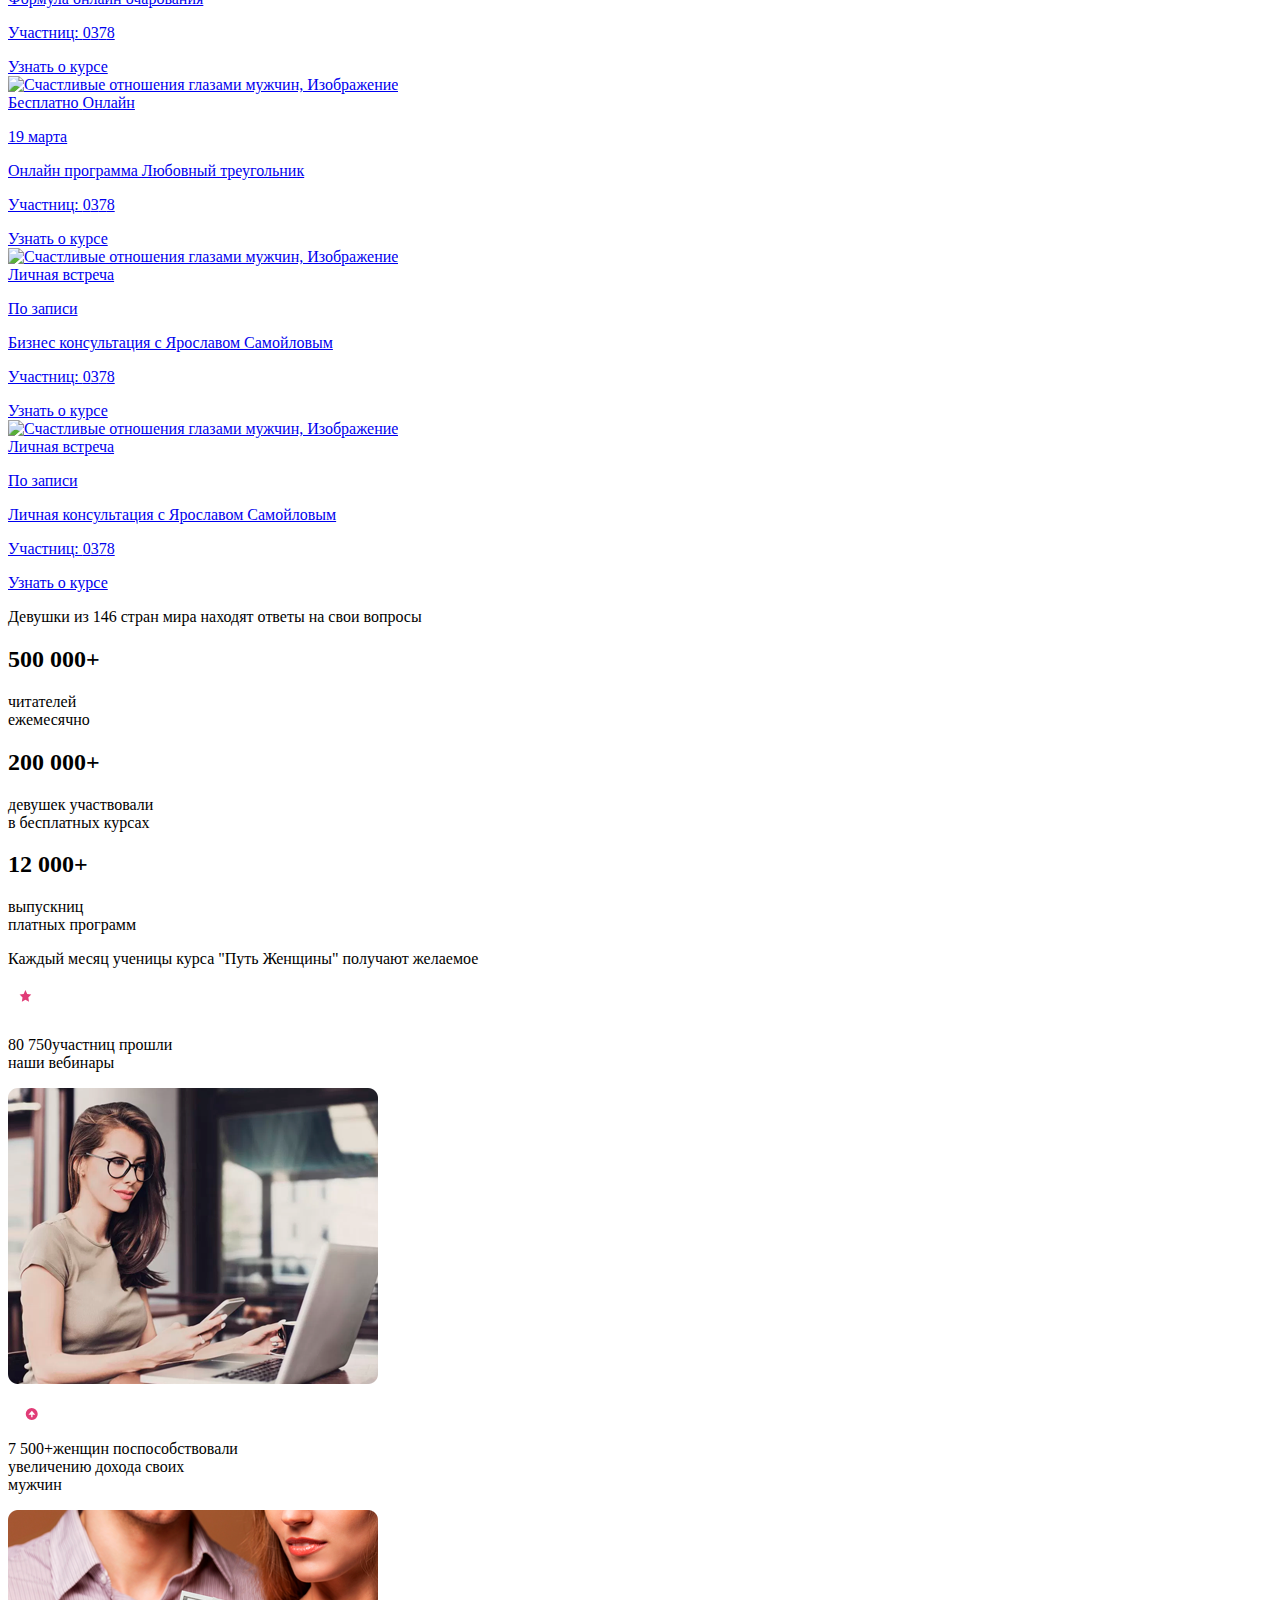
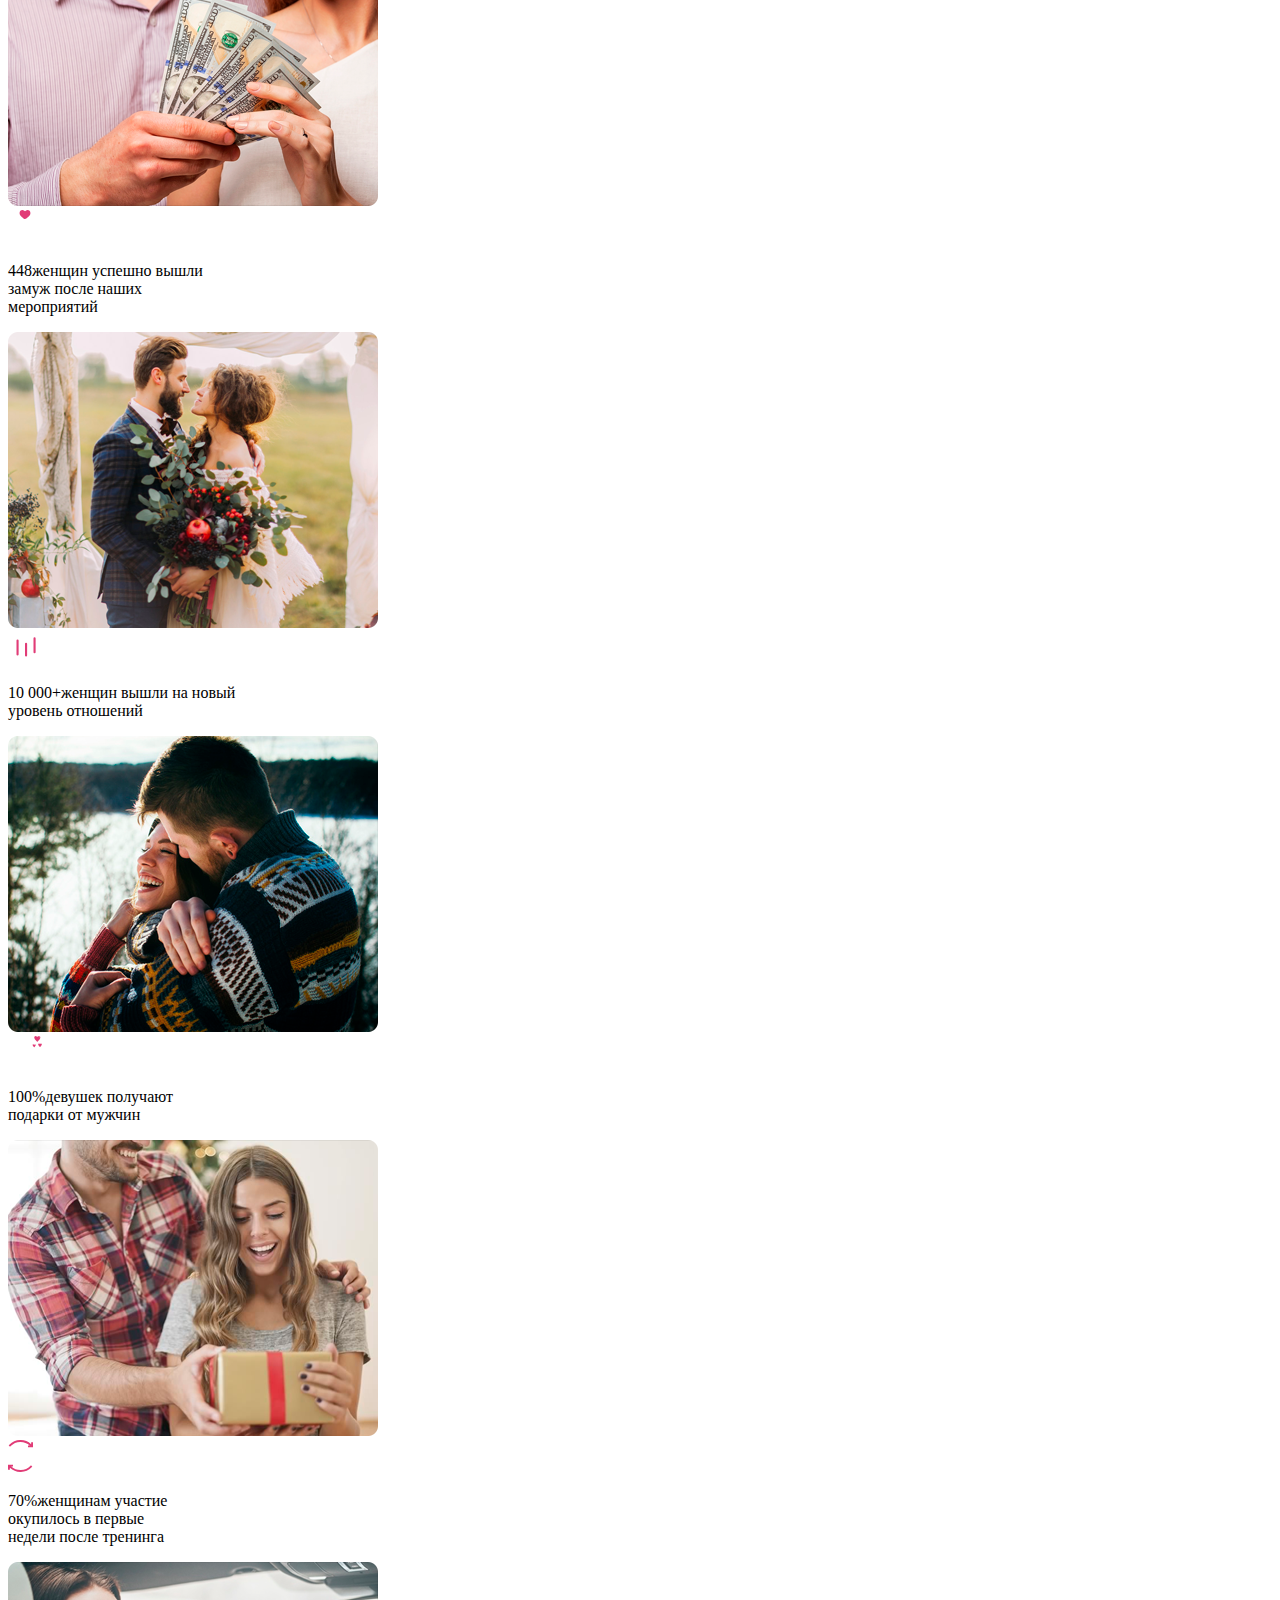
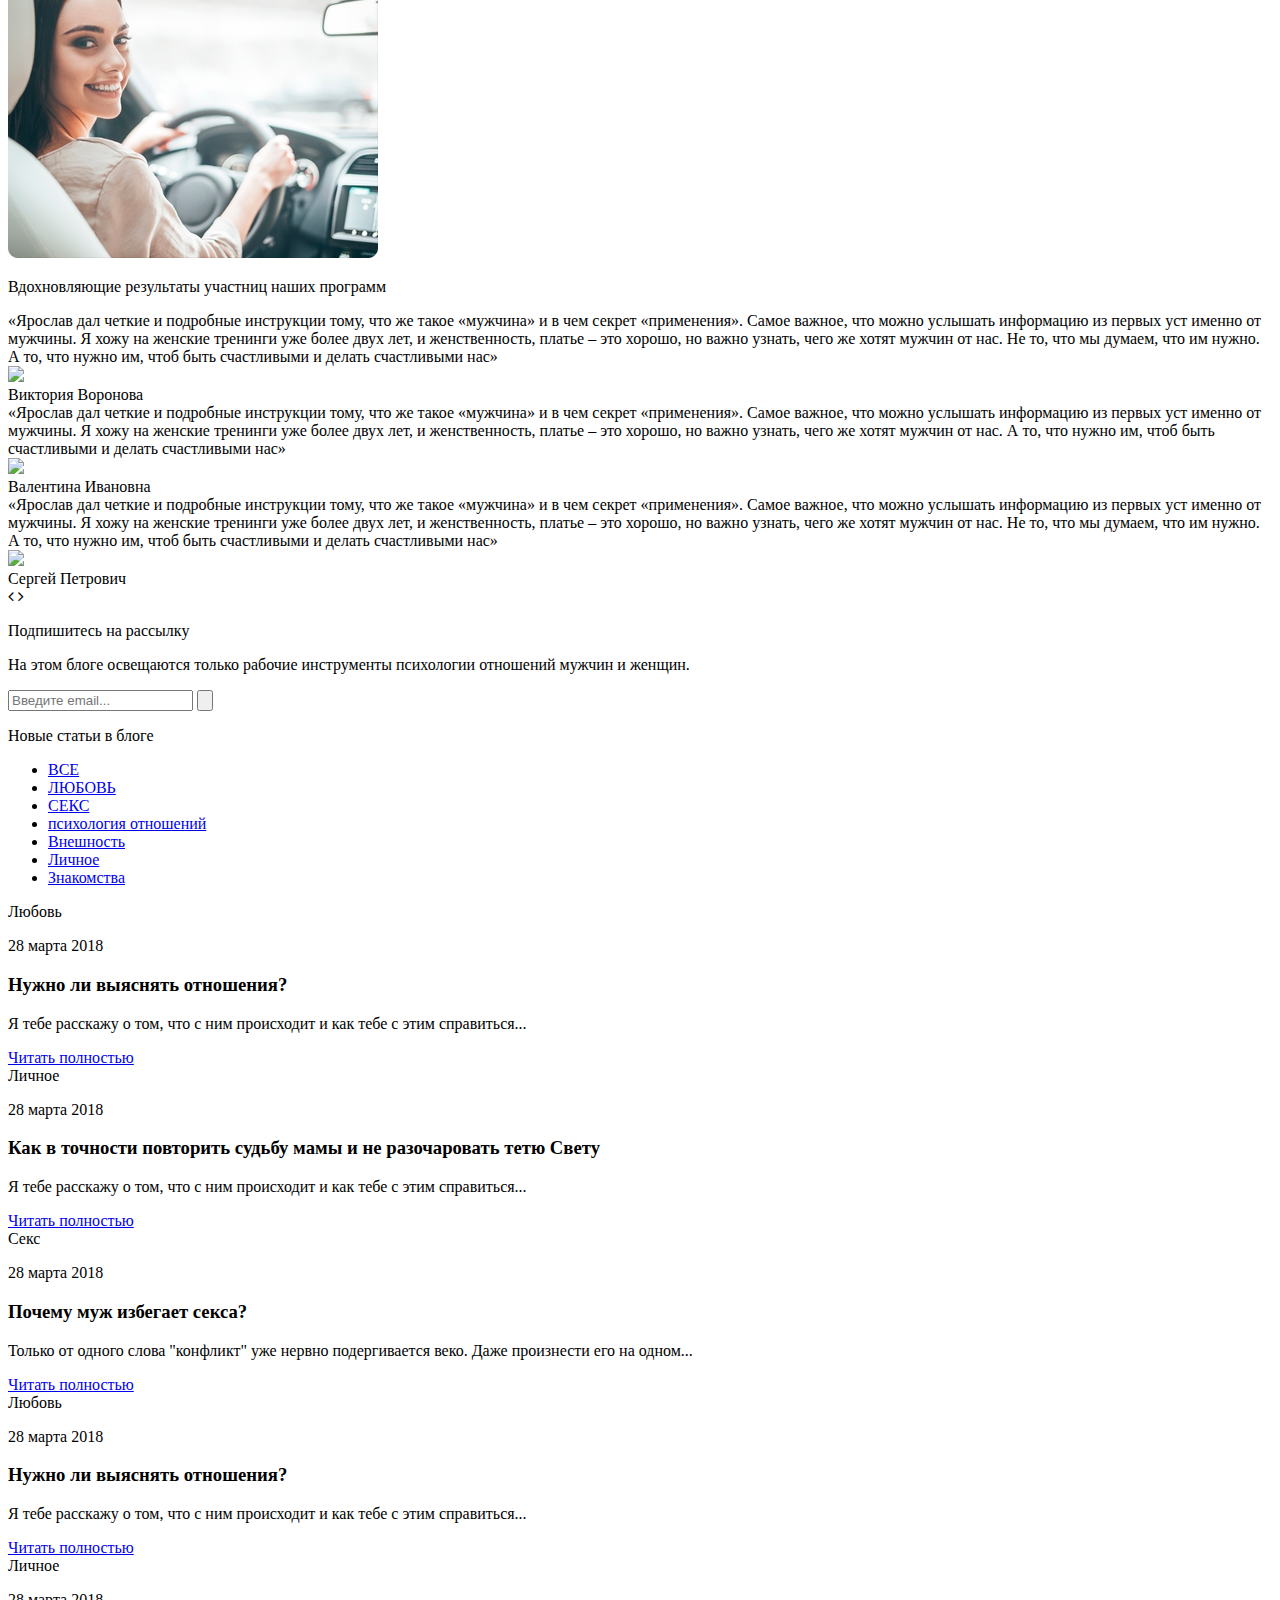
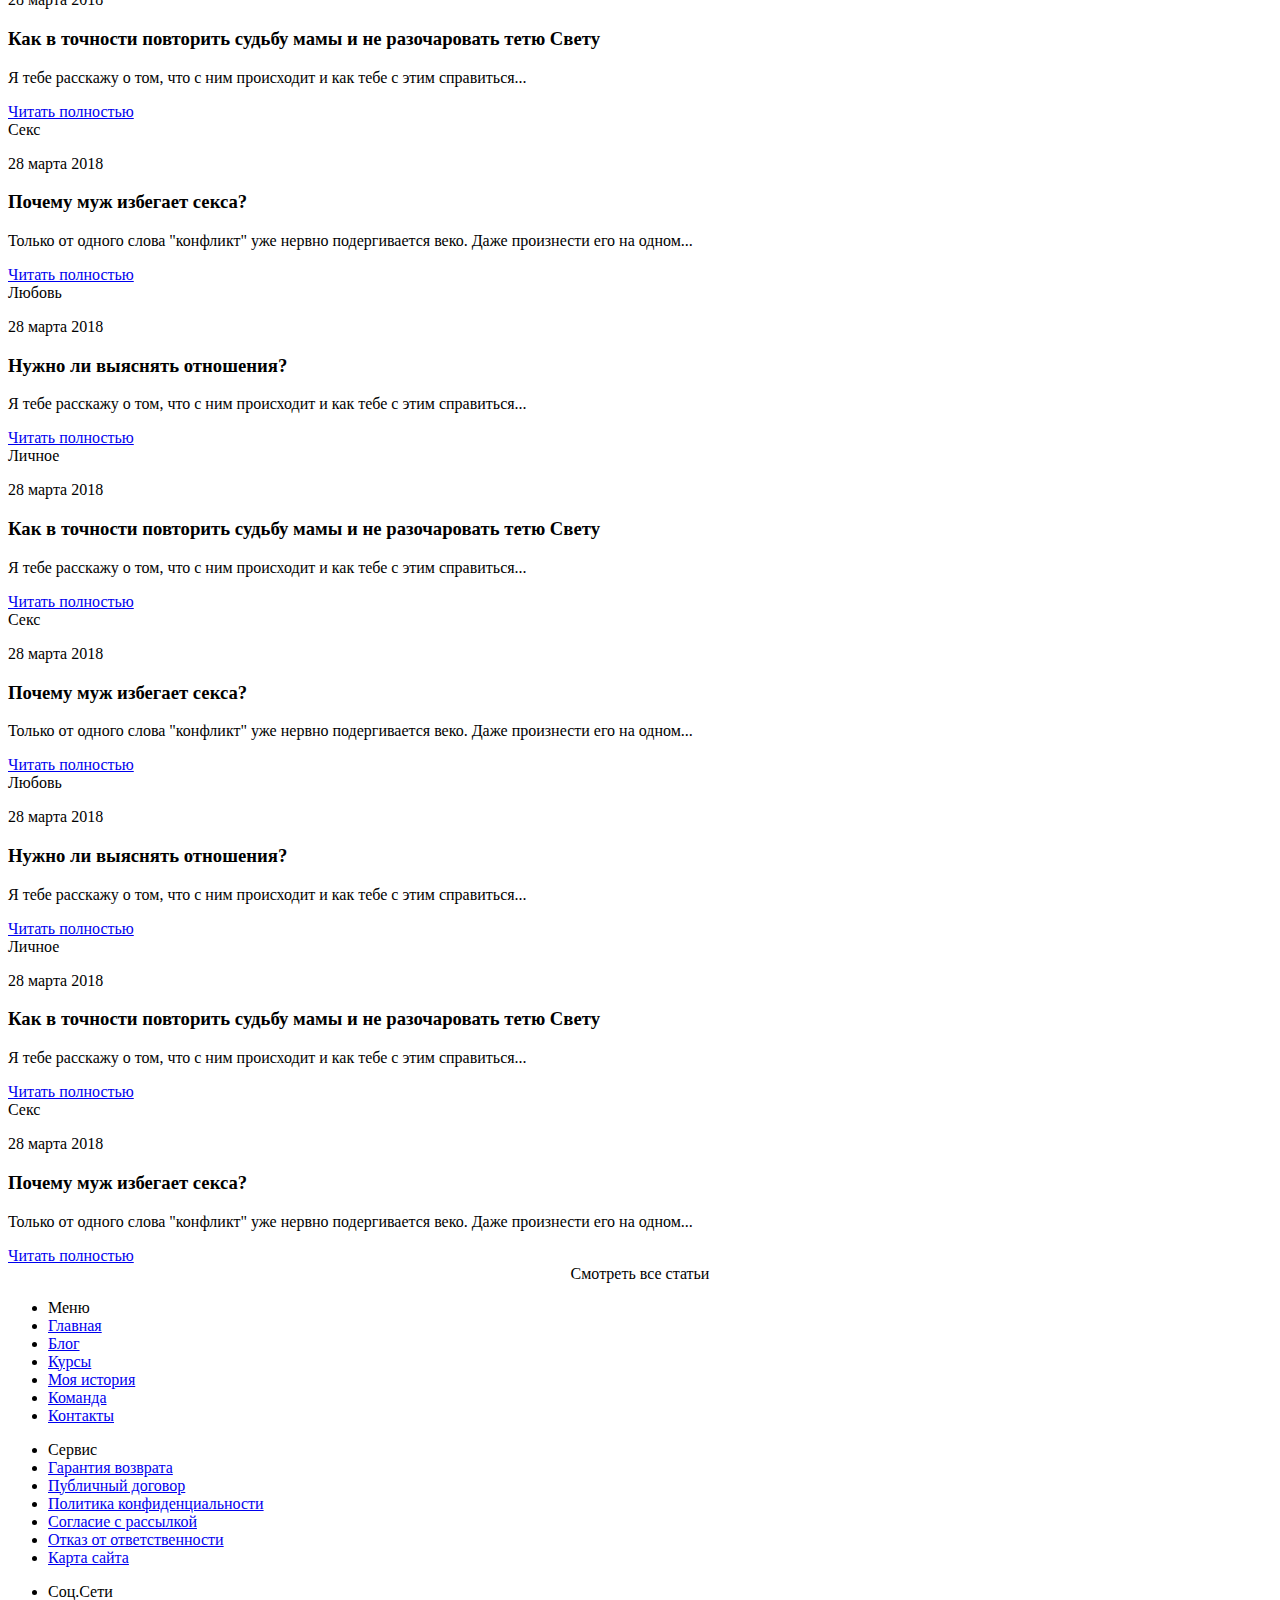
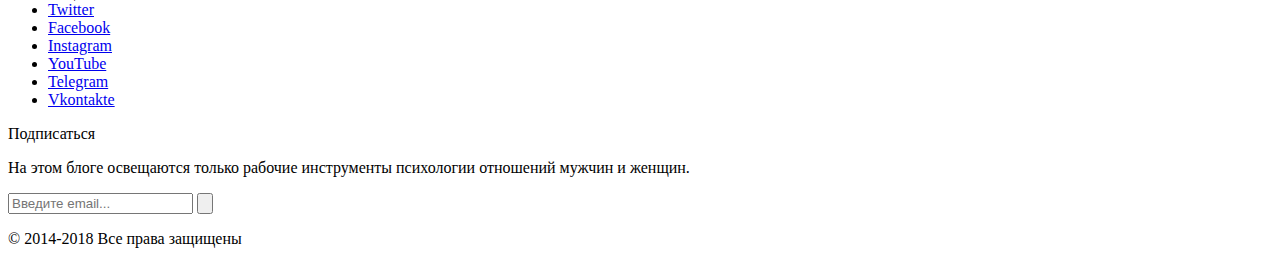
==== commit ae064e82: "new" ====
--- a/index.html
+++ b/index.html
@@ -20,7 +20,7 @@
             <div class="container">
                 <div class="row">
                     <div class="col-md-12">
-                        <img src="img/logotype.svg" alt="Счастливые отношения глазами мужчин, Ярослав Самойлов">
+                        <a href="#"><img src="img/logotype.svg" alt="Счастливые отношения глазами мужчин, Ярослав Самойлов"></a>
                     </div>
                 </div>
             </div>
@@ -47,7 +47,7 @@
                         </div>
                     </div>
                 </div>
-                <div class="container-fluid">
+                <div class="container-fluid mobile-menu navigation-menu">
                     <nav class="navbar container">
                         <div class="container2">
                           <div class="navbar-header">
@@ -57,9 +57,11 @@
                               <span class="icon-bar bg-white"></span>
                               <span class="icon-bar bg-white"></span>
                             </button>
-                            <a class="navbar-brand" href="#"></a>
+                              <a class="navbar-brand" href="#" style="display: flex;padding:0;">
+                                  <img src="img/logotype-blue.svg" alt="Счастливые отношения глазами мужчин, Ярослав Самойлов" width="80">
+                              </a>
                           </div>
-                          <div id="navbar" class="navbar-collapse collapse">
+                          <div id="navbar" class="navbar-collapse collapse navbar-footer">
                             <ul class="nav navbar-nav">
                               <li class="active"><a href="#">Главная</a></li>
                               <li><a href="#">Блог</a></li>
@@ -92,7 +94,8 @@
                     <div class="row">
                         <div class="col-md-4">
                             <a href="#" class="course">
-                                <img src="img/trainings/trainings1.png" alt="Счастливые отношения глазами мужчин, Изображение">
+                                <!--<img src="img/trainings/trainings1.png" alt="Счастливые отношения глазами мужчин, Изображение">-->
+                                <div class="course-img" style="background-image: url(img/trainings/trainings1.png)"></div>
                                 <div class="background"></div>
                                 <div class="additory-module">
                                     <div>
@@ -241,7 +244,7 @@
                         <div class="col-md-12">
                             <p class="title light">Девушки из 146 стран мира <span>находят ответы на свои вопросы</span></p>
                         </div>
-                        <div class="row">
+                        <div>
                             <div class="col-md-4">
                                 <div class="statistiq-block">
                                     <h2>500 000+</h2>
@@ -487,7 +490,7 @@
                             <div id="all" class="item tab-pane fade in active">
                                 <div class="carousel-inner">
                                     <div class="row">
-                                        <div class="col-md-4">
+                                        <div class="col-md-4 article-annotation">
                                             <div class="news">
                                                 <div class="thumb" style="background-image:url(img/news/worst_places.png)" >
                                                     <div class="background"></div>
@@ -504,7 +507,7 @@
                                                 </div>
                                             </div>
                                         </div>
-                                        <div class="col-md-4">
+                                        <div class="col-md-4 article-annotation">
                                             <div class="news">
                                                 <div class="thumb" style="background-image:url(img/news/destiny.png)" >
                                                     <div class="background"></div>
@@ -521,7 +524,7 @@
                                                 </div>
                                             </div>
                                         </div>
-                                        <div class="col-md-4">
+                                        <div class="col-md-4 article-annotation">
                                             <div class="news">
                                                 <div class="thumb" style="background-image:url(img/news/nosex.png)" >
                                                     <div class="background"></div>
@@ -542,7 +545,7 @@
                                     
                                     
                                     <div class="row">
-                                        <div class="col-md-4">
+                                        <div class="col-md-4 article-annotation">
                                             <div class="news">
                                                 <div class="thumb" style="background-image:url(img/news/worst_places.png)" >
                                                     <div class="background"></div>
@@ -559,7 +562,7 @@
                                                 </div>
                                             </div>
                                         </div>
-                                        <div class="col-md-4">
+                                        <div class="col-md-4 article-annotation">
                                             <div class="news">
                                                 <div class="thumb" style="background-image:url(img/news/destiny.png)" >
                                                     <div class="background"></div>
@@ -576,7 +579,7 @@
                                                 </div>
                                             </div>
                                         </div>
-                                        <div class="col-md-4">
+                                        <div class="col-md-4 article-annotation">
                                             <div class="news">
                                                 <div class="thumb" style="background-image:url(img/news/nosex.png)" >
                                                     <div class="background"></div>
@@ -598,10 +601,10 @@
                             </div>
                         
                             <!--Second tab-->
-                            <div id="love" class="item tab-pane fade in active">
+                            <div id="love" class="item tab-pane fade">
                                 <div class="carousel-inner">
                                     <div class="row">
-                                        <div class="col-md-4">
+                                        <div class="col-md-4 article-annotation">
                                             <div class="news">
                                                 <div class="thumb" style="background-image:url(img/news/worst_places.png)" >
                                                     <div class="background"></div>
@@ -618,7 +621,7 @@
                                                 </div>
                                             </div>
                                         </div>
-                                        <div class="col-md-4">
+                                        <div class="col-md-4 article-annotation">
                                             <div class="news">
                                                 <div class="thumb" style="background-image:url(img/news/destiny.png)" >
                                                     <div class="background"></div>
@@ -635,7 +638,7 @@
                                                 </div>
                                             </div>
                                         </div>
-                                        <div class="col-md-4">
+                                        <div class="col-md-4 article-annotation">
                                             <div class="news">
                                                 <div class="thumb" style="background-image:url(img/news/nosex.png)" >
                                                     <div class="background"></div>
@@ -656,7 +659,7 @@
                                     
                                     
                                     <div class="row">
-                                        <div class="col-md-4">
+                                        <div class="col-md-4 article-annotation">
                                             <div class="news">
                                                 <div class="thumb" style="background-image:url(img/news/worst_places.png)" >
                                                     <div class="background"></div>
@@ -673,7 +676,7 @@
                                                 </div>
                                             </div>
                                         </div>
-                                        <div class="col-md-4">
+                                        <div class="col-md-4 article-annotation">
                                             <div class="news">
                                                 <div class="thumb" style="background-image:url(img/news/destiny.png)" >
                                                     <div class="background"></div>
@@ -690,7 +693,7 @@
                                                 </div>
                                             </div>
                                         </div>
-                                        <div class="col-md-4">
+                                        <div class="col-md-4 article-annotation">
                                             <div class="news">
                                                 <div class="thumb" style="background-image:url(img/news/nosex.png)" >
                                                     <div class="background"></div>
@@ -768,8 +771,8 @@
                     </div>
                 </div>
             </div>
-            <div class="row">
-                <div class="col-md-12">
+            <div class="bottom-row">
+                <div class="col-md-12 col-xs-12">
                     <p class="copyright">&copy; 2014-2018 Все права защищены</p>
                 </div>
             </div>
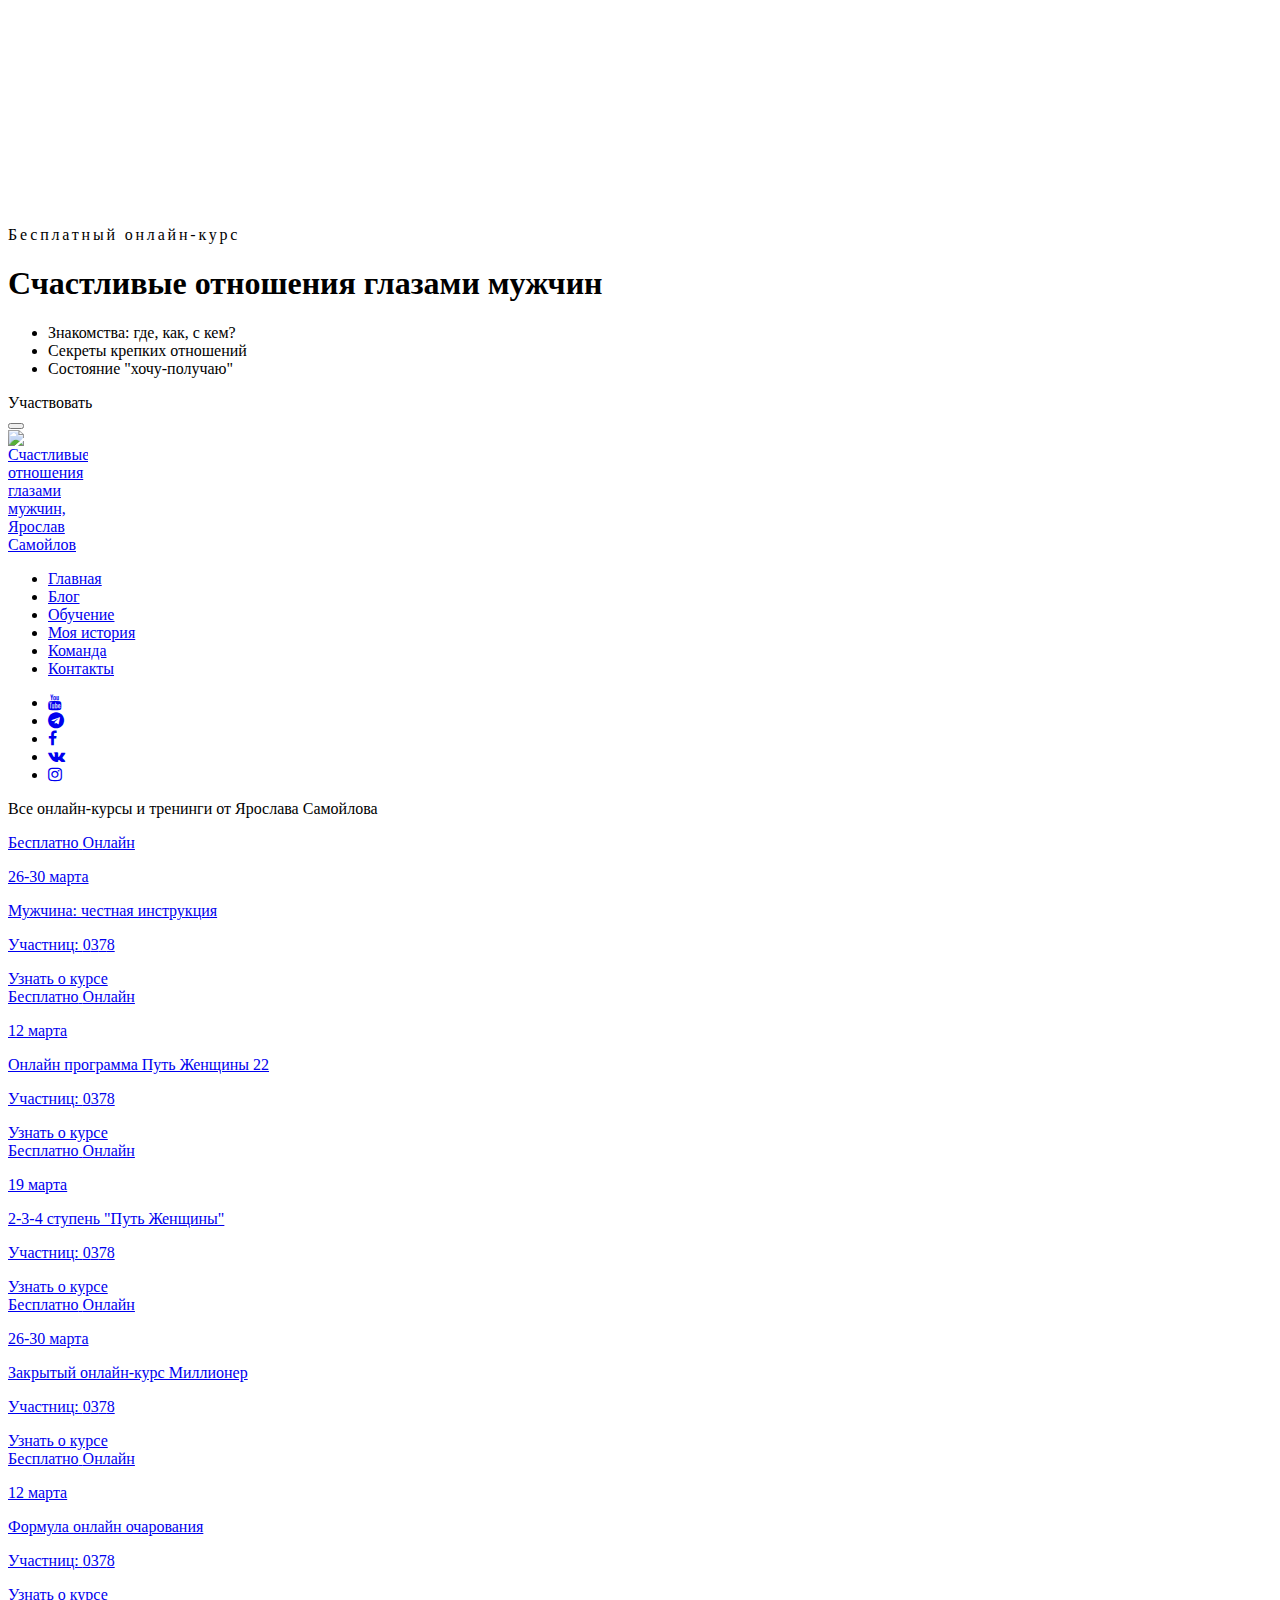
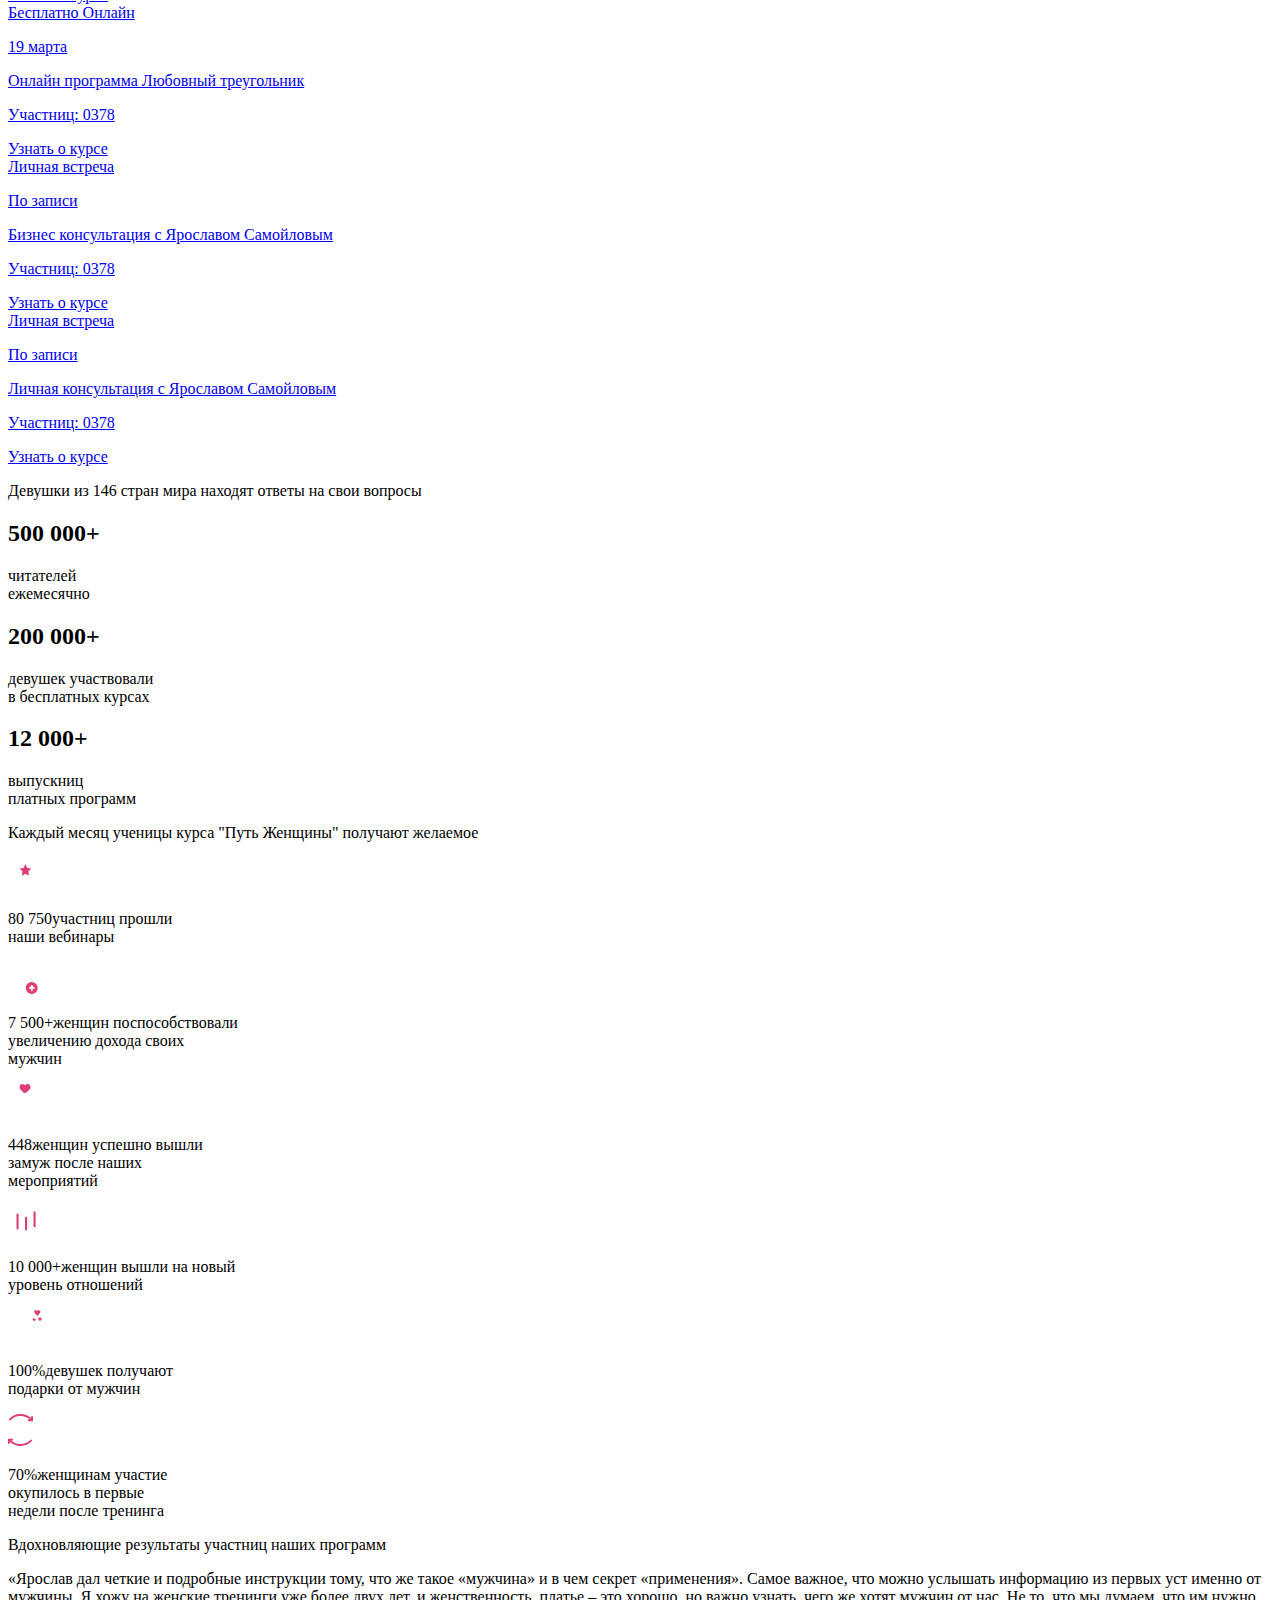
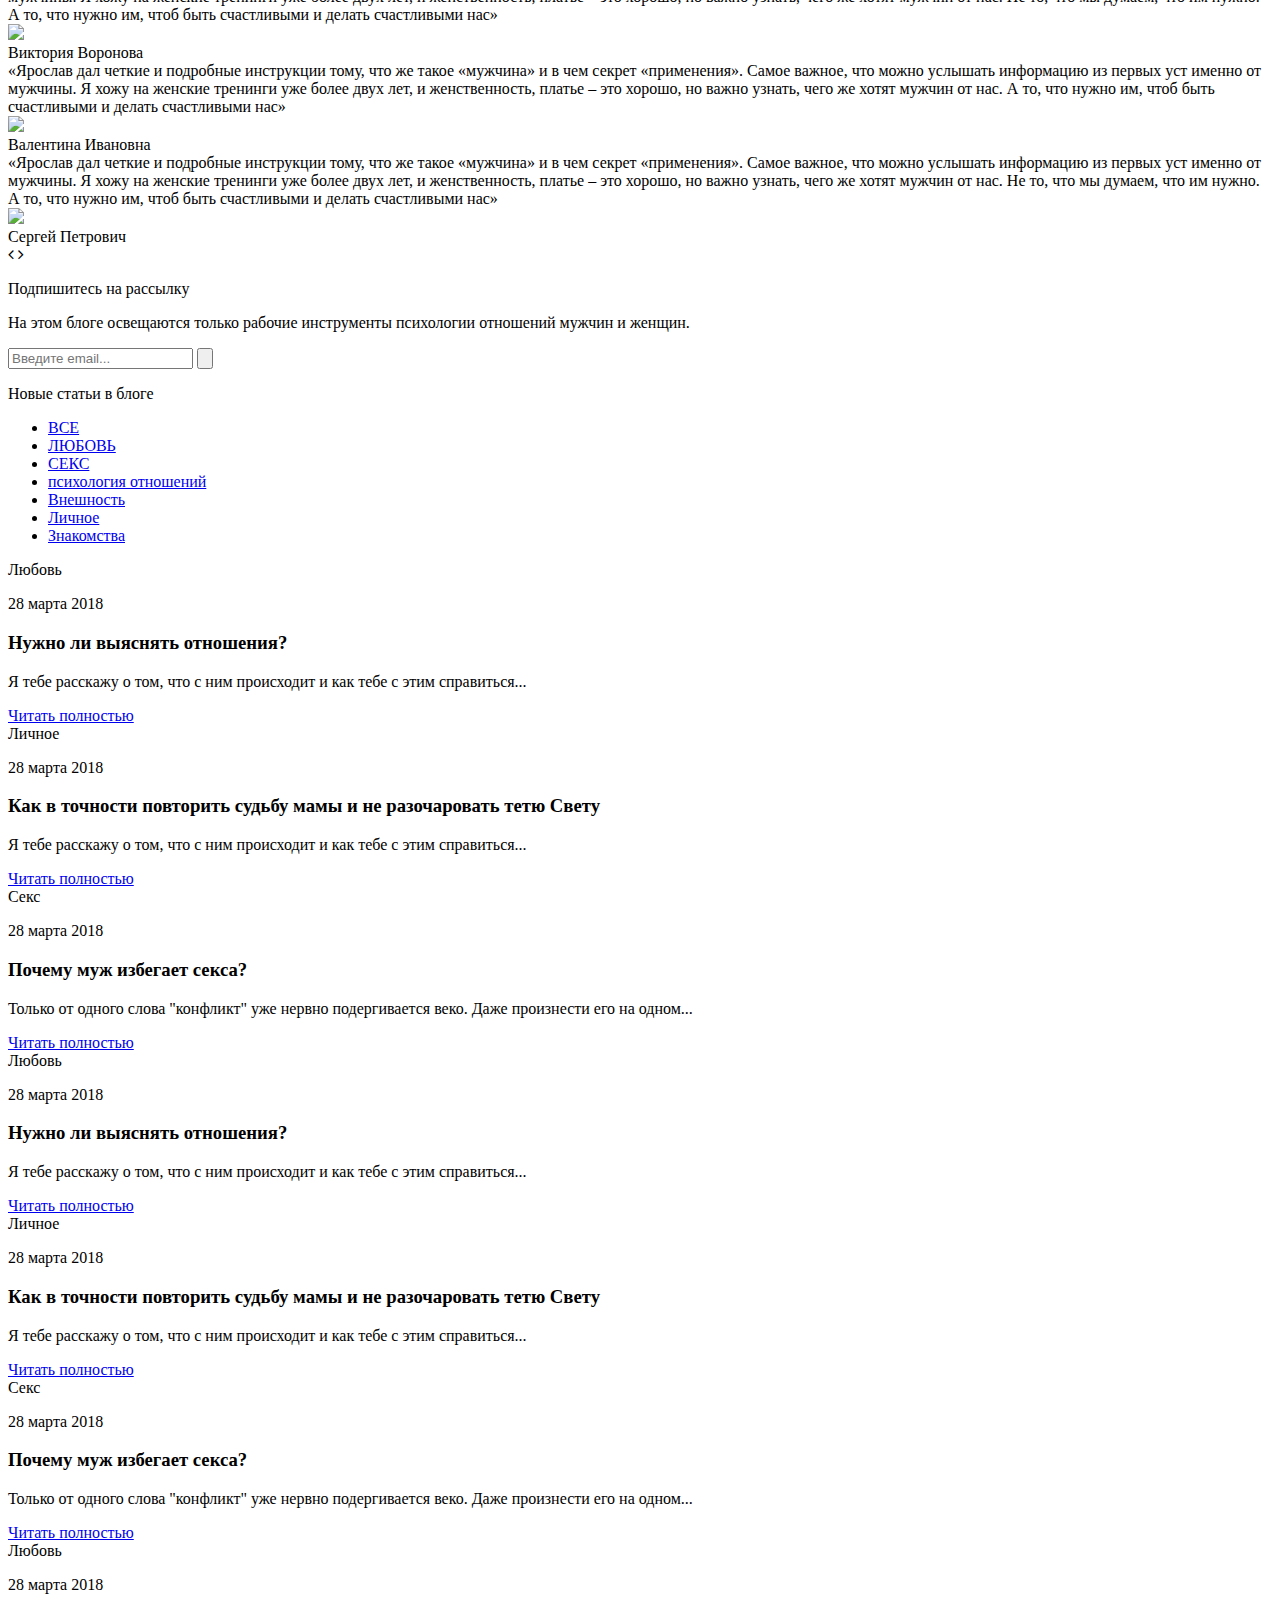
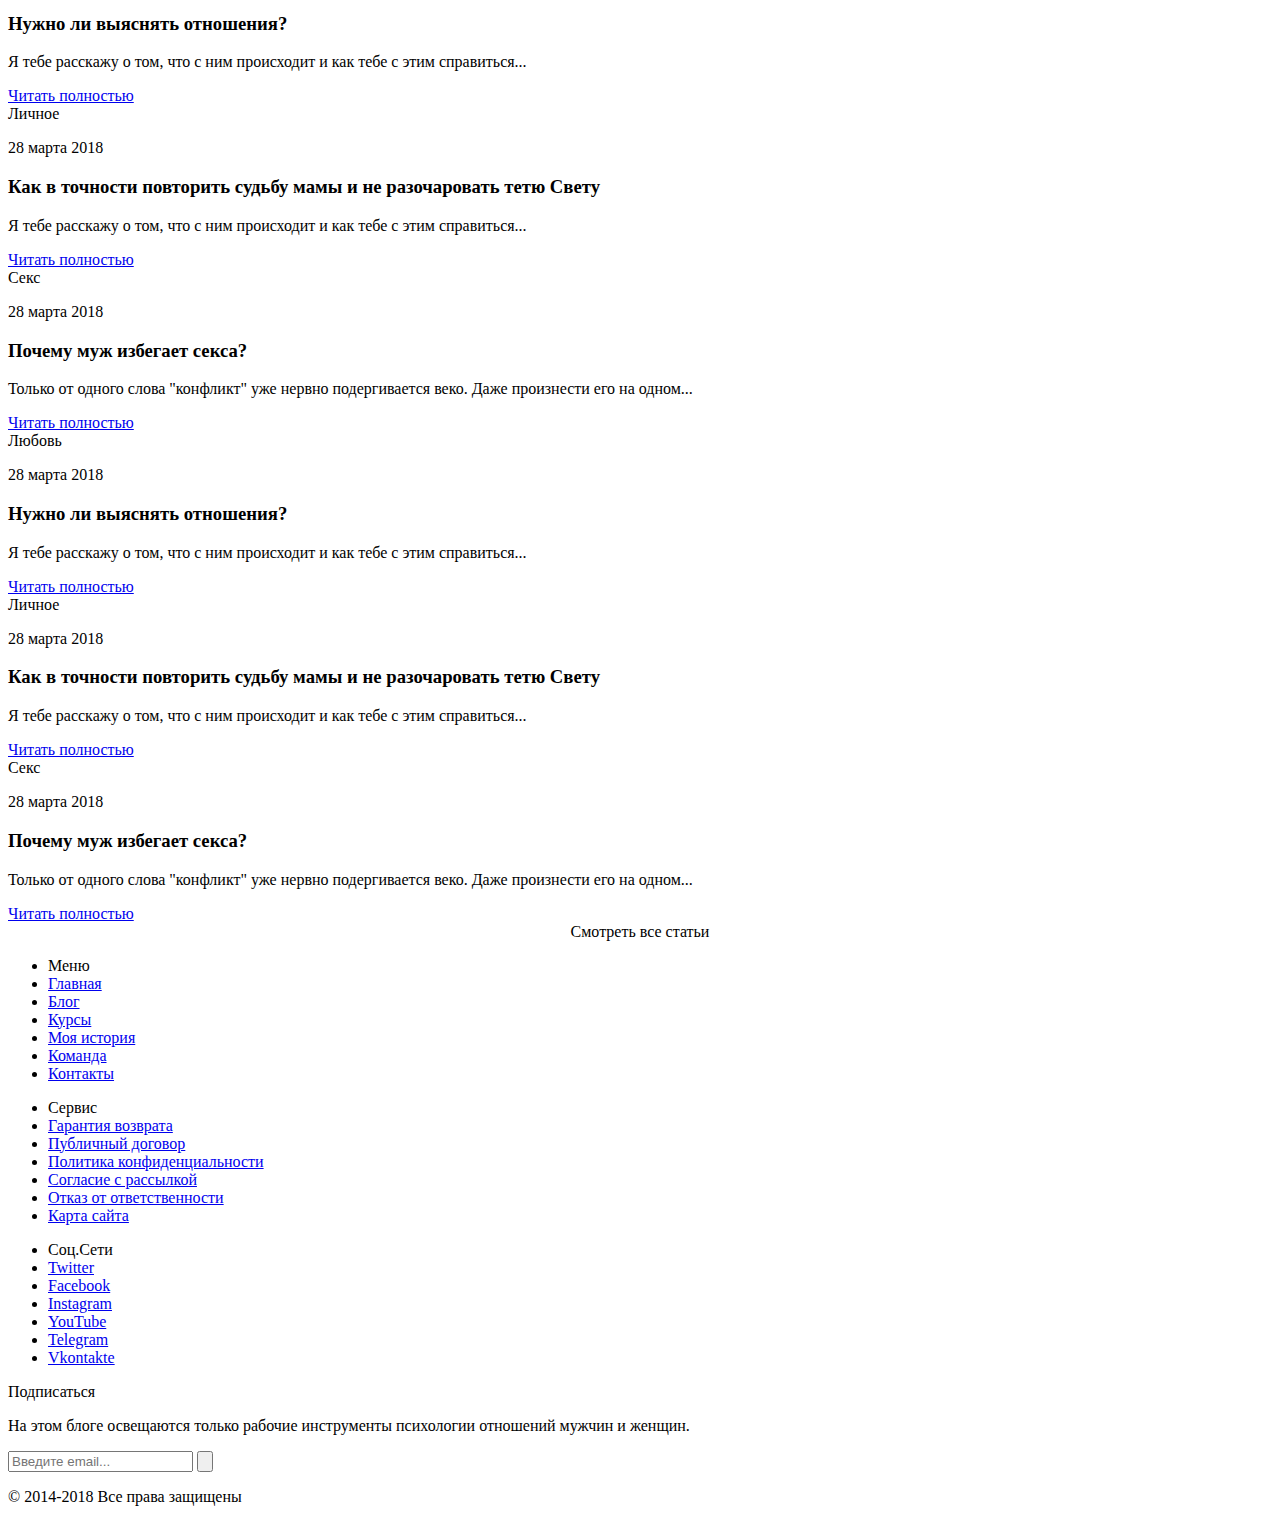
==== commit 913aaf68: "fixed top menu, updated module styles" ====
--- a/index.html
+++ b/index.html
@@ -15,7 +15,7 @@
         <link rel="stylesheet" href="https://cdnjs.cloudflare.com/ajax/libs/font-awesome/4.7.0/css/font-awesome.min.css">
         <link rel="stylesheet" href="https://getbootstrap.com/docs/3.3/dist/css/bootstrap.min.css">
     </head>
-    <body>
+    <body class="home-page">
         <div class="with-logotype">
             <div class="container">
                 <div class="row">
@@ -28,7 +28,7 @@
         <header class="module">
             <div class="internal-module">
                 <div class="with-video">
-                    <video autoplay="autoplay" loop="loop">
+                    <video autoplay="autoplay" muted loop="loop">
                         <source src="media/1920x1080_1.webm" type="video/webm">
                         <source src="media/720.mp4" type="video/mp4">
                     </video>
@@ -93,9 +93,8 @@
                     </div>
                     <div class="row">
                         <div class="col-md-4">
-                            <a href="#" class="course">
-                                <!--<img src="img/trainings/trainings1.png" alt="Счастливые отношения глазами мужчин, Изображение">-->
-                                <div class="course-img" style="background-image: url(img/trainings/trainings1.png)"></div>
+                            <a href="#" class="course">                        
+                                <div class="course-img" style="background-image: url(img/trainings/trainings1.png)" role="img" aria-label="Счастливые отношения глазами мужчин, Изображение"></div>
                                 <div class="background"></div>
                                 <div class="additory-module">
                                     <div>
@@ -111,8 +110,8 @@
                             </a>
                         </div>
                         <div class="col-md-4">
-                            <a href="#" class="course">
-                                <img src="img/trainings/trainings2.png" alt="Счастливые отношения глазами мужчин, Изображение">
+                            <a href="#" class="course">                   
+                                <div class="course-img" style="background-image: url(img/trainings/trainings2.png)" role="img" aria-label="Счастливые отношения глазами мужчин, Изображение"></div>
                                 <div class="background"></div>
                                 <div class="additory-module">
                                     <div>
@@ -128,8 +127,8 @@
                             </a>
                         </div>
                         <div class="col-md-4">
-                            <a href="#" class="course">
-                                <img src="img/trainings/trainings3.png" alt="Счастливые отношения глазами мужчин, Изображение">
+                            <a href="#" class="course"> 
+                                <div class="course-img" style="background-image: url(img/trainings/trainings3.png)" role="img" aria-label="Счастливые отношения глазами мужчин, Изображение"></div>
                                 <div class="background"></div>
                                 <div class="additory-module">
                                     <div>
@@ -148,7 +147,7 @@
                     <div class="row">
                         <div class="col-md-4">
                             <a href="#" class="course">
-                                <img src="img/trainings/trainings4.png" alt="Счастливые отношения глазами мужчин, Изображение">
+                                <div class="course-img" style="background-image: url(img/trainings/trainings4.png)" role="img" aria-label="Счастливые отношения глазами мужчин, Изображение"></div>   
                                 <div class="background"></div>
                                 <div class="additory-module">
                                     <div>
@@ -164,8 +163,8 @@
                             </a>
                         </div>
                         <div class="col-md-4">
-                            <a href="#" class="course">
-                                <img src="img/trainings/trainings5.png" alt="Счастливые отношения глазами мужчин, Изображение">
+                            <a href="#" class="course">    
+                                <div class="course-img" style="background-image: url(img/trainings/trainings5.png)" role="img" aria-label="Счастливые отношения глазами мужчин, Изображение"></div>
                                 <div class="background"></div>
                                 <div class="additory-module">
                                     <div>
@@ -182,7 +181,7 @@
                         </div>
                         <div class="col-md-4">
                             <a href="#" class="course">
-                                <img src="img/trainings/trainings6.png" alt="Счастливые отношения глазами мужчин, Изображение">
+                                <div class="course-img" style="background-image: url(img/trainings/trainings6.png)" role="img" aria-label="Счастливые отношения глазами мужчин, Изображение"></div>  
                                 <div class="background"></div>
                                 <div class="additory-module">
                                     <div>
@@ -201,7 +200,7 @@
                     <div class="row">
                         <div class="col-md-4">
                             <a href="#" class="course">
-                                <img src="img/trainings/trainings7.png" alt="Счастливые отношения глазами мужчин, Изображение">
+                                <div class="course-img" style="background-image: url(img/trainings/trainings7.png)" role="img" aria-label="Счастливые отношения глазами мужчин, Изображение"></div>
                                 <div class="background"></div>
                                 <div class="additory-module">
                                     <div>
@@ -218,7 +217,7 @@
                         </div>
                         <div class="col-md-4">
                             <a href="#" class="course">
-                                <img src="img/trainings/trainings8.png" alt="Счастливые отношения глазами мужчин, Изображение">
+                                <div class="course-img" style="background-image: url(img/trainings/trainings8.png)" role="img" aria-label="Счастливые отношения глазами мужчин, Изображение"></div>         
                                 <div class="background"></div>
                                 <div class="additory-module">
                                     <div>
@@ -289,7 +288,7 @@
                                             <p>80 750<span>участниц прошли<br/> наши вебинары</span></p>
                                         </div>
                                     </div>
-                                    <img class="background" src="img/achievements/image-1.png" alt="Счастливые отношения глазами мужчин, Изображение">
+                                    <div class="background" style="background-image: url(img/achievements/image-1.png)" role="img" aria-label="Счастливые отношения глазами мужчин, Изображение"></div>
                                 </div>
                             </div>
                             <div class="col-md-4">
@@ -300,7 +299,7 @@
                                             <p>7 500+<span>женщин поспособствовали<br/> увеличению дохода своих<br/> мужчин</span></p>
                                         </div>
                                     </div>
-                                    <img class="background" src="img/achievements/image-2.png" alt="Счастливые отношения глазами мужчин, Изображение">
+                                    <div class="background" style="background-image: url(img/achievements/image-2.png)" role="img" aria-label="Счастливые отношения глазами мужчин, Изображение"></div>
                                 </div>
                             </div>
                             <div class="col-md-4">
@@ -311,7 +310,7 @@
                                             <p>448<span>женщин успешно вышли<br/> замуж после наших<br/> мероприятий</span></p>
                                         </div>
                                     </div>
-                                    <img class="background" src="img/achievements/image-3.png" alt="Счастливые отношения глазами мужчин, Изображение">
+                                    <div class="background" style="background-image: url(img/achievements/image-3.png)" role="img" aria-label="Счастливые отношения глазами мужчин, Изображение"></div>
                                 </div>
                             </div>
                         </div>
@@ -326,7 +325,7 @@
                                             <p>10 000+<span>женщин вышли на новый<br/> уровень отношений</span></p>
                                         </div>
                                     </div>
-                                    <img class="background" src="img/achievements/image-4.png" alt="Счастливые отношения глазами мужчин, Изображение">
+                                    <div class="background" style="background-image: url(img/achievements/image-4.png)" role="img" aria-label="Счастливые отношения глазами мужчин, Изображение"></div>
                                 </div>
                             </div>
                             <div class="col-md-4">
@@ -337,7 +336,7 @@
                                             <p>100%<span>девушек получают<br/> подарки от мужчин</span></p>
                                         </div>
                                     </div>
-                                    <img class="background" src="img/achievements/image-5.png" alt="Счастливые отношения глазами мужчин, Изображение">
+                                    <div class="background" style="background-image: url(img/achievements/image-5.png)" role="img" aria-label="Счастливые отношения глазами мужчин, Изображение"></div>
                                 </div>
                             </div>
                             <div class="col-md-4">
@@ -348,7 +347,7 @@
                                             <p>70%<span>женщинам участие<br/> окупилось в первые<br/> недели после тренинга</span></p>
                                         </div>
                                     </div>
-                                    <img class="background" src="img/achievements/image-6.png" alt="Счастливые отношения глазами мужчин, Изображение">
+                                    <div class="background" style="background-image: url(img/achievements/image-6.png)" role="img" aria-label="Счастливые отношения глазами мужчин, Изображение"></div>
                                 </div>
                             </div>
                         </div>
@@ -778,7 +777,7 @@
             </div>
         </footer>
         <script src="js/slider2.js"></script>
-         <script src="js/navs.js"></script>
+         <script src="js/scroll.js"></script>
         <!--<script src="js/map.js"></script>-->
         <script src="js/jquery-jvectormap-2.0.3.min"></script>
         <script>
